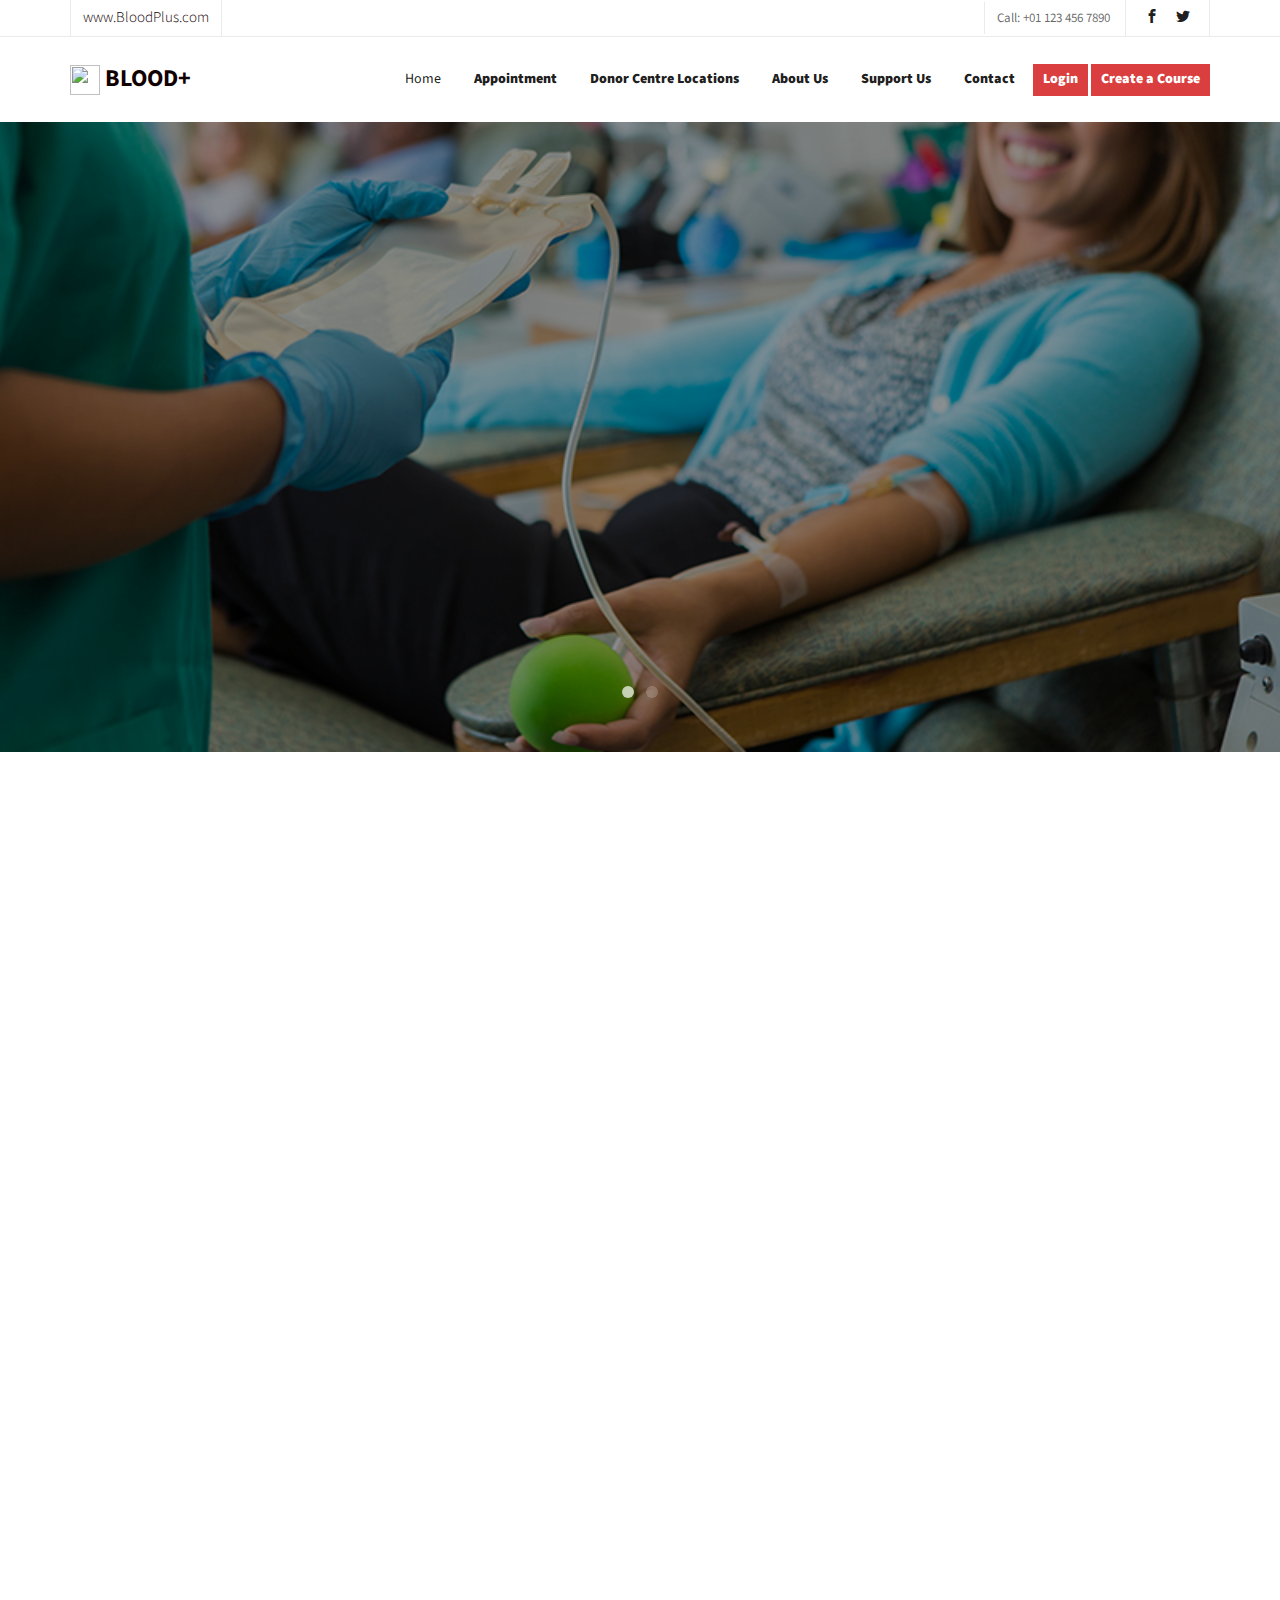
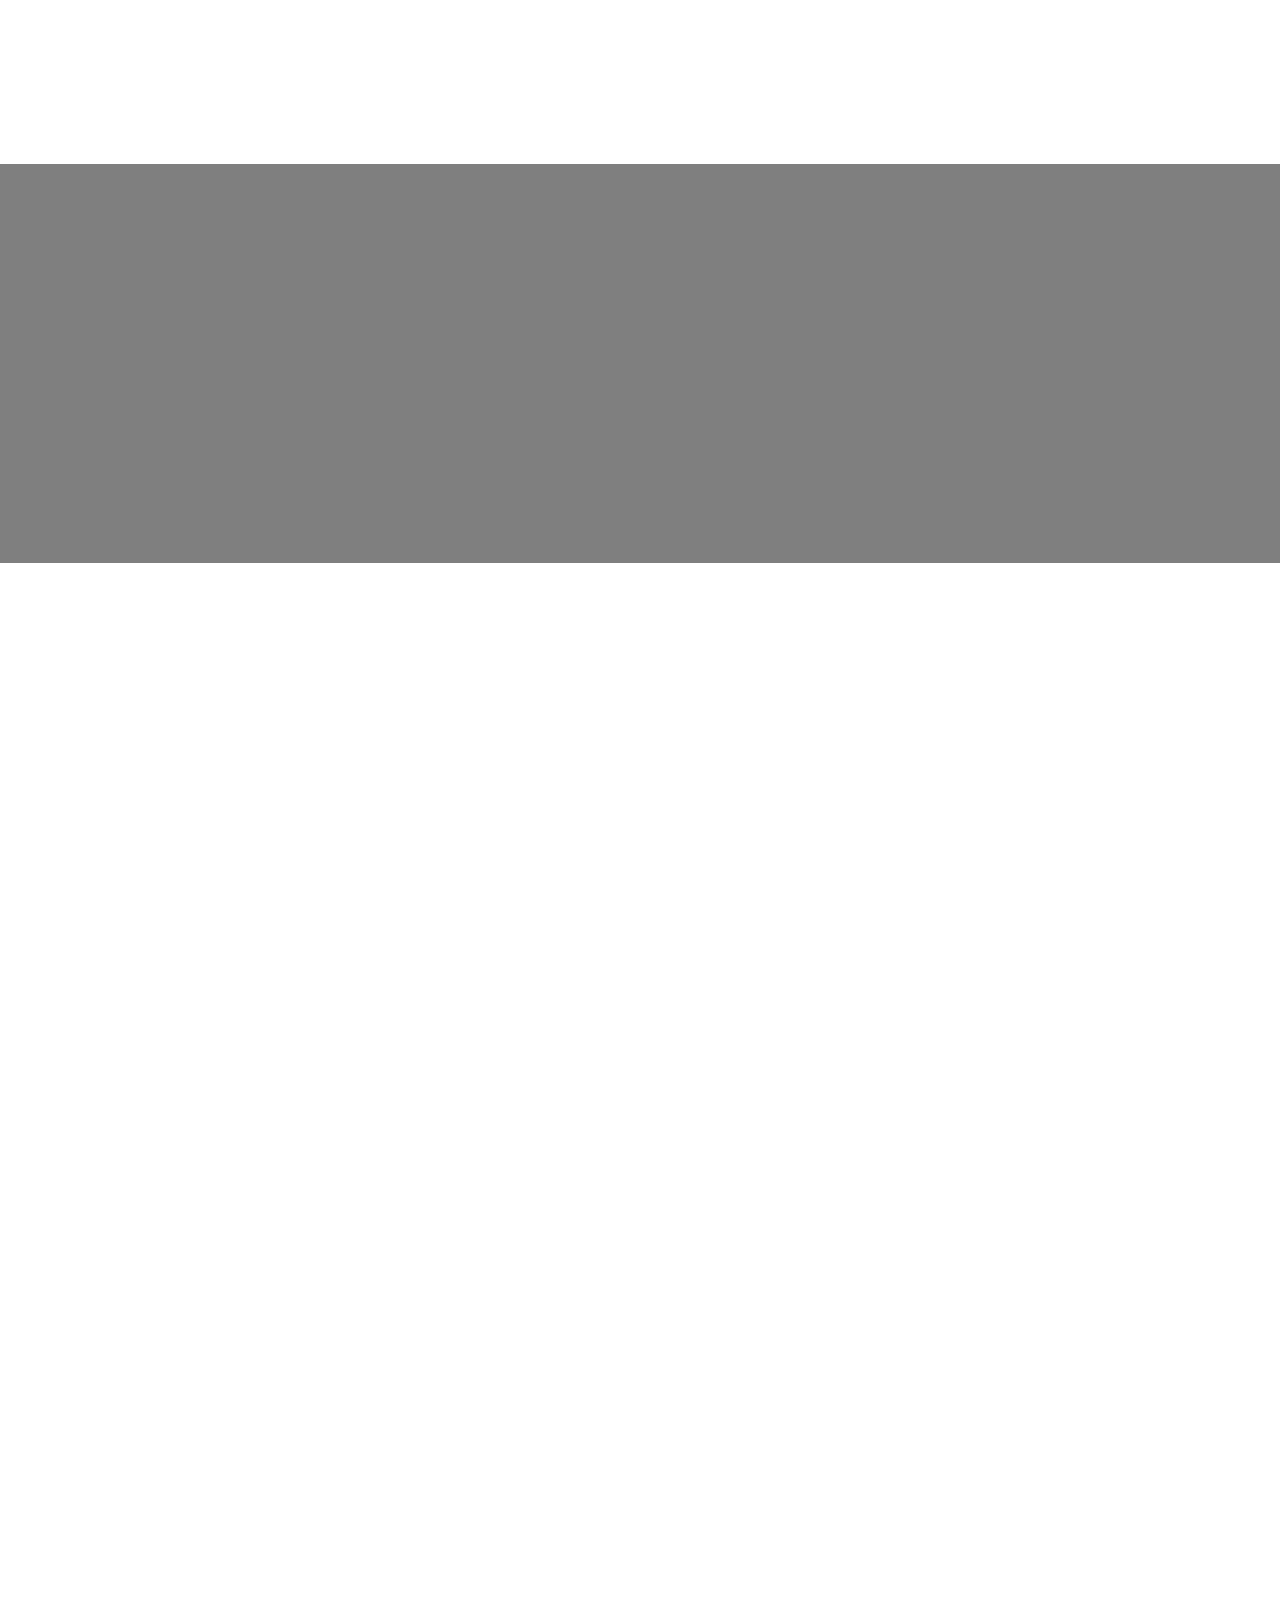
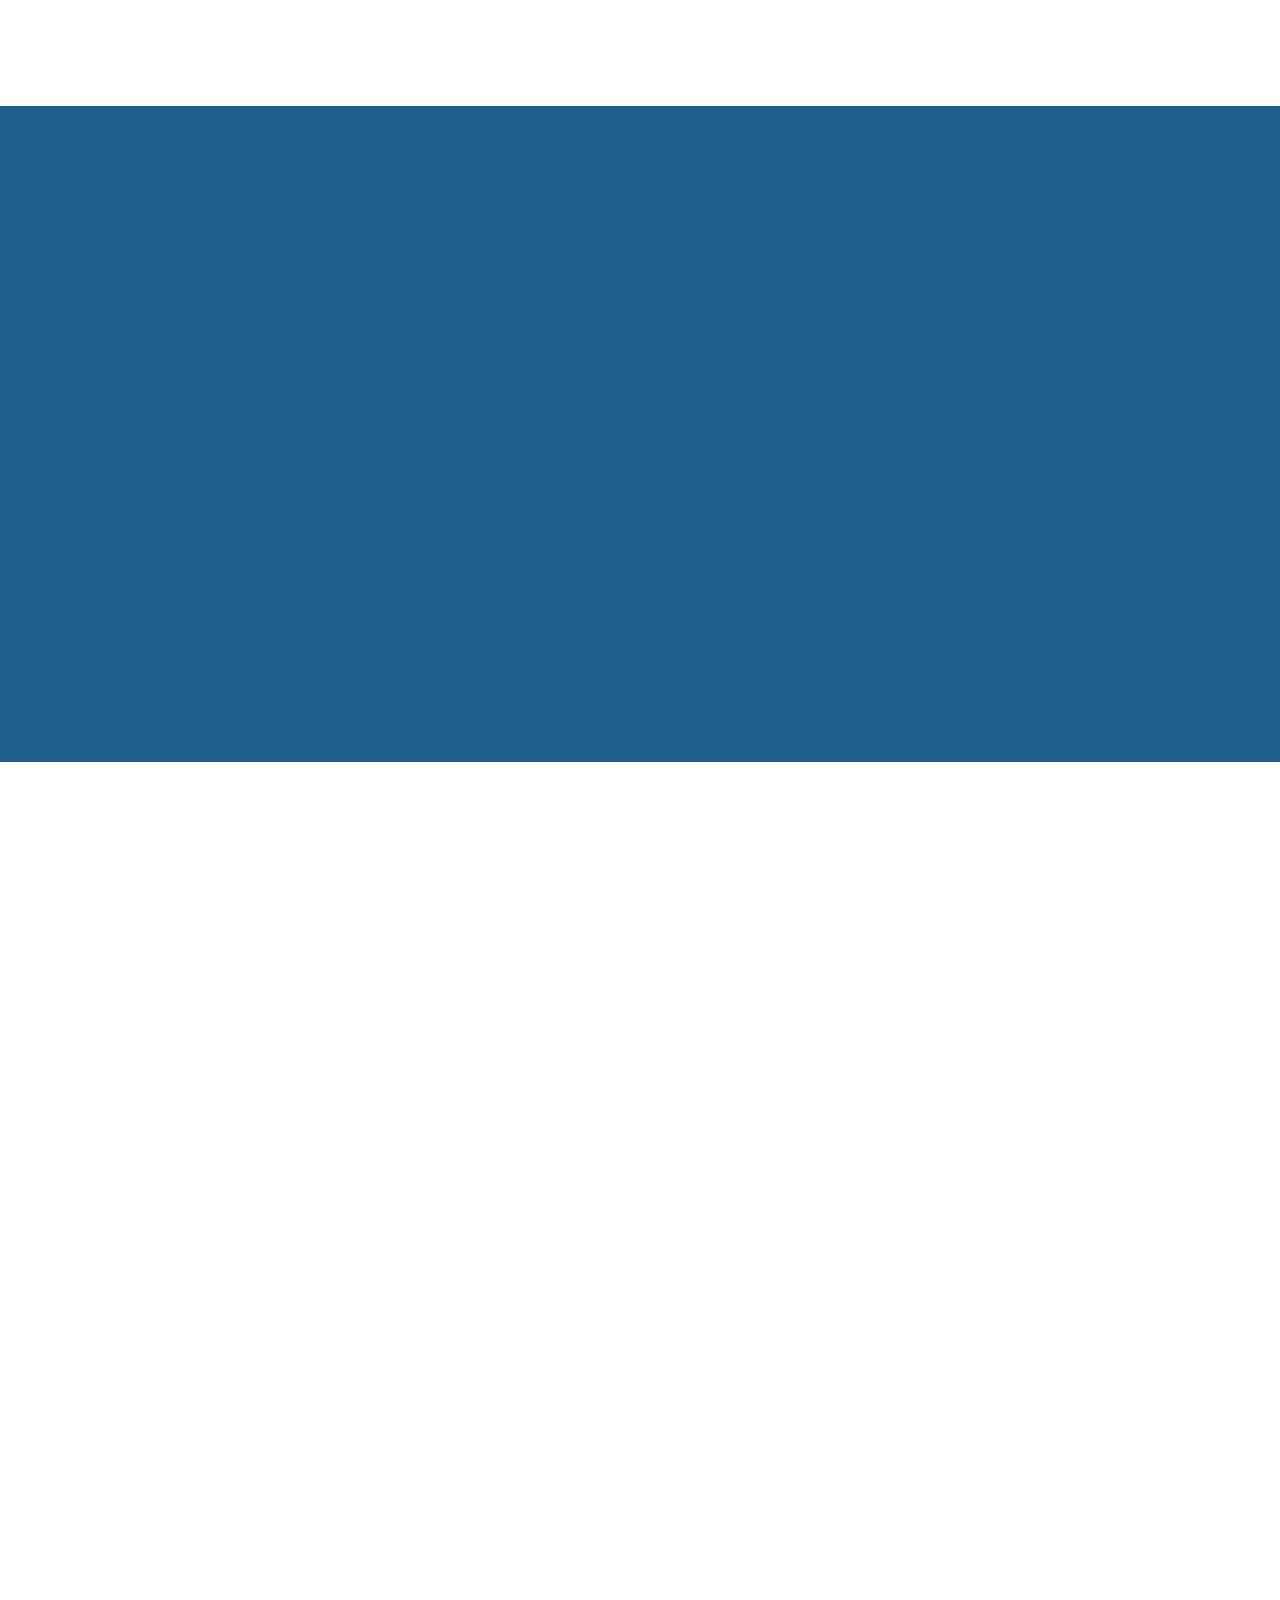
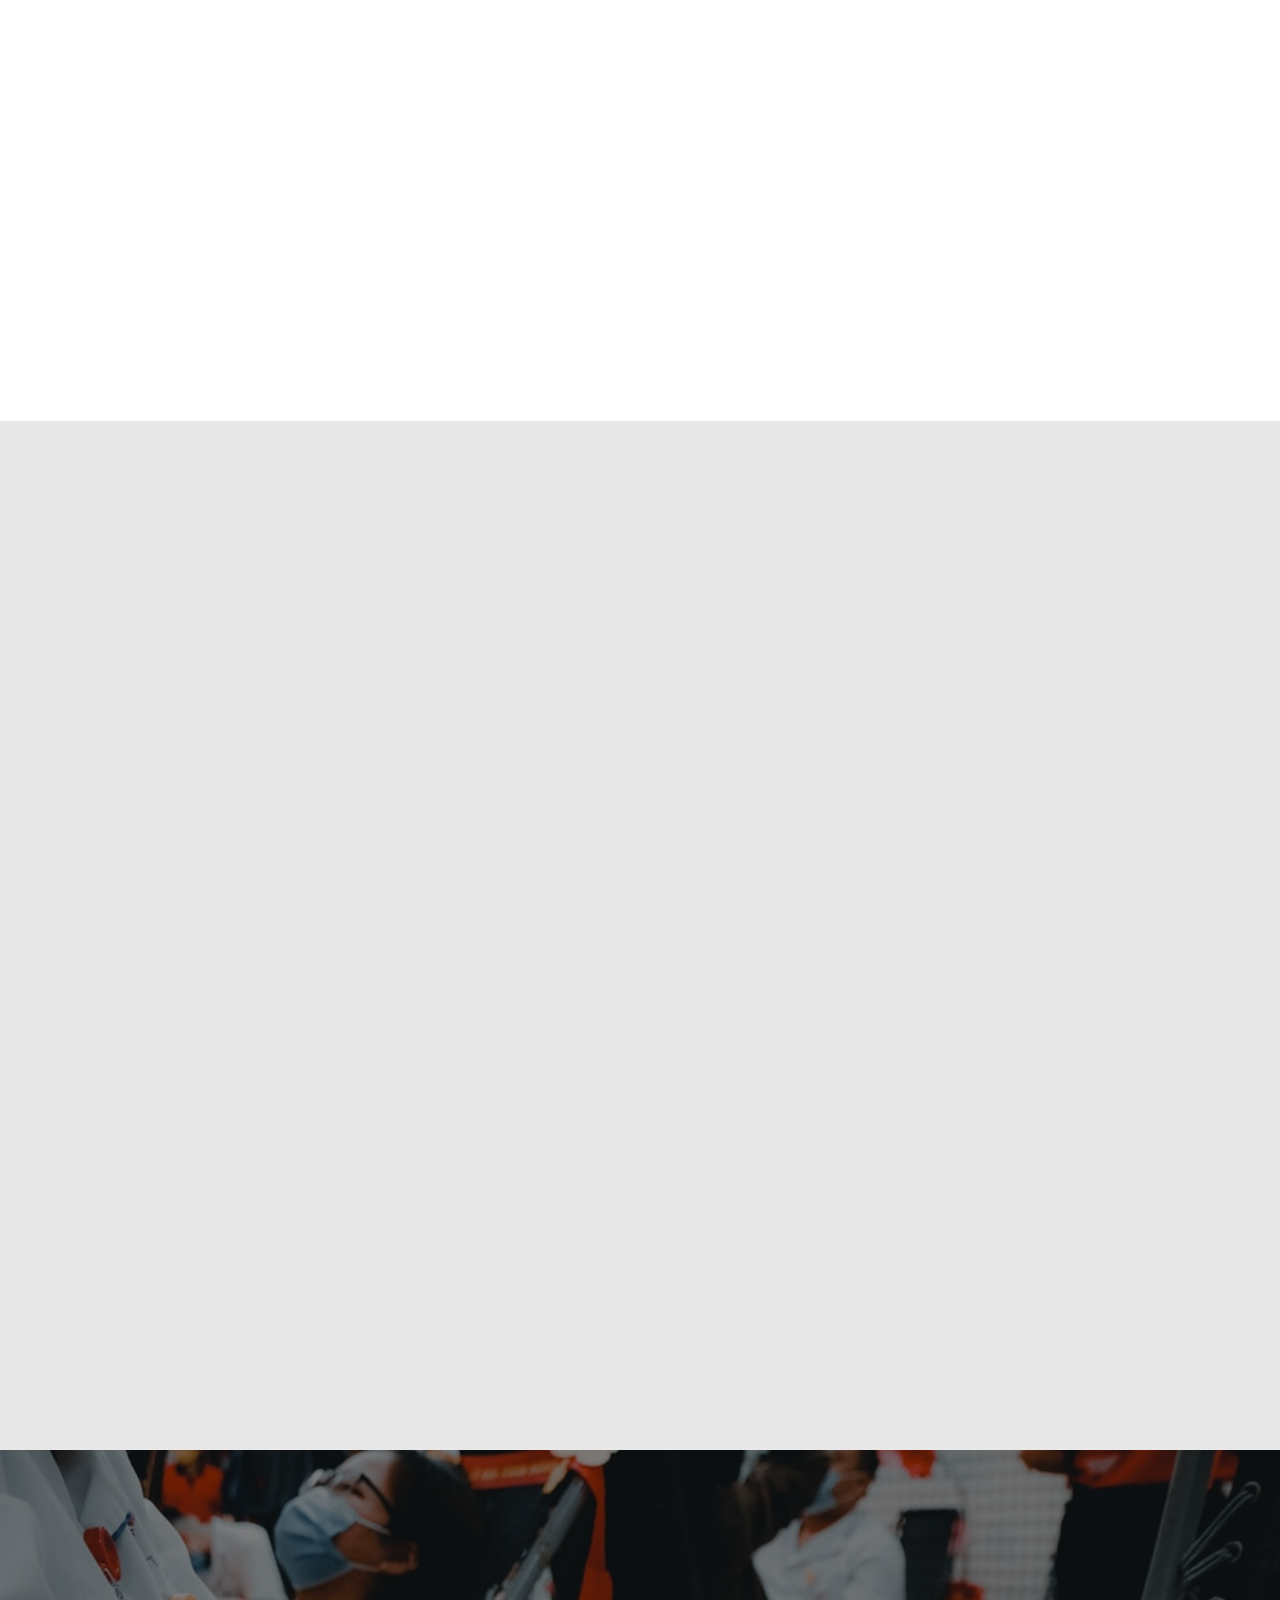
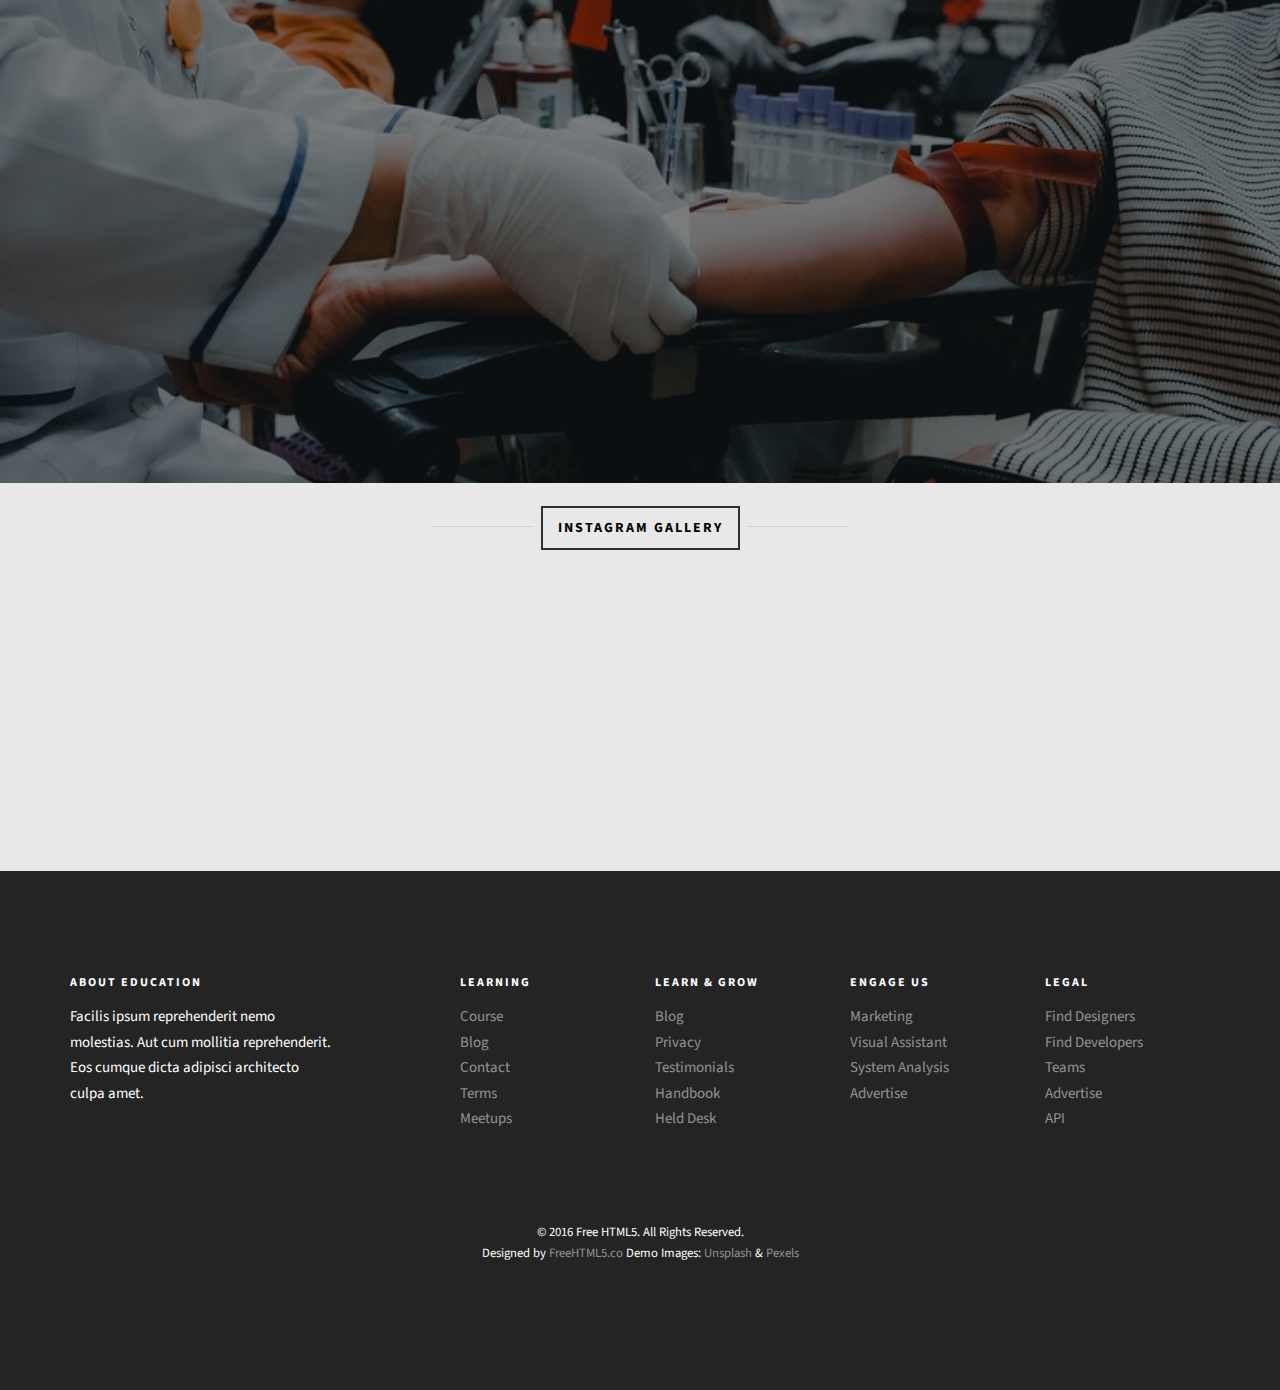
==== index.html @ a1eaa0f2 "Update index.html" ====
<!DOCTYPE HTML>
<html>

<head>
    <meta charset="utf-8">
    <meta http-equiv="X-UA-Compatible" content="IE=edge">
    <title>Education &mdash; Free Website Template, Free HTML5 Template by freehtml5.co</title>
    <meta name="viewport" content="width=device-width, initial-scale=1">
    <meta name="description" content="Free HTML5 Website Template by freehtml5.co" />
    <meta name="keywords" content="free website templates, free html5, free template, free bootstrap, free website template, html5, css3, mobile first, responsive" />
    <meta name="author" content="freehtml5.co" />

    <!-- 
	//////////////////////////////////////////////////////

	FREE HTML5 TEMPLATE 
	DESIGNED & DEVELOPED by FreeHTML5.co
		
	Website: 		http://freehtml5.co/
	Email: 			info@freehtml5.co
	Twitter: 		http://twitter.com/fh5co
	Facebook: 		https://www.facebook.com/fh5co

	//////////////////////////////////////////////////////
	 -->

    <!-- Facebook and Twitter integration -->
    <meta property="og:title" content="" />
    <meta property="og:image" content="" />
    <meta property="og:url" content="" />
    <meta property="og:site_name" content="" />
    <meta property="og:description" content="" />
    <meta name="twitter:title" content="" />
    <meta name="twitter:image" content="" />
    <meta name="twitter:url" content="" />
    <meta name="twitter:card" content="" />

    <link href="https://fonts.googleapis.com/css?family=Source+Sans+Pro:300,400,600,700" rel="stylesheet">
    <link href="https://fonts.googleapis.com/css?family=Roboto+Slab:300,400" rel="stylesheet">

    <!-- Animate.css -->
    <link rel="stylesheet" href="css/animate.css">
    <!-- Icomoon Icon Fonts-->
    <link rel="stylesheet" href="css/icomoon.css">
    <!-- Bootstrap  -->
    <link rel="stylesheet" href="css/bootstrap.css">

    <!-- Magnific Popup -->
    <link rel="stylesheet" href="css/magnific-popup.css">

    <!-- Owl Carousel  -->
    <link rel="stylesheet" href="css/owl.carousel.min.css">
    <link rel="stylesheet" href="css/owl.theme.default.min.css">

    <!-- Flexslider  -->
    <link rel="stylesheet" href="css/flexslider.css">

    <!-- Pricing -->
    <link rel="stylesheet" href="css/pricing.css">

    <!-- Theme style  -->
    <link rel="stylesheet" href="css/style.css">

    <!-- Modernizr JS -->
    <script src="js/modernizr-2.6.2.min.js"></script>
    <!-- FOR IE9 below -->
    <!--[if lt IE 9]>
	<script src="js/respond.min.js"></script>
	<![endif]-->

</head>

<body>

    <div class="fh5co-loader"></div>

    <div id="page">
        <nav class="fh5co-nav" role="navigation">
            <div class="top">
                <div class="container">
                    <div class="row">
                        <div class="col-xs-12 text-right">
                            <p class="site">www.BloodPlus.com</p>
                            <p class="num">Call: +01 123 456 7890</p>
                            <ul class="fh5co-social">
                                <li><a href="#"><i class="icon-facebook2"></i></a></li>
                                <li><a href="#"><i class="icon-twitter2"></i></a></li>
                            </ul>
                        </div>
                    </div>
                </div>
            </div>
            <div class="top-menu">
                <div class="container">
                    <div class="row">
                        <div class="col-xs-2">
                            <div id="fh5co-logo"><img src="images/logo.png" width="30" height="30"> </i>Blood+<span></span></a></div>
                        </div>
                        <div class="col-xs-10 text-right menu-1">
                            <ul>
                                <li class="active"><a href="index.html">Home</a></li>
                                <li class="has-dropdown">
                                    <a href="appointment.html">Appointment</a>
                                    <ul class="dropdown">
                                        <li><a href="#">Donate Blood</a></li>
                                        <li><a href="#">Recieve Blood</a></li>
                                    </ul>
                                </li>
                                <li><a href="dclocations.html">Donor Centre Locations</a></li>
                                <li><a href="aboutus.html">About Us</a></li>
                                <li><a href="supportus.html">Support Us</a></li>
                                <!-- <li class="has-dropdown">
                                    <a href="blog.html">Blog</a>
                                    <ul class="dropdown">
                                        <li><a href="#">Web Design</a></li>
                                        <li><a href="#">eCommerce</a></li>
                                        <li><a href="#">Branding</a></li>
                                        <li><a href="#">API</a></li>
                                    </ul>
                                </li> -->
                                <li><a href="contact.html">Contact</a></li>
                                <li class="btn-cta"><a href="#"><span>Login</span></a></li>
                                <li class="btn-cta"><a href="#"><span>Create a Course</span></a></li>
                            </ul>
                        </div>
                    </div>

                </div>
            </div>
        </nav>

        <aside id="fh5co-hero">
            <div class="flexslider">
                <ul class="slides">
                    <li style="background-image: url(images/img_bg_1.jpg);">
                        <div class="overlay-gradient"></div>
                        <div class="container">
                            <div class="row">
                                <div class="col-md-8 col-md-offset-2 text-center slider-text">
                                    <div class="slider-text-inner">
                                        <h1>Save a Life, Donate Blood.</h1>
                                        <p><a class="btn btn-primary btn-lg" href="#">Donate Blood</a></p>
                                    </div>
                                </div>
                            </div>
                        </div>
                    </li>
                    <li style="background-image: url(images/img_bg_2.jpg);">
                        <div class="overlay-gradient"></div>
                        <div class="container">
                            <div class="row">
                                <div class="col-md-8 col-md-offset-2 text-center slider-text">
                                    <div class="slider-text-inner">
                                        <h1>Your blood donations matter</h1>
                                        <h2>Give Bloood Today.</h2>
                                        <p><a class="btn btn-primary btn-lg btn-learn" href="#">Make an appointment.</a></p>
                                    </div>
                                </div>
                            </div>
                        </div>
                    </li>
                </ul>
            </div>
        </aside>

        <div id="fh5co-course-categories">
            <div class="container">
                <div class="row animate-box">
                    <div class="col-md-6 col-md-offset-3 text-center fh5co-heading">
                        <h2>Course categories</h2>
                        <p>Dignissimos asperiores vitae velit veniam totam fuga molestias accusamus alias autem provident. Odit ab aliquam dolor eius.</p>
                    </div>
                </div>
                <div class="row">
                    <div class="col-md-3 col-sm-6 text-center animate-box">
                        <div class="services">
                            <span class="icon">
							<i class="icon-shop"></i>
						</span>
                            <div class="desc">
                                <h3><a href="#">Business</a></h3>
                                <p>Dignissimos asperiores vitae velit veniam totam fuga molestias accusamus alias autem provident. Odit ab aliquam dolor eius.</p>
                            </div>
                        </div>
                    </div>
                    <div class="col-md-3 col-sm-6 text-center animate-box">
                        <div class="services">
                            <span class="icon">
							<i class="icon-heart4"></i>
						</span>
                            <div class="desc">
                                <h3><a href="#">Health &amp; Psychology</a></h3>
                                <p>Dignissimos asperiores vitae velit veniam totam fuga molestias accusamus alias autem provident. Odit ab aliquam dolor eius.</p>
                            </div>
                        </div>
                    </div>
                    <div class="col-md-3 col-sm-6 text-center animate-box">
                        <div class="services">
                            <span class="icon">
							<i class="icon-banknote"></i>
						</span>
                            <div class="desc">
                                <h3><a href="#">Accounting</a></h3>
                                <p>Dignissimos asperiores vitae velit veniam totam fuga molestias accusamus alias autem provident. Odit ab aliquam dolor eius.</p>
                            </div>
                        </div>
                    </div>
                    <div class="col-md-3 col-sm-6 text-center animate-box">
                        <div class="services">
                            <span class="icon">
							<i class="icon-lab2"></i>
						</span>
                            <div class="desc">
                                <h3><a href="#">Science &amp; Technology</a></h3>
                                <p>Dignissimos asperiores vitae velit veniam totam fuga molestias accusamus alias autem provident. Odit ab aliquam dolor eius.</p>
                            </div>
                        </div>
                    </div>
                    <div class="col-md-3 col-sm-6 text-center animate-box">
                        <div class="services">
                            <span class="icon">
							<i class="icon-photo"></i>
						</span>
                            <div class="desc">
                                <h3><a href="#">Art &amp; Media</a></h3>
                                <p>Dignissimos asperiores vitae velit veniam totam fuga molestias accusamus alias autem provident. Odit ab aliquam dolor eius.</p>
                            </div>
                        </div>
                    </div>
                    <div class="col-md-3 col-sm-6 text-center animate-box">
                        <div class="services">
                            <span class="icon">
							<i class="icon-home-outline"></i>
						</span>
                            <div class="desc">
                                <h3><a href="#">Real Estate</a></h3>
                                <p>Dignissimos asperiores vitae velit veniam totam fuga molestias accusamus alias autem provident. Odit ab aliquam dolor eius.</p>
                            </div>
                        </div>
                    </div>
                    <div class="col-md-3 col-sm-6 text-center animate-box">
                        <div class="services">
                            <span class="icon">
							<i class="icon-bubble3"></i>
						</span>
                            <div class="desc">
                                <h3><a href="#">Language</a></h3>
                                <p>Dignissimos asperiores vitae velit veniam totam fuga molestias accusamus alias autem provident. Odit ab aliquam dolor eius.</p>
                            </div>
                        </div>
                    </div>
                    <div class="col-md-3 col-sm-6 text-center animate-box">
                        <div class="services">
                            <span class="icon">
							<i class="icon-world"></i>
						</span>
                            <div class="desc">
                                <h3><a href="#">Web &amp; Programming</a></h3>
                                <p>Dignissimos asperiores vitae velit veniam totam fuga molestias accusamus alias autem provident. Odit ab aliquam dolor eius.</p>
                            </div>
                        </div>
                    </div>
                </div>
            </div>
        </div>

        <div id="fh5co-counter" class="fh5co-counters" style="background-image: url(images/img_bg_4.jpg);" data-stellar-background-ratio="0.5">
            <div class="overlay"></div>
            <div class="container">
                <div class="row">
                    <div class="col-md-10 col-md-offset-1">
                        <div class="row">
                            <div class="col-md-3 col-sm-6 text-center animate-box">
                                <span class="icon"><i class="icon-world"></i></span>
                                <span class="fh5co-counter js-counter" data-from="0" data-to="3297" data-speed="5000" data-refresh-interval="50"></span>
                                <span class="fh5co-counter-label">Foreign Followers</span>
                            </div>
                            <div class="col-md-3 col-sm-6 text-center animate-box">
                                <span class="icon"><i class="icon-study"></i></span>
                                <span class="fh5co-counter js-counter" data-from="0" data-to="3700" data-speed="5000" data-refresh-interval="50"></span>
                                <span class="fh5co-counter-label">Students Enrolled</span>
                            </div>
                            <div class="col-md-3 col-sm-6 text-center animate-box">
                                <span class="icon"><i class="icon-bulb"></i></span>
                                <span class="fh5co-counter js-counter" data-from="0" data-to="5034" data-speed="5000" data-refresh-interval="50"></span>
                                <span class="fh5co-counter-label">Classes Complete</span>
                            </div>
                            <div class="col-md-3 col-sm-6 text-center animate-box">
                                <span class="icon"><i class="icon-head"></i></span>
                                <span class="fh5co-counter js-counter" data-from="0" data-to="1080" data-speed="5000" data-refresh-interval="50"></span>
                                <span class="fh5co-counter-label">Certified Teachers</span>
                            </div>
                        </div>
                    </div>
                </div>
            </div>
        </div>

        <div id="fh5co-course">
            <div class="container">
                <div class="row animate-box">
                    <div class="col-md-6 col-md-offset-3 text-center fh5co-heading">
                        <h2>Our Course</h2>
                        <p>Dignissimos asperiores vitae velit veniam totam fuga molestias accusamus alias autem provident. Odit ab aliquam dolor eius.</p>
                    </div>
                </div>
                <div class="row">
                    <div class="col-md-6 animate-box">
                        <div class="course">
                            <a href="#" class="course-img" style="background-image: url(images/project-1.jpg);">
                            </a>
                            <div class="desc">
                                <h3><a href="#">Web Master</a></h3>
                                <p>Dignissimos asperiores vitae velit veniam totam fuga molestias accusamus alias autem provident. Odit ab aliquam dolor eius molestias accusamus alias autem provident. Odit ab aliquam dolor eius.</p>
                                <span><a href="#" class="btn btn-primary btn-sm btn-course">Take A Course</a></span>
                            </div>
                        </div>
                    </div>
                    <div class="col-md-6 animate-box">
                        <div class="course">
                            <a href="#" class="course-img" style="background-image: url(images/project-2.jpg);">
                            </a>
                            <div class="desc">
                                <h3><a href="#">Business &amp; Accounting</a></h3>
                                <p>Dignissimos asperiores vitae velit veniam totam fuga molestias accusamus alias autem provident. Odit ab aliquam dolor eius molestias accusamus alias autem provident. Odit ab aliquam dolor eius.</p>
                                <span><a href="#" class="btn btn-primary btn-sm btn-course">Take A Course</a></span>
                            </div>
                        </div>
                    </div>
                    <div class="col-md-6 animate-box">
                        <div class="course">
                            <a href="#" class="course-img" style="background-image: url(images/project-3.jpg);">
                            </a>
                            <div class="desc">
                                <h3><a href="#">Science &amp; Technology</a></h3>
                                <p>Dignissimos asperiores vitae velit veniam totam fuga molestias accusamus alias autem provident. Odit ab aliquam dolor eius molestias accusamus alias autem provident. Odit ab aliquam dolor eius.</p>
                                <span><a href="#" class="btn btn-primary btn-sm btn-course">Take A Course</a></span>
                            </div>
                        </div>
                    </div>
                    <div class="col-md-6 animate-box">
                        <div class="course">
                            <a href="#" class="course-img" style="background-image: url(images/project-4.jpg);">
                            </a>
                            <div class="desc">
                                <h3><a href="#">Health &amp; Psychology</a></h3>
                                <p>Dignissimos asperiores vitae velit veniam totam fuga molestias accusamus alias autem provident. Odit ab aliquam dolor eius molestias accusamus alias autem provident. Odit ab aliquam dolor eius.</p>
                                <span><a href="#" class="btn btn-primary btn-sm btn-course">Take A Course</a></span>
                            </div>
                        </div>
                    </div>
                </div>
            </div>
        </div>

        <div id="fh5co-testimonial" style="background-image: url(images/school.jpg);">
            <div class="overlay"></div>
            <div class="container">
                <div class="row animate-box">
                    <div class="col-md-6 col-md-offset-3 text-center fh5co-heading">
                        <h2><span>Testimonials</span></h2>
                    </div>
                </div>
                <div class="row">
                    <div class="col-md-10 col-md-offset-1">
                        <div class="row animate-box">
                            <div class="owl-carousel owl-carousel-fullwidth">
                                <div class="item">
                                    <div class="testimony-slide active text-center">
                                        <div class="user" style="background-image: url(images/person1.jpg);"></div>
                                        <span>Mary Walker<br><small>Students</small></span>
                                        <blockquote>
                                            <p>&ldquo;Far far away, behind the word mountains, far from the countries Vokalia and Consonantia, there live the blind texts. Separated they live in Bookmarksgrove right at the coast of the Semantics, a large
                                                language ocean.&rdquo;</p>
                                        </blockquote>
                                    </div>
                                </div>
                                <div class="item">
                                    <div class="testimony-slide active text-center">
                                        <div class="user" style="background-image: url(images/person2.jpg);"></div>
                                        <span>Mike Smith<br><small>Students</small></span>
                                        <blockquote>
                                            <p>&ldquo;Separated they live in Bookmarksgrove right at the coast of the Semantics, a large language ocean.&rdquo;</p>
                                        </blockquote>
                                    </div>
                                </div>
                                <div class="item">
                                    <div class="testimony-slide active text-center">
                                        <div class="user" style="background-image: url(images/person3.jpg);"></div>
                                        <span>Rita Jones<br><small>Teacher</small></span>
                                        <blockquote>
                                            <p>&ldquo;Far from the countries Vokalia and Consonantia, there live the blind texts. Separated they live in Bookmarksgrove right at the coast of the Semantics, a large language ocean.&rdquo;</p>
                                        </blockquote>
                                    </div>
                                </div>
                            </div>
                        </div>
                    </div>
                </div>
            </div>
        </div>

        <div id="fh5co-blog">
            <div class="container">
                <div class="row animate-box">
                    <div class="col-md-8 col-md-offset-2 text-center fh5co-heading">
                        <h2>Blog &amp; Events</h2>
                        <p>Dignissimos asperiores vitae velit veniam totam fuga molestias accusamus alias autem provident. Odit ab aliquam dolor eius.</p>
                    </div>
                </div>
                <div class="row row-padded-mb">
                    <div class="col-md-4 animate-box">
                        <div class="fh5co-event">
                            <div class="date text-center"><span>15<br>Mar.</span></div>
                            <h3><a href="#">USA, International Triathlon Event</a></h3>
                            <p>Far far away, behind the word mountains, far from the countries Vokalia and Consonantia, there live the blind texts.</p>
                            <p><a href="#">Read More</a></p>
                        </div>
                    </div>
                    <div class="col-md-4 animate-box">
                        <div class="fh5co-event">
                            <div class="date text-center"><span>15<br>Mar.</span></div>
                            <h3><a href="#">USA, International Triathlon Event</a></h3>
                            <p>Far far away, behind the word mountains, far from the countries Vokalia and Consonantia, there live the blind texts.</p>
                            <p><a href="#">Read More</a></p>
                        </div>
                    </div>
                    <div class="col-md-4 animate-box">
                        <div class="fh5co-event">
                            <div class="date text-center"><span>15<br>Mar.</span></div>
                            <h3><a href="#">New Device Develope by Microsoft</a></h3>
                            <p>Far far away, behind the word mountains, far from the countries Vokalia and Consonantia, there live the blind texts.</p>
                            <p><a href="#">Read More</a></p>
                        </div>
                    </div>
                </div>
                <div class="row">
                    <div class="col-lg-4 col-md-4">
                        <div class="fh5co-blog animate-box">
                            <a href="#" class="blog-img-holder" style="background-image: url(images/project-1.jpg);"></a>
                            <div class="blog-text">
                                <h3><a href="#">Healty Lifestyle &amp; Living</a></h3>
                                <span class="posted_on">March. 15th</span>
                                <span class="comment"><a href="">21<i class="icon-speech-bubble"></i></a></span>
                                <p>Far far away, behind the word mountains, far from the countries Vokalia and Consonantia, there live the blind texts.</p>
                            </div>
                        </div>
                    </div>
                    <div class="col-lg-4 col-md-4">
                        <div class="fh5co-blog animate-box">
                            <a href="#" class="blog-img-holder" style="background-image: url(images/project-2.jpg);"></a>
                            <div class="blog-text">
                                <h3><a href="#">Healty Lifestyle &amp; Living</a></h3>
                                <span class="posted_on">March. 15th</span>
                                <span class="comment"><a href="">21<i class="icon-speech-bubble"></i></a></span>
                                <p>Far far away, behind the word mountains, far from the countries Vokalia and Consonantia, there live the blind texts.</p>
                            </div>
                        </div>
                    </div>
                    <div class="col-lg-4 col-md-4">
                        <div class="fh5co-blog animate-box">
                            <a href="#" class="blog-img-holder" style="background-image: url(images/project-3.jpg);"></a>
                            <div class="blog-text">
                                <h3><a href="#">Healty Lifestyle &amp; Living</a></h3>
                                <span class="posted_on">March. 15th</span>
                                <span class="comment"><a href="">21<i class="icon-speech-bubble"></i></a></span>
                                <p>Far far away, behind the word mountains, far from the countries Vokalia and Consonantia, there live the blind texts.</p>
                            </div>
                        </div>
                    </div>
                </div>
            </div>
        </div>

        <div id="fh5co-pricing" class="fh5co-bg-section">
            <div class="container">
                <div class="row animate-box">
                    <div class="col-md-6 col-md-offset-3 text-center fh5co-heading">
                        <h2>Plan &amp; Pricing</h2>
                        <p>Dignissimos asperiores vitae velit veniam totam fuga molestias accusamus alias autem provident. Odit ab aliquam dolor eius.</p>
                    </div>
                </div>
                <div class="row">
                    <div class="pricing pricing--rabten">
                        <div class="col-md-4 animate-box">
                            <div class="pricing__item">
                                <div class="wrap-price">
                                    <!-- <div class="icon icon-user2"></div> -->
                                    <h3 class="pricing__title">Trial</h3>
                                    <!-- <p class="pricing__sentence">Single user license</p> -->
                                </div>
                                <div class="pricing__price">
                                    <span class="pricing__anim pricing__anim--1">
								<span class="pricing__currency">$</span>0
                                    </span>
                                    <span class="pricing__anim pricing__anim--2">
								<span class="pricing__period">per year</span>
                                    </span>
                                </div>
                                <div class="wrap-price">
                                    <ul class="pricing__feature-list">
                                        <li class="pricing__feature">One Day Trial</li>
                                        <li class="pricing__feature">Limited Courses</li>
                                        <li class="pricing__feature">Free 3 Lessons</li>
                                        <li class="pricing__feature">No Supporter</li>
                                        <li class="pricing__feature">No Tutorial</li>
                                        <li class="pricing__feature">No Ebook</li>
                                        <li class="pricing__feature">Limited Registered User</li>
                                    </ul>
                                    <button class="pricing__action">Choose plan</button>
                                </div>
                            </div>
                        </div>
                        <div class="col-md-4 animate-box">
                            <div class="pricing__item">
                                <div class="wrap-price">
                                    <!-- <div class="icon icon-store"></div> -->
                                    <h3 class="pricing__title">Silver</h3>
                                    <!-- <p class="pricing__sentence">Up to 5 users</p> -->
                                </div>
                                <div class="pricing__price">
                                    <span class="pricing__anim pricing__anim--1">
								<span class="pricing__currency">$</span>79
                                    </span>
                                    <span class="pricing__anim pricing__anim--2">
								<span class="pricing__period">per year</span>
                                    </span>
                                </div>
                                <div class="wrap-price">
                                    <ul class="pricing__feature-list">
                                        <li class="pricing__feature">One Year Standard Access</li>
                                        <li class="pricing__feature">Limited Courses</li>
                                        <li class="pricing__feature">300+ Lessons</li>
                                        <li class="pricing__feature">Random Supporter</li>
                                        <li class="pricing__feature">View Only Ebook</li>
                                        <li class="pricing__feature">Standard Tutorials</li>
                                        <li class="pricing__feature">Unlimited Registered User</li>
                                    </ul>
                                    <button class="pricing__action">Choose plan</button>
                                </div>
                            </div>
                        </div>
                        <div class="col-md-4 animate-box">
                            <div class="pricing__item">
                                <div class="wrap-price">
                                    <!-- <div class="icon icon-home2"></div> -->
                                    <h3 class="pricing__title">Gold</h3>
                                    <!-- <p class="pricing__sentence">Unlimited users</p> -->
                                </div>
                                <div class="pricing__price">
                                    <span class="pricing__anim pricing__anim--1">
								<span class="pricing__currency">$</span>499
                                    </span>
                                    <span class="pricing__anim pricing__anim--2">
								<span class="pricing__period">per year</span>
                                    </span>
                                </div>
                                <div class="wrap-price">
                                    <ul class="pricing__feature-list">
                                        <li class="pricing__feature">Life Time Access</li>
                                        <li class="pricing__feature">Unlimited All Courses</li>
                                        <li class="pricing__feature">7000+ Lessons &amp; Growing</li>
                                        <li class="pricing__feature">Free Supporter</li>
                                        <li class="pricing__feature">Free Ebook Downloads</li>
                                        <li class="pricing__feature">Premium Tutorials</li>
                                        <li class="pricing__feature">Unlimited Registered User</li>
                                    </ul>
                                    <button class="pricing__action">Choose plan</button>
                                </div>
                            </div>
                        </div>
                    </div>
                </div>
            </div>
        </div>

        <div id="fh5co-register" style="background-image: url(images/img_bg_2.jpg);">
            <div class="overlay"></div>
            <div class="row">
                <div class="col-md-8 col-md-offset-2 animate-box">
                    <div class="date-counter text-center">
                        <h2>Get 400 of Online Courses for Free</h2>
                        <h3>By Mike Smith</h3>
                        <div class="simply-countdown simply-countdown-one"></div>
                        <p><strong>Limited Offer, Hurry Up!</strong></p>
                        <p><a href="#" class="btn btn-primary btn-lg btn-reg">Register Now!</a></p>
                    </div>
                </div>
            </div>
        </div>

        <div id="fh5co-gallery" class="fh5co-bg-section">
            <div class="row text-center">
                <h2><span>Instagram Gallery</span></h2>
            </div>
            <div class="row">
                <div class="col-md-3 col-padded">
                    <a href="#" class="gallery" style="background-image: url(images/project-5.jpg);"></a>
                </div>
                <div class="col-md-3 col-padded">
                    <a href="#" class="gallery" style="background-image: url(images/project-2.jpg);"></a>
                </div>
                <div class="col-md-3 col-padded">
                    <a href="#" class="gallery" style="background-image: url(images/project-3.jpg);"></a>
                </div>
                <div class="col-md-3 col-padded">
                    <a href="#" class="gallery" style="background-image: url(images/project-4.jpg);"></a>
                </div>
            </div>
        </div>

        <footer id="fh5co-footer" role="contentinfo" style="background-image: url(images/img_bg_4.jpg);">
            <div class="overlay"></div>
            <div class="container">
                <div class="row row-pb-md">
                    <div class="col-md-3 fh5co-widget">
                        <h3>About Education</h3>
                        <p>Facilis ipsum reprehenderit nemo molestias. Aut cum mollitia reprehenderit. Eos cumque dicta adipisci architecto culpa amet.</p>
                    </div>
                    <div class="col-md-2 col-sm-4 col-xs-6 col-md-push-1 fh5co-widget">
                        <h3>Learning</h3>
                        <ul class="fh5co-footer-links">
                            <li><a href="#">Course</a></li>
                            <li><a href="#">Blog</a></li>
                            <li><a href="#">Contact</a></li>
                            <li><a href="#">Terms</a></li>
                            <li><a href="#">Meetups</a></li>
                        </ul>
                    </div>

                    <div class="col-md-2 col-sm-4 col-xs-6 col-md-push-1 fh5co-widget">
                        <h3>Learn &amp; Grow</h3>
                        <ul class="fh5co-footer-links">
                            <li><a href="#">Blog</a></li>
                            <li><a href="#">Privacy</a></li>
                            <li><a href="#">Testimonials</a></li>
                            <li><a href="#">Handbook</a></li>
                            <li><a href="#">Held Desk</a></li>
                        </ul>
                    </div>

                    <div class="col-md-2 col-sm-4 col-xs-6 col-md-push-1 fh5co-widget">
                        <h3>Engage us</h3>
                        <ul class="fh5co-footer-links">
                            <li><a href="#">Marketing</a></li>
                            <li><a href="#">Visual Assistant</a></li>
                            <li><a href="#">System Analysis</a></li>
                            <li><a href="#">Advertise</a></li>
                        </ul>
                    </div>

                    <div class="col-md-2 col-sm-4 col-xs-6 col-md-push-1 fh5co-widget">
                        <h3>Legal</h3>
                        <ul class="fh5co-footer-links">
                            <li><a href="#">Find Designers</a></li>
                            <li><a href="#">Find Developers</a></li>
                            <li><a href="#">Teams</a></li>
                            <li><a href="#">Advertise</a></li>
                            <li><a href="#">API</a></li>
                        </ul>
                    </div>
                </div>

                <div class="row copyright">
                    <div class="col-md-12 text-center">
                        <p>
                            <small class="block">&copy; 2016 Free HTML5. All Rights Reserved.</small>
                            <small class="block">Designed by <a href="http://freehtml5.co/" target="_blank">FreeHTML5.co</a> Demo Images: <a href="http://unsplash.co/" target="_blank">Unsplash</a> &amp; <a href="https://www.pexels.com/" target="_blank">Pexels</a></small>
                        </p>
                    </div>
                </div>

            </div>
        </footer>
    </div>

    <div class="gototop js-top">
        <a href="#" class="js-gotop"><i class="icon-arrow-up"></i></a>
    </div>

    <!-- jQuery -->
    <script src="js/jquery.min.js"></script>
    <!-- jQuery Easing -->
    <script src="js/jquery.easing.1.3.js"></script>
    <!-- Bootstrap -->
    <script src="js/bootstrap.min.js"></script>
    <!-- Waypoints -->
    <script src="js/jquery.waypoints.min.js"></script>
    <!-- Stellar Parallax -->
    <script src="js/jquery.stellar.min.js"></script>
    <!-- Carousel -->
    <script src="js/owl.carousel.min.js"></script>
    <!-- Flexslider -->
    <script src="js/jquery.flexslider-min.js"></script>
    <!-- countTo -->
    <script src="js/jquery.countTo.js"></script>
    <!-- Magnific Popup -->
    <script src="js/jquery.magnific-popup.min.js"></script>
    <script src="js/magnific-popup-options.js"></script>
    <!-- Count Down -->
    <script src="js/simplyCountdown.js"></script>
    <!-- Main -->
    <script src="js/main.js"></script>
    <script>
        var d = new Date(new Date().getTime() + 1000 * 120 * 120 * 2000);

        // default example
        simplyCountdown('.simply-countdown-one', {
            year: d.getFullYear(),
            month: d.getMonth() + 1,
            day: d.getDate()
        });

        //jQuery example
        $('#simply-countdown-losange').simplyCountdown({
            year: d.getFullYear(),
            month: d.getMonth() + 1,
            day: d.getDate(),
            enableUtc: false
        });
    </script>
</body>

</html>
---- css/icomoon.css ----
@font-face {
  font-family: 'icomoon';
  src:  url('fonts/icomoon.eot?6py85u');
  src:  url('fonts/icomoon.eot?6py85u#iefix') format('embedded-opentype'),
    url('fonts/icomoon.ttf?6py85u') format('truetype'),
    url('fonts/icomoon.woff?6py85u') format('woff'),
    url('fonts/icomoon.svg?6py85u#icomoon') format('svg');
  font-weight: normal;
  font-style: normal;
}

[class^="icon-"], [class*=" icon-"] {
  /* use !important to prevent issues with browser extensions that change fonts */
  font-family: 'icomoon' !important;
  speak: none;
  font-style: normal;
  font-weight: normal;
  font-variant: normal;
  text-transform: none;
  line-height: 1;

  /* Better Font Rendering =========== */
  -webkit-font-smoothing: antialiased;
  -moz-osx-font-smoothing: grayscale;
}

.icon-times:before {
  content: "\e930";
}
.icon-tick:before {
  content: "\e931";
}
.icon-plus:before {
  content: "\e932";
}
.icon-minus:before {
  content: "\e933";
}
.icon-equals:before {
  content: "\e934";
}
.icon-divide:before {
  content: "\e935";
}
.icon-chevron-right:before {
  content: "\e936";
}
.icon-chevron-left:before {
  content: "\e937";
}
.icon-arrow-right-thick:before {
  content: "\e938";
}
.icon-arrow-left-thick:before {
  content: "\e939";
}
.icon-th-small:before {
  content: "\e93a";
}
.icon-th-menu:before {
  content: "\e93b";
}
.icon-th-list:before {
  content: "\e93c";
}
.icon-th-large:before {
  content: "\e93d";
}
.icon-home:before {
  content: "\e93e";
}
.icon-arrow-forward:before {
  content: "\e93f";
}
.icon-arrow-back:before {
  content: "\e940";
}
.icon-rss:before {
  content: "\e941";
}
.icon-location:before {
  content: "\e942";
}
.icon-link:before {
  content: "\e943";
}
.icon-image:before {
  content: "\e944";
}
.icon-arrow-up-thick:before {
  content: "\e945";
}
.icon-arrow-down-thick:before {
  content: "\e946";
}
.icon-starburst:before {
  content: "\e947";
}
.icon-starburst-outline:before {
  content: "\e948";
}
.icon-star3:before {
  content: "\e949";
}
.icon-flow-children:before {
  content: "\e94a";
}
.icon-export:before {
  content: "\e94b";
}
.icon-delete2:before {
  content: "\e94c";
}
.icon-delete-outline:before {
  content: "\e94d";
}
.icon-cloud-storage:before {
  content: "\e94e";
}
.icon-wi-fi:before {
  content: "\e94f";
}
.icon-heart:before {
  content: "\e950";
}
.icon-flash:before {
  content: "\e951";
}
.icon-cancel:before {
  content: "\e952";
}
.icon-backspace:before {
  content: "\e953";
}
.icon-attachment:before {
  content: "\e954";
}
.icon-arrow-move:before {
  content: "\e955";
}
.icon-warning:before {
  content: "\e956";
}
.icon-user:before {
  content: "\e957";
}
.icon-radar:before {
  content: "\e958";
}
.icon-lock-open:before {
  content: "\e959";
}
.icon-lock-closed:before {
  content: "\e95a";
}
.icon-location-arrow:before {
  content: "\e95b";
}
.icon-info:before {
  content: "\e95c";
}
.icon-user-delete:before {
  content: "\e95d";
}
.icon-user-add:before {
  content: "\e95e";
}
.icon-media-pause:before {
  content: "\e95f";
}
.icon-group:before {
  content: "\e960";
}
.icon-chart-pie:before {
  content: "\e961";
}
.icon-chart-line:before {
  content: "\e962";
}
.icon-chart-bar:before {
  content: "\e963";
}
.icon-chart-area:before {
  content: "\e964";
}
.icon-video:before {
  content: "\e965";
}
.icon-point-of-interest:before {
  content: "\e966";
}
.icon-infinity:before {
  content: "\e967";
}
.icon-globe:before {
  content: "\e968";
}
.icon-eye:before {
  content: "\e969";
}
.icon-cog:before {
  content: "\e96a";
}
.icon-camera:before {
  content: "\e96b";
}
.icon-upload:before {
  content: "\e96c";
}
.icon-scissors:before {
  content: "\e96d";
}
.icon-refresh:before {
  content: "\e96e";
}
.icon-pin:before {
  content: "\e96f";
}
.icon-key:before {
  content: "\e970";
}
.icon-info-large:before {
  content: "\e971";
}
.icon-eject:before {
  content: "\e972";
}
.icon-download:before {
  content: "\e973";
}
.icon-zoom:before {
  content: "\e974";
}
.icon-zoom-out:before {
  content: "\e975";
}
.icon-zoom-in:before {
  content: "\e976";
}
.icon-sort-numerically:before {
  content: "\e977";
}
.icon-sort-alphabetically:before {
  content: "\e978";
}
.icon-input-checked:before {
  content: "\e979";
}
.icon-calender:before {
  content: "\e97a";
}
.icon-world2:before {
  content: "\e97b";
}
.icon-notes:before {
  content: "\e97c";
}
.icon-code:before {
  content: "\e97d";
}
.icon-arrow-sync:before {
  content: "\e97e";
}
.icon-arrow-shuffle:before {
  content: "\e97f";
}
.icon-arrow-repeat:before {
  content: "\e980";
}
.icon-arrow-minimise:before {
  content: "\e981";
}
.icon-arrow-maximise:before {
  content: "\e982";
}
.icon-arrow-loop:before {
  content: "\e983";
}
.icon-anchor:before {
  content: "\e984";
}
.icon-spanner:before {
  content: "\e985";
}
.icon-puzzle:before {
  content: "\e986";
}
.icon-power:before {
  content: "\e987";
}
.icon-plane:before {
  content: "\e988";
}
.icon-pi:before {
  content: "\e989";
}
.icon-phone:before {
  content: "\e98a";
}
.icon-microphone2:before {
  content: "\e98b";
}
.icon-media-rewind:before {
  content: "\e98c";
}
.icon-flag:before {
  content: "\e98d";
}
.icon-adjust-brightness:before {
  content: "\e98e";
}
.icon-waves:before {
  content: "\e98f";
}
.icon-social-twitter:before {
  content: "\e990";
}
.icon-social-facebook:before {
  content: "\e991";
}
.icon-social-dribbble:before {
  content: "\e992";
}
.icon-media-stop:before {
  content: "\e993";
}
.icon-media-record:before {
  content: "\e994";
}
.icon-media-play:before {
  content: "\e995";
}
.icon-media-fast-forward:before {
  content: "\e996";
}
.icon-media-eject:before {
  content: "\e997";
}
.icon-social-vimeo:before {
  content: "\e998";
}
.icon-social-tumbler:before {
  content: "\e999";
}
.icon-social-skype:before {
  content: "\e99a";
}
.icon-social-pinterest:before {
  content: "\e99b";
}
.icon-social-linkedin:before {
  content: "\e99c";
}
.icon-social-last-fm:before {
  content: "\e99d";
}
.icon-social-github:before {
  content: "\e99e";
}
.icon-social-flickr:before {
  content: "\e99f";
}
.icon-at:before {
  content: "\e9a0";
}
.icon-times-outline:before {
  content: "\e9a1";
}
.icon-plus-outline:before {
  content: "\e9a2";
}
.icon-minus-outline:before {
  content: "\e9a3";
}
.icon-tick-outline:before {
  content: "\e9a4";
}
.icon-th-large-outline:before {
  content: "\e9a5";
}
.icon-equals-outline:before {
  content: "\e9a6";
}
.icon-divide-outline:before {
  content: "\e9a7";
}
.icon-chevron-right-outline:before {
  content: "\e9a8";
}
.icon-chevron-left-outline:before {
  content: "\e9a9";
}
.icon-arrow-right-outline:before {
  content: "\e9aa";
}
.icon-arrow-left-outline:before {
  content: "\e9ab";
}
.icon-th-small-outline:before {
  content: "\e9ac";
}
.icon-th-menu-outline:before {
  content: "\e9ad";
}
.icon-th-list-outline:before {
  content: "\e9ae";
}
.icon-news2:before {
  content: "\e9b1";
}
.icon-home-outline:before {
  content: "\e9b2";
}
.icon-arrow-up-outline:before {
  content: "\e9b3";
}
.icon-arrow-forward-outline:before {
  content: "\e9b4";
}
.icon-arrow-down-outline:before {
  content: "\e9b5";
}
.icon-arrow-back-outline:before {
  content: "\e9b6";
}
.icon-trash3:before {
  content: "\e9b7";
}
.icon-rss-outline:before {
  content: "\e9b8";
}
.icon-message:before {
  content: "\e9b9";
}
.icon-location-outline:before {
  content: "\e9ba";
}
.icon-link-outline:before {
  content: "\e9bb";
}
.icon-image-outline:before {
  content: "\e9bc";
}
.icon-export-outline:before {
  content: "\e9bd";
}
.icon-cross:before {
  content: "\e9be";
}
.icon-wi-fi-outline:before {
  content: "\e9bf";
}
.icon-star-outline:before {
  content: "\e9c0";
}
.icon-media-pause-outline:before {
  content: "\e9c1";
}
.icon-mail:before {
  content: "\e9c2";
}
.icon-heart-outline:before {
  content: "\e9c3";
}
.icon-flash-outline:before {
  content: "\e9c4";
}
.icon-cancel-outline:before {
  content: "\e9c5";
}
.icon-beaker:before {
  content: "\e9c6";
}
.icon-arrow-move-outline:before {
  content: "\e9c7";
}
.icon-watch2:before {
  content: "\e9c8";
}
.icon-warning-outline:before {
  content: "\e9c9";
}
.icon-time:before {
  content: "\e9ca";
}
.icon-radar-outline:before {
  content: "\e9cb";
}
.icon-lock-open-outline:before {
  content: "\e9cc";
}
.icon-location-arrow-outline:before {
  content: "\e9cd";
}
.icon-info-outline:before {
  content: "\e9ce";
}
.icon-backspace-outline:before {
  content: "\e9cf";
}
.icon-attachment-outline:before {
  content: "\e9d0";
}
.icon-user-outline:before {
  content: "\e9d1";
}
.icon-user-delete-outline:before {
  content: "\e9d2";
}
.icon-user-add-outline:before {
  content: "\e9d3";
}
.icon-lock-closed-outline:before {
  content: "\e9d4";
}
.icon-group-outline:before {
  content: "\e9d5";
}
.icon-chart-pie-outline:before {
  content: "\e9d6";
}
.icon-chart-line-outline:before {
  content: "\e9d7";
}
.icon-chart-bar-outline:before {
  content: "\e9d8";
}
.icon-chart-area-outline:before {
  content: "\e9d9";
}
.icon-video-outline:before {
  content: "\e9da";
}
.icon-point-of-interest-outline:before {
  content: "\e9db";
}
.icon-map:before {
  content: "\e9dc";
}
.icon-key-outline:before {
  content: "\e9dd";
}
.icon-infinity-outline:before {
  content: "\e9de";
}
.icon-globe-outline:before {
  content: "\e9df";
}
.icon-eye-outline:before {
  content: "\e9e0";
}
.icon-cog-outline:before {
  content: "\e9e1";
}
.icon-camera-outline:before {
  content: "\e9e2";
}
.icon-upload-outline:before {
  content: "\e9e3";
}
.icon-support:before {
  content: "\e9e4";
}
.icon-scissors-outline:before {
  content: "\e9e5";
}
.icon-refresh-outline:before {
  content: "\e9e6";
}
.icon-info-large-outline:before {
  content: "\e9e7";
}
.icon-eject-outline:before {
  content: "\e9e8";
}
.icon-download-outline:before {
  content: "\e9e9";
}
.icon-battery-mid:before {
  content: "\e9ea";
}
.icon-battery-low:before {
  content: "\e9eb";
}
.icon-battery-high:before {
  content: "\e9ec";
}
.icon-zoom-outline:before {
  content: "\e9ed";
}
.icon-zoom-out-outline:before {
  content: "\e9ee";
}
.icon-zoom-in-outline:before {
  content: "\e9ef";
}
.icon-tag3:before {
  content: "\e9f0";
}
.icon-tabs-outline:before {
  content: "\e9f1";
}
.icon-pin-outline:before {
  content: "\e9f2";
}
.icon-message-typing:before {
  content: "\e9f3";
}
.icon-directions:before {
  content: "\e9f4";
}
.icon-battery-full:before {
  content: "\e9f5";
}
.icon-battery-charge:before {
  content: "\e9f6";
}
.icon-pipette:before {
  content: "\e9f7";
}
.icon-pencil:before {
  content: "\e9f8";
}
.icon-folder:before {
  content: "\e9f9";
}
.icon-folder-delete:before {
  content: "\e9fa";
}
.icon-folder-add:before {
  content: "\e9fb";
}
.icon-edit:before {
  content: "\e9fc";
}
.icon-document:before {
  content: "\e9fd";
}
.icon-document-delete:before {
  content: "\e9fe";
}
.icon-document-add:before {
  content: "\e9ff";
}
.icon-brush:before {
  content: "\ea00";
}
.icon-thumbs-up:before {
  content: "\ea01";
}
.icon-thumbs-down:before {
  content: "\ea02";
}
.icon-pen:before {
  content: "\ea03";
}
.icon-sort-numerically-outline:before {
  content: "\ea04";
}
.icon-sort-alphabetically-outline:before {
  content: "\ea05";
}
.icon-social-last-fm-circular:before {
  content: "\ea06";
}
.icon-social-github-circular:before {
  content: "\ea07";
}
.icon-compass:before {
  content: "\ea08";
}
.icon-bookmark:before {
  content: "\ea09";
}
.icon-input-checked-outline:before {
  content: "\ea0a";
}
.icon-code-outline:before {
  content: "\ea0b";
}
.icon-calender-outline:before {
  content: "\ea0c";
}
.icon-business-card:before {
  content: "\ea0d";
}
.icon-arrow-up:before {
  content: "\ea0e";
}
.icon-arrow-sync-outline:before {
  content: "\ea0f";
}
.icon-arrow-right:before {
  content: "\ea10";
}
.icon-arrow-repeat-outline:before {
  content: "\ea11";
}
.icon-arrow-loop-outline:before {
  content: "\ea12";
}
.icon-arrow-left:before {
  content: "\ea13";
}
.icon-flow-switch:before {
  content: "\ea14";
}
.icon-flow-parallel:before {
  content: "\ea15";
}
.icon-flow-merge:before {
  content: "\ea16";
}
.icon-document-text:before {
  content: "\ea17";
}
.icon-clipboard:before {
  content: "\ea18";
}
.icon-calculator:before {
  content: "\ea19";
}
.icon-arrow-minimise-outline:before {
  content: "\ea1a";
}
.icon-arrow-maximise-outline:before {
  content: "\ea1b";
}
.icon-arrow-down:before {
  content: "\ea1c";
}
.icon-gift:before {
  content: "\ea1d";
}
.icon-film:before {
  content: "\ea1e";
}
.icon-database:before {
  content: "\ea1f";
}
.icon-bell:before {
  content: "\ea20";
}
.icon-anchor-outline:before {
  content: "\ea21";
}
.icon-adjust-contrast:before {
  content: "\ea22";
}
.icon-world-outline:before {
  content: "\ea23";
}
.icon-shopping-bag:before {
  content: "\ea24";
}
.icon-power-outline:before {
  content: "\ea25";
}
.icon-notes-outline:before {
  content: "\ea26";
}
.icon-device-tablet:before {
  content: "\ea27";
}
.icon-device-phone:before {
  content: "\ea28";
}
.icon-device-laptop:before {
  content: "\ea29";
}
.icon-device-desktop:before {
  content: "\ea2a";
}
.icon-briefcase:before {
  content: "\ea2b";
}
.icon-stopwatch:before {
  content: "\ea2c";
}
.icon-spanner-outline:before {
  content: "\ea2d";
}
.icon-puzzle-outline:before {
  content: "\ea2e";
}
.icon-printer:before {
  content: "\ea2f";
}
.icon-pi-outline:before {
  content: "\ea30";
}
.icon-lightbulb:before {
  content: "\ea31";
}
.icon-flag-outline:before {
  content: "\ea32";
}
.icon-contacts:before {
  content: "\ea33";
}
.icon-archive2:before {
  content: "\ea34";
}
.icon-weather-stormy:before {
  content: "\ea35";
}
.icon-weather-shower:before {
  content: "\ea36";
}
.icon-weather-partly-sunny:before {
  content: "\ea37";
}
.icon-weather-downpour:before {
  content: "\ea38";
}
.icon-weather-cloudy:before {
  content: "\ea39";
}
.icon-plane-outline:before {
  content: "\ea3a";
}
.icon-phone-outline:before {
  content: "\ea3b";
}
.icon-microphone-outline:before {
  content: "\ea3c";
}
.icon-weather-windy:before {
  content: "\ea3d";
}
.icon-weather-windy-cloudy:before {
  content: "\ea3e";
}
.icon-weather-sunny:before {
  content: "\ea3f";
}
.icon-weather-snow:before {
  content: "\ea40";
}
.icon-weather-night:before {
  content: "\ea41";
}
.icon-media-stop-outline:before {
  content: "\ea42";
}
.icon-media-rewind-outline:before {
  content: "\ea43";
}
.icon-media-record-outline:before {
  content: "\ea44";
}
.icon-media-play-outline:before {
  content: "\ea45";
}
.icon-media-fast-forward-outline:before {
  content: "\ea46";
}
.icon-media-eject-outline:before {
  content: "\ea47";
}
.icon-wine:before {
  content: "\ea48";
}
.icon-waves-outline:before {
  content: "\ea49";
}
.icon-ticket:before {
  content: "\ea4a";
}
.icon-tags:before {
  content: "\ea4b";
}
.icon-plug:before {
  content: "\ea4c";
}
.icon-headphones:before {
  content: "\ea4d";
}
.icon-credit-card:before {
  content: "\ea4e";
}
.icon-coffee:before {
  content: "\ea4f";
}
.icon-book:before {
  content: "\ea50";
}
.icon-beer:before {
  content: "\ea51";
}
.icon-volume2:before {
  content: "\ea52";
}
.icon-volume-up:before {
  content: "\ea53";
}
.icon-volume-mute:before {
  content: "\ea54";
}
.icon-volume-down:before {
  content: "\ea55";
}
.icon-social-vimeo-circular:before {
  content: "\ea56";
}
.icon-social-twitter-circular:before {
  content: "\ea57";
}
.icon-social-pinterest-circular:before {
  content: "\ea58";
}
.icon-social-linkedin-circular:before {
  content: "\ea59";
}
.icon-social-facebook-circular:before {
  content: "\ea5a";
}
.icon-social-dribbble-circular:before {
  content: "\ea5b";
}
.icon-tree:before {
  content: "\ea5c";
}
.icon-thermometer2:before {
  content: "\ea5d";
}
.icon-social-tumbler-circular:before {
  content: "\ea5e";
}
.icon-social-skype-outline:before {
  content: "\ea5f";
}
.icon-social-flickr-circular:before {
  content: "\ea60";
}
.icon-social-at-circular:before {
  content: "\ea61";
}
.icon-shopping-cart:before {
  content: "\ea62";
}
.icon-messages:before {
  content: "\ea63";
}
.icon-leaf:before {
  content: "\ea64";
}
.icon-feather:before {
  content: "\ea65";
}
.icon-eye2:before {
  content: "\e064";
}
.icon-paper-clip:before {
  content: "\e065";
}
.icon-mail5:before {
  content: "\e066";
}
.icon-toggle:before {
  content: "\e067";
}
.icon-layout:before {
  content: "\e068";
}
.icon-link2:before {
  content: "\e069";
}
.icon-bell2:before {
  content: "\e06a";
}
.icon-lock3:before {
  content: "\e06b";
}
.icon-unlock:before {
  content: "\e06c";
}
.icon-ribbon2:before {
  content: "\e06d";
}
.icon-image2:before {
  content: "\e06e";
}
.icon-signal:before {
  content: "\e06f";
}
.icon-target3:before {
  content: "\e070";
}
.icon-clipboard3:before {
  content: "\e071";
}
.icon-clock3:before {
  content: "\e072";
}
.icon-watch:before {
  content: "\e073";
}
.icon-air-play:before {
  content: "\e074";
}
.icon-camera3:before {
  content: "\e075";
}
.icon-video2:before {
  content: "\e076";
}
.icon-disc:before {
  content: "\e077";
}
.icon-printer3:before {
  content: "\e078";
}
.icon-monitor:before {
  content: "\e079";
}
.icon-server:before {
  content: "\e07a";
}
.icon-cog2:before {
  content: "\e07b";
}
.icon-heart3:before {
  content: "\e07c";
}
.icon-paragraph:before {
  content: "\e07d";
}
.icon-align-justify:before {
  content: "\e07e";
}
.icon-align-left:before {
  content: "\e07f";
}
.icon-align-center:before {
  content: "\e080";
}
.icon-align-right:before {
  content: "\e081";
}
.icon-book2:before {
  content: "\e082";
}
.icon-layers2:before {
  content: "\e083";
}
.icon-stack2:before {
  content: "\e084";
}
.icon-stack-2:before {
  content: "\e085";
}
.icon-paper:before {
  content: "\e086";
}
.icon-paper-stack:before {
  content: "\e087";
}
.icon-search3:before {
  content: "\e088";
}
.icon-zoom-in2:before {
  content: "\e089";
}
.icon-zoom-out2:before {
  content: "\e08a";
}
.icon-reply2:before {
  content: "\e08b";
}
.icon-circle-plus:before {
  content: "\e08c";
}
.icon-circle-minus:before {
  content: "\e08d";
}
.icon-circle-check:before {
  content: "\e08e";
}
.icon-circle-cross:before {
  content: "\e08f";
}
.icon-square-plus:before {
  content: "\e090";
}
.icon-square-minus:before {
  content: "\e091";
}
.icon-square-check:before {
  content: "\e092";
}
.icon-square-cross:before {
  content: "\e093";
}
.icon-microphone:before {
  content: "\e094";
}
.icon-record:before {
  content: "\e095";
}
.icon-skip-back:before {
  content: "\e096";
}
.icon-rewind:before {
  content: "\e097";
}
.icon-play4:before {
  content: "\e098";
}
.icon-pause3:before {
  content: "\e099";
}
.icon-stop3:before {
  content: "\e09a";
}
.icon-fast-forward:before {
  content: "\e09b";
}
.icon-skip-forward:before {
  content: "\e09c";
}
.icon-shuffle2:before {
  content: "\e09d";
}
.icon-repeat:before {
  content: "\e09e";
}
.icon-folder2:before {
  content: "\e09f";
}
.icon-umbrella:before {
  content: "\e0a0";
}
.icon-moon:before {
  content: "\e0a1";
}
.icon-thermometer:before {
  content: "\e0a2";
}
.icon-drop:before {
  content: "\e0a3";
}
.icon-sun2:before {
  content: "\e0a4";
}
.icon-cloud3:before {
  content: "\e0a5";
}
.icon-cloud-upload2:before {
  content: "\e0a6";
}
.icon-cloud-download2:before {
  content: "\e0a7";
}
.icon-upload4:before {
  content: "\e0a8";
}
.icon-download4:before {
  content: "\e0a9";
}
.icon-location3:before {
  content: "\e0aa";
}
.icon-location-2:before {
  content: "\e0ab";
}
.icon-map3:before {
  content: "\e0ac";
}
.icon-battery:before {
  content: "\e0ad";
}
.icon-head:before {
  content: "\e0ae";
}
.icon-briefcase3:before {
  content: "\e0af";
}
.icon-speech-bubble:before {
  content: "\e0b0";
}
.icon-anchor2:before {
  content: "\e0b1";
}
.icon-globe2:before {
  content: "\e0b2";
}
.icon-box:before {
  content: "\e0b3";
}
.icon-reload:before {
  content: "\e0b4";
}
.icon-share3:before {
  content: "\e0b5";
}
.icon-marquee:before {
  content: "\e0b6";
}
.icon-marquee-plus:before {
  content: "\e0b7";
}
.icon-marquee-minus:before {
  content: "\e0b8";
}
.icon-tag:before {
  content: "\e0b9";
}
.icon-power2:before {
  content: "\e0ba";
}
.icon-command2:before {
  content: "\e0bb";
}
.icon-alt:before {
  content: "\e0bc";
}
.icon-esc:before {
  content: "\e0bd";
}
.icon-bar-graph:before {
  content: "\e0be";
}
.icon-bar-graph-2:before {
  content: "\e0bf";
}
.icon-pie-graph:before {
  content: "\e0c0";
}
.icon-star:before {
  content: "\e0c1";
}
.icon-arrow-left3:before {
  content: "\e0c2";
}
.icon-arrow-right3:before {
  content: "\e0c3";
}
.icon-arrow-up3:before {
  content: "\e0c4";
}
.icon-arrow-down3:before {
  content: "\e0c5";
}
.icon-volume:before {
  content: "\e0c6";
}
.icon-mute:before {
  content: "\e0c7";
}
.icon-content-right:before {
  content: "\e100";
}
.icon-content-left:before {
  content: "\e101";
}
.icon-grid2:before {
  content: "\e102";
}
.icon-grid-2:before {
  content: "\e103";
}
.icon-columns:before {
  content: "\e104";
}
.icon-loader:before {
  content: "\e105";
}
.icon-bag:before {
  content: "\e106";
}
.icon-ban:before {
  content: "\e107";
}
.icon-flag3:before {
  content: "\e108";
}
.icon-trash:before {
  content: "\e109";
}
.icon-expand2:before {
  content: "\e110";
}
.icon-contract:before {
  content: "\e111";
}
.icon-maximize:before {
  content: "\e112";
}
.icon-minimize:before {
  content: "\e113";
}
.icon-plus2:before {
  content: "\e114";
}
.icon-minus2:before {
  content: "\e115";
}
.icon-check:before {
  content: "\e116";
}
.icon-cross2:before {
  content: "\e117";
}
.icon-move:before {
  content: "\e118";
}
.icon-delete:before {
  content: "\e119";
}
.icon-menu5:before {
  content: "\e120";
}
.icon-archive:before {
  content: "\e121";
}
.icon-inbox:before {
  content: "\e122";
}
.icon-outbox:before {
  content: "\e123";
}
.icon-file:before {
  content: "\e124";
}
.icon-file-add:before {
  content: "\e125";
}
.icon-file-subtract:before {
  content: "\e126";
}
.icon-help:before {
  content: "\e127";
}
.icon-open:before {
  content: "\e128";
}
.icon-ellipsis:before {
  content: "\e129";
}
.icon-heart4:before {
  content: "\e900";
}
.icon-cloud4:before {
  content: "\e901";
}
.icon-star2:before {
  content: "\e902";
}
.icon-tv2:before {
  content: "\e903";
}
.icon-sound:before {
  content: "\e904";
}
.icon-video3:before {
  content: "\e905";
}
.icon-trash2:before {
  content: "\e906";
}
.icon-user2:before {
  content: "\e907";
}
.icon-key3:before {
  content: "\e908";
}
.icon-search4:before {
  content: "\e909";
}
.icon-settings:before {
  content: "\e90a";
}
.icon-camera4:before {
  content: "\e90b";
}
.icon-tag2:before {
  content: "\e90c";
}
.icon-lock4:before {
  content: "\e90d";
}
.icon-bulb:before {
  content: "\e90e";
}
.icon-pen2:before {
  content: "\e90f";
}
.icon-diamond:before {
  content: "\e910";
}
.icon-display2:before {
  content: "\e911";
}
.icon-location4:before {
  content: "\e912";
}
.icon-eye3:before {
  content: "\e913";
}
.icon-bubble3:before {
  content: "\e914";
}
.icon-stack3:before {
  content: "\e915";
}
.icon-cup:before {
  content: "\e916";
}
.icon-phone3:before {
  content: "\e917";
}
.icon-news:before {
  content: "\e918";
}
.icon-mail6:before {
  content: "\e919";
}
.icon-like:before {
  content: "\e91a";
}
.icon-photo:before {
  content: "\e91b";
}
.icon-note:before {
  content: "\e91c";
}
.icon-clock4:before {
  content: "\e91d";
}
.icon-paperplane:before {
  content: "\e91e";
}
.icon-params:before {
  content: "\e91f";
}
.icon-banknote:before {
  content: "\e920";
}
.icon-data:before {
  content: "\e921";
}
.icon-music2:before {
  content: "\e922";
}
.icon-megaphone2:before {
  content: "\e923";
}
.icon-study:before {
  content: "\e924";
}
.icon-lab2:before {
  content: "\e925";
}
.icon-food:before {
  content: "\e926";
}
.icon-t-shirt:before {
  content: "\e927";
}
.icon-fire2:before {
  content: "\e928";
}
.icon-clip:before {
  content: "\e929";
}
.icon-shop:before {
  content: "\e92a";
}
.icon-calendar3:before {
  content: "\e92b";
}
.icon-wallet2:before {
  content: "\e92c";
}
.icon-vynil:before {
  content: "\e92d";
}
.icon-truck2:before {
  content: "\e92e";
}
.icon-world:before {
  content: "\e92f";
}
.icon-spinner6:before {
  content: "\e9af";
}
.icon-spinner7:before {
  content: "\e9b0";
}
.icon-amazon:before {
  content: "\eab7";
}
.icon-google:before {
  content: "\eab8";
}
.icon-google2:before {
  content: "\eab9";
}
.icon-google3:before {
  content: "\eaba";
}
.icon-google-plus:before {
  content: "\eabb";
}
.icon-google-plus2:before {
  content: "\eabc";
}
.icon-google-plus3:before {
  content: "\eabd";
}
.icon-hangouts:before {
  content: "\eabe";
}
.icon-google-drive:before {
  content: "\eabf";
}
.icon-facebook2:before {
  content: "\eac0";
}
.icon-facebook22:before {
  content: "\eac1";
}
.icon-instagram:before {
  content: "\eac2";
}
.icon-whatsapp:before {
  content: "\eac3";
}
.icon-spotify:before {
  content: "\eac4";
}
.icon-telegram:before {
  content: "\eac5";
}
.icon-twitter2:before {
  content: "\eac6";
}
.icon-vine:before {
  content: "\eac7";
}
.icon-vk:before {
  content: "\eac8";
}
.icon-renren:before {
  content: "\eac9";
}
.icon-sina-weibo:before {
  content: "\eaca";
}
.icon-rss2:before {
  content: "\eacb";
}
.icon-rss22:before {
  content: "\eacc";
}
.icon-youtube:before {
  content: "\eacd";
}
.icon-youtube2:before {
  content: "\eace";
}
.icon-twitch:before {
  content: "\eacf";
}
.icon-vimeo:before {
  content: "\ead0";
}
.icon-vimeo2:before {
  content: "\ead1";
}
.icon-lanyrd:before {
  content: "\ead2";
}
.icon-flickr:before {
  content: "\ead3";
}
.icon-flickr2:before {
  content: "\ead4";
}
.icon-flickr3:before {
  content: "\ead5";
}
.icon-flickr4:before {
  content: "\ead6";
}
.icon-dribbble2:before {
  content: "\ead7";
}
.icon-behance:before {
  content: "\ead8";
}
.icon-behance2:before {
  content: "\ead9";
}
.icon-deviantart:before {
  content: "\eada";
}
.icon-500px:before {
  content: "\eadb";
}
.icon-steam:before {
  content: "\eadc";
}
.icon-steam2:before {
  content: "\eadd";
}
.icon-dropbox:before {
  content: "\eade";
}
.icon-onedrive:before {
  content: "\eadf";
}
.icon-github:before {
  content: "\eae0";
}
.icon-npm:before {
  content: "\eae1";
}
.icon-basecamp:before {
  content: "\eae2";
}
.icon-trello:before {
  content: "\eae3";
}
.icon-wordpress:before {
  content: "\eae4";
}
.icon-joomla:before {
  content: "\eae5";
}
.icon-ello:before {
  content: "\eae6";
}
.icon-blogger:before {
  content: "\eae7";
}
.icon-blogger2:before {
  content: "\eae8";
}
.icon-tumblr2:before {
  content: "\eae9";
}
.icon-tumblr22:before {
  content: "\eaea";
}
.icon-yahoo:before {
  content: "\eaeb";
}
.icon-yahoo2:before {
  content: "\eaec";
}
.icon-tux:before {
  content: "\eaed";
}
.icon-appleinc:before {
  content: "\eaee";
}
.icon-finder:before {
  content: "\eaef";
}
.icon-android:before {
  content: "\eaf0";
}
.icon-windows:before {
  content: "\eaf1";
}
.icon-windows8:before {
  content: "\eaf2";
}
.icon-soundcloud:before {
  content: "\eaf3";
}
.icon-soundcloud2:before {
  content: "\eaf4";
}
.icon-skype:before {
  content: "\eaf5";
}
.icon-reddit:before {
  content: "\eaf6";
}
.icon-hackernews:before {
  content: "\eaf7";
}
.icon-wikipedia:before {
  content: "\eaf8";
}
.icon-linkedin2:before {
  content: "\eaf9";
}
.icon-linkedin22:before {
  content: "\eafa";
}
.icon-lastfm:before {
  content: "\eafb";
}
.icon-lastfm2:before {
  content: "\eafc";
}
.icon-delicious:before {
  content: "\eafd";
}
.icon-stumbleupon:before {
  content: "\eafe";
}
.icon-stumbleupon2:before {
  content: "\eaff";
}
.icon-stackoverflow:before {
  content: "\eb00";
}
.icon-pinterest:before {
  content: "\eb01";
}
.icon-pinterest2:before {
  content: "\eb02";
}
.icon-xing:before {
  content: "\eb03";
}
.icon-xing2:before {
  content: "\eb04";
}
.icon-flattr:before {
  content: "\eb05";
}
.icon-foursquare:before {
  content: "\eb06";
}
.icon-yelp:before {
  content: "\eb07";
}
.icon-paypal:before {
  content: "\eb08";
}
.icon-chrome:before {
  content: "\eb09";
}
.icon-firefox:before {
  content: "\eb0a";
}
.icon-IE:before {
  content: "\eb0b";
}
.icon-edge:before {
  content: "\eb0c";
}
.icon-safari:before {
  content: "\eb0d";
}
.icon-opera:before {
  content: "\eb0e";
}
.icon-file-pdf:before {
  content: "\eb0f";
}
.icon-file-openoffice:before {
  content: "\eb10";
}
.icon-file-word:before {
  content: "\eb11";
}
.icon-file-excel:before {
  content: "\eb12";
}
.icon-libreoffice:before {
  content: "\eb13";
}
.icon-html-five:before {
  content: "\eb14";
}
.icon-html-five2:before {
  content: "\eb15";
}
.icon-css3:before {
  content: "\eb16";
}
.icon-git:before {
  content: "\eb17";
}
.icon-codepen:before {
  content: "\eb18";
}
.icon-svg:before {
  content: "\eb19";
}
.icon-IcoMoon:before {
  content: "\eb1a";
}
---- css/pricing.css ----
/* Common styles */

.pricing {
	display: -webkit-flex;
	display: flex;
	-webkit-flex-wrap: wrap;
	flex-wrap: wrap;
	-webkit-justify-content: center;
	justify-content: center;
	width: 100%;
	margin: 0 auto 3em;
}

.pricing__item {
	position: relative;
	display: -webkit-flex;
	display: flex;
	-webkit-flex-direction: column;
	flex-direction: column;
	-webkit-align-items: stretch;
	align-items: stretch;
	text-align: center;
	-webkit-flex: 0 1 330px;
	flex: 0 1 330px;
	
	background: #fff;
	/*-webkit-box-shadow: 0px 2px 5px 0px rgba(0,0,0,0.06);
	-moz-box-shadow: 0px 2px 5px 0px rgba(0,0,0,0.06);
	box-shadow: 0px 2px 5px 0px rgba(0,0,0,0.06);*/
}

.pricing__feature-list {
	text-align: left;
}

.pricing__action {
	color: inherit;
	border: none;
	background: none;
	width: 100%;
}

.pricing__action:focus {
	outline: none;
}

/* Individual styles */

/* Rabten */
.pricing--rabten .pricing__item {
	/*padding: 2em 4em;*/
	cursor: default;
	color: #262b38;
	/*max-width: 320px;*/
}

.pricing--rabten .pricing__item:nth-child(2) {
	border-right: 1px solid rgba(139, 144, 157, 0.18);
	border-left: 1px solid rgba(139, 144, 157, 0.18);
}

.pricing--rabten .pricing__title {
	font-size: 18px;
	margin: 0 0;
}

.pricing--rabten .icon {
	font-size: 2.5em;
	color: #8b909d;
	-webkit-transition: color 0.3s;
	transition: color 0.3s;
}

.pricing--rabten .pricing__item:hover .icon {
	color: #FF9000;
}

.pricing--rabten .pricing__price {
	font-size: 3em;
	font-weight: 400;
	/*margin: 0.5em 0 0.75em;*/
	overflow: hidden;
	padding: .1em 0;
	background: rgba(0,0,0,.03)
}

.pricing--rabten .pricing__currency {
	font-size: 20px;
	vertical-align: super;
}

.pricing--rabten .pricing__period {
	font-size: 0.35em;
	color: #8b909d;
}

.pricing--rabten .pricing__anim {
	display: inline-block;
	position: relative;
}

.pricing--rabten .pricing__item:hover .pricing__anim {
	-webkit-animation: moveUp 0.4s forwards;
	animation: moveUp 0.4s forwards;
	-webkit-animation-timing-function: cubic-bezier(0.7, 0, 0.3, 1);
	animation-timing-function: cubic-bezier(0.7, 0, 0.3, 1);
}

.pricing--rabten .pricing__item:hover .pricing__anim--2 {
	-webkit-animation-delay: 0.05s;
	animation-delay: 0.05s;
}

@-webkit-keyframes moveUp {
	50% { -webkit-transform: translate3d(0,-100%,0); transform: translate3d(0,-100%,0); }
	51% { opacity: 0; -webkit-transform: translate3d(0,-100%,0); transform: translate3d(0,-100%,0); }
	52% { opacity: 1; -webkit-transform: translate3d(0,100%,0); transform: translate3d(0,100%,0); }
	100% { -webkit-transform: translate3d(0,0,0); transform: translate3d(0,0,0); }
}

@keyframes moveUp {
	50% { -webkit-transform: translate3d(0,-100%,0); transform: translate3d(0,-100%,0); }
	51% { opacity: 0; -webkit-transform: translate3d(0,-100%,0); transform: translate3d(0,-100%,0); }
	52% { opacity: 1; -webkit-transform: translate3d(0,100%,0); transform: translate3d(0,100%,0); }
	100% { -webkit-transform: translate3d(0,0,0); transform: translate3d(0,0,0); }
}

.pricing--rabten .pricing__sentence {
	margin: 0 0 1em 0;
	padding: 0 0 0.5em;
	color: #8b909d;
	font-size: 14px;
}

.pricing--rabten .pricing__feature-list {
	font-size: 16px;
	margin: 0;
	/*padding: 0.25em 0 2.5em;*/
	list-style: none;
	text-align: center;
	color: #8b909d;
	padding: 0 0 2em 0;
}

.pricing--rabten .pricing__action {
	width: 60%
	margin: 0 auto;
	font-weight: bold;
	text-transform: uppercase;;
	letter-spacing: 1px;
	margin-top: auto;
	padding: 1.4em 1em;
	color: rgba(0,0,0,.8);
	border-radius: 1px;
	border: 2px solid rgba(0,0,0,.8);
	/*background: #2D6CDF;*/
	-webkit-transition: background-color 0.3s;
	transition: background-color 0.3s;
	font-size: 12px;
}

.pricing--rabten .pricing__action:hover,
.pricing--rabten .pricing__action:focus {
	background-color: rgba(0,0,0,.8);
	color: #fff;
}

@media screen and (max-width: 60em) {
	/*.pricing--rabten .pricing__item {
		max-width: none;
		width: 90%;
		flex: none;
		border: none !important;
		opacity: 1 !important;
	}*/
}
---- css/style.css ----
@font-face {
    font-family: 'icomoon';
    src: url("../fonts/icomoon/icomoon.eot?srf3rx");
    src: url("../fonts/icomoon/icomoon.eot?srf3rx#iefix") format("embedded-opentype"), url("../fonts/icomoon/icomoon.ttf?srf3rx") format("truetype"), url("../fonts/icomoon/icomoon.woff?srf3rx") format("woff"), url("../fonts/icomoon/icomoon.svg?srf3rx#icomoon") format("svg");
    font-weight: normal;
    font-style: normal;
}


/* =======================================================
*
* 	Template Style 
*
* ======================================================= */

body {
    font-family: "Source Sans Pro", Arial, sans-serif;
    font-weight: 400;
    font-size: 15px;
    line-height: 1.7;
    color: #110000;
    background: #fff;
}

#page {
    position: relative;
    overflow-x: hidden;
    width: 100%;
    height: 100%;
    -webkit-transition: 0.5s;
    -o-transition: 0.5s;
    transition: 0.5s;
}

.offcanvas #page {
    overflow: hidden;
    position: absolute;
}

.offcanvas #page:after {
    -webkit-transition: 2s;
    -o-transition: 2s;
    transition: 2s;
    position: absolute;
    top: 0;
    right: 0;
    bottom: 0;
    left: 0;
    z-index: 101;
    background: rgba(0, 0, 0, 0.7);
    content: "";
}

a {
    color: #531111;
    -webkit-transition: 0.5s;
    -o-transition: 0.5s;
    transition: 0.5s;
}

a:hover,
a:active,
a:focus {
    color: #af3131;
    outline: none;
    text-decoration: none;
}

p {
    margin-bottom: 20px;
}

h1,
h2,
h3,
h4,
h5,
h6,
figure {
    color: #000;
    font-family: "Roboto Slab", serif;
    font-weight: 400;
    margin: 0 0 20px 0;
}

::-webkit-selection {
    color: #fff;
    background: #2D6CDF;
}

::-moz-selection {
    color: #fff;
    background: #2D6CDF;
}

::selection {
    color: #fff;
    background: #2D6CDF;
}

.fh5co-nav {
    width: 100%;
    padding: 0;
    z-index: 1001;
}

.fh5co-nav .top-menu {
    padding: 22px 0;
}

.fh5co-nav .top {
    border-bottom: 1px solid rgba(0, 0, 0, 0.08);
    padding: 0px 0;
    margin-bottom: 0;
}

.fh5co-nav .top .num,
.fh5co-nav .top .fh5co-social,
.fh5co-nav .top .site {
    display: inline-block;
    margin: 0;
    padding: 5px 12px;
}

@media screen and (max-width: 768px) {
    .fh5co-nav .top .num,
    .fh5co-nav .top .fh5co-social,
    .fh5co-nav .top .site {
        padding: 5px 10px;
    }
}

.fh5co-nav .top .site {
    float: left;
    font-weight: 300;
    margin-top: 0px;
    border-left: 1px solid rgba(0, 0, 0, 0.08);
    border-right: 1px solid rgba(0, 0, 0, 0.08);
}

@media screen and (max-width: 480px) {
    .fh5co-nav .top .site {
        display: none;
    }
}

.fh5co-nav .top .num {
    color: rgba(0, 0, 0, 0.6);
    font-size: 13px;
    letter-spacing: 0px;
    border-left: 1px solid rgba(0, 0, 0, 0.08);
}

.fh5co-nav .top .fh5co-social {
    margin: 0;
    border-left: 1px solid rgba(0, 0, 0, 0.08);
    border-right: 1px solid rgba(0, 0, 0, 0.08);
}

.fh5co-nav .top .fh5co-social li {
    font-size: 14px;
    display: inline-block;
}

.fh5co-nav .top .fh5co-social li a {
    padding: 7px 7px;
}

.fh5co-nav .top .fh5co-social li a i {
    font-size: 14px;
}

.fh5co-nav #fh5co-logo {
    font-size: 24px;
    margin: 0;
    padding: 0;
    text-transform: uppercase;
    font-weight: bold;
    font-weight: 700;
    font-family: "Source Sans Pro", Arial, sans-serif;
}

.fh5co-nav #fh5co-logo a {
    color: #000;
    position: relative;
    padding-left: 25px;
}

.fh5co-nav #fh5co-logo a span {
    color: #000;
}

.fh5co-nav #fh5co-logo a i {
    position: absolute;
    top: 5px;
    left: 0;
}

@media screen and (max-width: 768px) {
    .fh5co-nav .menu-1 {
        display: none;
    }
}

.fh5co-nav ul {
    padding: 0;
    margin: 5px 0 0 0;
}

.fh5co-nav ul li {
    padding: 0;
    margin: 0;
    list-style: none;
    display: inline;
    font-weight: bolder;
}

.fh5co-nav ul li a {
    font-size: 14px;
    padding: 30px 15px;
    color: rgba(0, 0, 0, 0.9);
    font-weight: bolder;
    -webkit-transition: 0.5s;
    -o-transition: 0.5s;
    transition: 0.5s;
}

.fh5co-nav ul li a:hover,
.fh5co-nav ul li a:focus,
.fh5co-nav ul li a:active {
    color: rgb(240, 59, 59);
}

.fh5co-nav ul li.has-dropdown {
    position: relative;
}

.fh5co-nav ul li.has-dropdown .dropdown {
    width: 140px;
    -webkit-box-shadow: 0px 14px 33px -9px rgba(0, 0, 0, 0.75);
    -moz-box-shadow: 0px 14px 33px -9px rgba(0, 0, 0, 0.75);
    box-shadow: 0px 14px 33px -9px rgba(0, 0, 0, 0.75);
    z-index: 1002;
    visibility: hidden;
    opacity: 0;
    position: absolute;
    top: 40px;
    left: 0;
    text-align: left;
    background: #000;
    padding: 20px;
    -webkit-border-radius: 4px;
    -moz-border-radius: 4px;
    -ms-border-radius: 4px;
    border-radius: 4px;
    -webkit-transition: 0s;
    -o-transition: 0s;
    transition: 0s;
}

.fh5co-nav ul li.has-dropdown .dropdown:before {
    bottom: 100%;
    left: 40px;
    border: solid transparent;
    content: " ";
    height: 0;
    width: 0;
    position: absolute;
    pointer-events: none;
    border-bottom-color: #000;
    border-width: 8px;
    margin-left: -8px;
}

.fh5co-nav ul li.has-dropdown .dropdown li {
    display: block;
    margin-bottom: 7px;
}

.fh5co-nav ul li.has-dropdown .dropdown li:last-child {
    margin-bottom: 0;
}

.fh5co-nav ul li.has-dropdown .dropdown li a {
    padding: 2px 0;
    display: block;
    color: #999999;
    line-height: 1.2;
    text-transform: none;
    font-size: 13px;
    letter-spacing: 0;
}

.fh5co-nav ul li.has-dropdown .dropdown li a:hover {
    color: #fff;
}

.fh5co-nav ul li.has-dropdown:hover a,
.fh5co-nav ul li.has-dropdown:focus a {
    color: #000;
}

.fh5co-nav ul li.btn-cta a {
    padding: 30px 0px !important;
    color: #fff;
}

.fh5co-nav ul li.btn-cta a span {
    background: #db3e3e;
    padding: 4px 10px;
    display: -moz-inline-stack;
    display: inline-block;
    zoom: 1;
    *display: inline;
    -webkit-transition: 0.3s;
    -o-transition: 0.3s;
    transition: 0.3s;
    -webkit-border-radius: 1;
    -moz-border-radius: 1;
    -ms-border-radius: 1;
    border-radius: 1;
}

.fh5co-nav ul li.btn-cta a:hover span {
    -webkit-box-shadow: 0px 14px 20px -9px rgba(0, 0, 0, 0.75);
    -moz-box-shadow: 0px 14px 20px -9px rgba(0, 0, 0, 0.75);
    box-shadow: 0px 14px 20px -9px rgba(0, 0, 0, 0.75);
}

.fh5co-nav ul li.active>a {
    font-weight: 400;
}

#fh5co-hero {
    min-height: 630px;
    height: 630px;
    background: #fff url(../images/loader.gif) no-repeat center center;
}

#fh5co-hero .btn {
    font-size: 24px;
}

#fh5co-hero .btn.btn-primary {
    padding: 14px 30px !important;
}

#fh5co-hero .flexslider {
    border: none;
    z-index: 1;
    margin-bottom: 0;
}

#fh5co-hero .flexslider .slides {
    position: relative;
    overflow: hidden;
}

#fh5co-hero .flexslider .slides li {
    background-repeat: no-repeat;
    background-size: cover;
    background-position: bottom center;
    min-height: 630px;
    height: 630px;
    position: relative;
}

#fh5co-hero .flexslider .slides li:after {
    position: absolute;
    top: 0;
    bottom: 0;
    left: 0;
    right: 0;
    content: '';
    background: rgba(0, 0, 0, 0.4);
    z-index: 1;
}

#fh5co-hero .flexslider .flex-control-nav {
    bottom: 40px;
    z-index: 1000;
}

#fh5co-hero .flexslider .flex-control-nav li a {
    background: rgba(255, 255, 255, 0.2);
    box-shadow: none;
    width: 12px;
    height: 12px;
    cursor: pointer;
}

#fh5co-hero .flexslider .flex-control-nav li a.flex-active {
    cursor: pointer;
    background: rgba(255, 255, 255, 0.7);
}

#fh5co-hero .flexslider .flex-direction-nav {
    display: none;
}

#fh5co-hero .flexslider .slider-text {
    display: table;
    opacity: 0;
    min-height: 630px;
    height: 630px;
    z-index: 9;
}

#fh5co-hero .flexslider .slider-text>.slider-text-inner {
    display: table-cell;
    vertical-align: middle;
    min-height: 700px;
}

#fh5co-hero .flexslider .slider-text>.slider-text-inner h1,
#fh5co-hero .flexslider .slider-text>.slider-text-inner h2 {
    margin: 0;
    padding: 0;
    color: white;
}

#fh5co-hero .flexslider .slider-text>.slider-text-inner h1 {
    margin-bottom: 20px;
    font-size: 40px;
    line-height: 1.3;
    font-weight: 300;
}

@media screen and (max-width: 768px) {
    #fh5co-hero .flexslider .slider-text>.slider-text-inner h1 {
        font-size: 30px;
    }
}

#fh5co-hero .flexslider .slider-text>.slider-text-inner h2 {
    font-size: 20px;
    line-height: 1.5;
    margin-bottom: 30px;
    font-family: "Source Sans Pro", Arial, sans-serif;
}

#fh5co-hero .flexslider .slider-text>.slider-text-inner h2 a {
    color: rgba(255, 255, 255, 0.5);
}

#fh5co-hero .flexslider .slider-text>.slider-text-inner .btn {
    padding: 18px 30px !important;
    color: #fff;
    border: none !important;
    font-size: 12px;
    font-weight: 700;
    text-transform: uppercase;
    letter-spacing: 2px;
}

#fh5co-hero .flexslider .slider-text>.slider-text-inner .btn:hover {
    background: #9c2626 !important;
    -webkit-box-shadow: 0px 14px 30px -15px rgba(0, 0, 0, 0.75) !important;
    -moz-box-shadow: 0px 14px 30px -15px rgba(0, 0, 0, 0.75) !important;
    box-shadow: 0px 14px 30px -15px rgba(0, 0, 0, 0.75) !important;
}

#fh5co-hero .flexslider .slider-text>.slider-text-inner .fh5co-lead {
    font-size: 20px;
    color: #fff;
}

#fh5co-hero .flexslider .slider-text>.slider-text-inner .fh5co-lead .icon-heart {
    color: #d9534f;
}

.fh5co-bg-section {
    background: #e8e8e8;
}

#fh5co-course-categories,
#fh5co-counter,
#fh5co-course,
#fh5co-register,
#fh5co-pricing,
#fh5co-testimonial,
#fh5co-blog,
#fh5co-about,
#fh5co-staff,
#fh5co-contact,
#fh5co-footer {
    padding: 7em 0;
    clear: both;
}

@media screen and (max-width: 768px) {
    #fh5co-course-categories,
    #fh5co-counter,
    #fh5co-course,
    #fh5co-register,
    #fh5co-pricing,
    #fh5co-testimonial,
    #fh5co-blog,
    #fh5co-about,
    #fh5co-staff,
    #fh5co-contact,
    #fh5co-footer {
        padding: 3em 0;
    }
}

.services {
    width: 95%;
    margin: 0 auto;
    margin-bottom: 40px;
    position: relative;
    -webkit-transition: 0.3s;
    -o-transition: 0.3s;
    transition: 0.3s;
}

.services h3 {
    font-size: 18px;
    font-weight: 400;
}

.services h3 a {
    color: #000;
}

.services .icon {
    width: 90px;
    height: 90px;
    background: rgba(0, 0, 0, 0.04);
    display: table;
    text-align: center;
    margin: 0 auto;
    margin-bottom: 30px;
    -webkit-border-radius: 50%;
    -moz-border-radius: 50%;
    -ms-border-radius: 50%;
    border-radius: 50%;
    -webkit-transition: 0.3s;
    -o-transition: 0.3s;
    transition: 0.3s;
}

@media screen and (max-width: 992px) {
    .services .icon {
        margin: 0 auto 30px auto;
    }
}

.services .icon i {
    display: table-cell;
    vertical-align: middle;
    font-size: 40px;
    line-height: 40px;
    color: #000;
    -webkit-transition: 0.3s;
    -o-transition: 0.3s;
    transition: 0.3s;
}

.services:hover .icon,
.services:focus .icon {
    background: #2D6CDF;
}

.services:hover .icon i,
.services:focus .icon i {
    color: #fff;
}

.fh5co-counters {
    padding: 7em 0;
    background-size: cover;
    background-attachment: fixed;
    background-position: center center;
    position: relative;
}

.fh5co-counters .overlay {
    position: absolute;
    top: 0;
    bottom: 0;
    left: 0;
    right: 0;
    content: '';
    background: rgba(0, 0, 0, 0.5);
}

.fh5co-counters .counter-wrap {
    border: 1px solid red !important;
}

.fh5co-counters .fh5co-counter {
    font-size: 44px;
    display: block;
    color: white;
    font-family: "Roboto Slab", serif;
    width: 100%;
    font-weight: 400;
    margin-bottom: .1em;
}

.fh5co-counters .fh5co-counter-label {
    color: rgba(255, 255, 255, 0.8);
    font-size: 16px;
    margin-bottom: 2em;
    display: block;
    font-family: "Roboto Slab", serif;
}

.fh5co-counters .icon i {
    font-size: 45px;
    color: #fff;
}

.course {
    display: -webkit-box;
    display: -moz-box;
    display: -ms-flexbox;
    display: -webkit-flex;
    display: flex;
    flex-wrap: wrap;
    -webkit-flex-wrap: wrap;
    -moz-flex-wrap: wrap;
    margin-bottom: 30px;
}

.course .desc,
.course .course-img {
    width: 50%;
    display: inline-block;
}

@media screen and (max-width: 768px) {
    .course .desc,
    .course .course-img {
        width: 100%;
    }
}

.course .course-img {
    background-size: cover;
    background-position: center center;
    background-repeat: no-repeat;
    position: relative;
    -webkit-transition: 0.3s;
    -o-transition: 0.3s;
    transition: 0.3s;
}

@media screen and (max-width: 768px) {
    .course .course-img {
        height: 270px;
    }
}

.course .desc {
    padding: 1.7em;
    background: #fafafa;
}

.course .desc h3 {
    font-size: 18px;
    font-weight: 400;
}

.course .desc h3 a {
    color: #000;
}

.course .desc .date {
    display: block;
    margin-bottom: 20px;
    font-size: 14px;
}

.course .desc .btn-course {
    border: 2px solid rgba(0, 0, 0, 0.8) !important;
    background: transparent;
    color: rgba(0, 0, 0, 0.8) !important;
    font-size: 12px;
    text-transform: uppercase;
    font-weight: 700;
    letter-spacing: 1px;
    padding: 11px 15px !important;
    -webkit-border-radius: 0;
    -moz-border-radius: 0;
    -ms-border-radius: 0;
    border-radius: 0;
}

.course .desc .btn-course:hover {
    background: rgba(0, 0, 0, 0.8) !important;
    color: white !important;
}

.course:hover .course-img {
    -webkit-box-shadow: inset -70px 0px 77px 11px rgba(0, 0, 0, 0.74);
    -moz-box-shadow: inset -70px 0px 77px 11px rgba(0, 0, 0, 0.74);
    box-shadow: inset -70px 0px 77px 11px rgba(0, 0, 0, 0.74);
}

.fh5co-social-icons {
    margin: 0;
    padding: 0;
}

.fh5co-social-icons li {
    margin: 0;
    padding: 0;
    list-style: none;
    display: -moz-inline-stack;
    display: inline-block;
    zoom: 1;
    *display: inline;
}

.fh5co-social-icons li a {
    display: -moz-inline-stack;
    display: inline-block;
    zoom: 1;
    *display: inline;
    color: #2D6CDF;
    padding-left: 10px;
    padding-right: 10px;
}

.fh5co-social-icons li a i {
    font-size: 20px;
}

.fh5co-contact-info ul {
    padding: 0;
    margin: 0;
}

.fh5co-contact-info ul li {
    padding: 0 0 0 40px;
    margin: 0 0 30px 0;
    list-style: none;
    position: relative;
    color: rgba(0, 0, 0, 0.8);
}

.fh5co-contact-info ul li:before {
    color: rgba(0, 0, 0, 0.8);
    position: absolute;
    left: 0;
    top: .05em;
    font-family: 'icomoon';
    speak: none;
    font-style: normal;
    font-weight: normal;
    font-variant: normal;
    text-transform: none;
    line-height: 1;
    /* Better Font Rendering =========== */
    -webkit-font-smoothing: antialiased;
    -moz-osx-font-smoothing: grayscale;
}

.fh5co-contact-info ul li.address:before {
    font-size: 30px;
    content: "\e9dc";
}

.fh5co-contact-info ul li.phone:before {
    font-size: 23px;
    content: "\ea3b";
}

.fh5co-contact-info ul li.email:before {
    font-size: 23px;
    content: "\e91e";
}

.fh5co-contact-info ul li.url:before {
    font-size: 23px;
    content: "\e9df";
}

.fh5co-contact-info ul li a {
    color: rgba(0, 0, 0, 0.8);
}

.fh5co-heading {
    margin-bottom: 5em;
}

.fh5co-heading h2 {
    font-size: 24px;
    margin-bottom: 20px;
    line-height: 1.5;
    color: #000;
    text-transform: uppercase;
    position: relative;
}

.fh5co-heading h2:after {
    position: absolute;
    top: 40px;
    left: 0;
    right: 0;
    bottom: 0;
    content: '';
    width: 50px;
    height: 1px;
    margin: 0 auto;
    background: rgba(0, 0, 0, 0.08);
}

.fh5co-heading p {
    font-size: 14px;
}

#fh5co-testimonial {
    background: #1F5F8B;
    position: relative;
}

#fh5co-testimonial .overlay {
    position: absolute;
    top: 0;
    bottom: 0;
    left: 0;
    right: 0;
    content: '';
    background: rgba(31, 95, 139, 0.7);
}

#fh5co-testimonial .testimony-slide {
    text-align: center;
    position: relative;
    color: #fff !important;
}

#fh5co-testimonial .testimony-slide span {
    font-size: 14px;
    text-transform: uppercase;
    letter-spacing: 1px;
    font-weight: 700;
    display: block;
}

#fh5co-testimonial .testimony-slide span small {
    font-size: 11px;
    font-weight: 300;
    letter-spacing: 3px;
}

#fh5co-testimonial .testimony-slide .user {
    display: block;
    width: 100px;
    height: 100px;
    background-size: cover;
    background-position: center center;
    background-repeat: no-repeat;
    position: relative;
    margin: 0 auto;
    margin-bottom: 10px;
    -webkit-border-radius: 50%;
    -moz-border-radius: 50%;
    -ms-border-radius: 50%;
    border-radius: 50%;
}

#fh5co-testimonial .testimony-slide blockquote {
    border: none;
    margin: 30px auto;
    width: 70%;
    position: relative;
    padding: 0;
}

@media screen and (max-width: 768px) {
    #fh5co-testimonial .testimony-slide blockquote {
        width: 85%;
    }
}

#fh5co-testimonial .arrow-thumb {
    position: absolute;
    top: 40%;
    display: block;
    width: 100%;
}

#fh5co-testimonial .arrow-thumb a {
    font-size: 32px;
    color: #dadada;
}

#fh5co-testimonial .arrow-thumb a:hover,
#fh5co-testimonial .arrow-thumb a:focus,
#fh5co-testimonial .arrow-thumb a:active {
    text-decoration: none;
}

#fh5co-testimonial .owl-theme .owl-dots .owl-dot span {
    background: rgba(255, 255, 255, 0.3) !important;
}

#fh5co-testimonial .owl-theme .owl-dots .active span {
    background: white !important;
}

#fh5co-testimonial .fh5co-heading {
    margin-bottom: 3em;
}

#fh5co-testimonial .fh5co-heading h2 {
    color: #fff;
    margin-bottom: 20px !important;
}

#fh5co-testimonial .fh5co-heading h2:after {
    background: transparent !important;
}

#fh5co-testimonial .fh5co-heading p {
    color: rgba(255, 255, 255, 0.5);
}

#fh5co-testimonial .fh5co-heading span {
    padding: 7px 15px;
    position: relative;
}

#fh5co-testimonial .fh5co-heading span:before {
    position: absolute;
    top: 24px;
    left: -40px;
    content: '';
    width: 40px;
    height: 1px;
    background: white;
}

#fh5co-testimonial .fh5co-heading span:after {
    position: absolute;
    top: 24px;
    right: -40px;
    content: '';
    width: 40px;
    height: 1px;
    background: white;
}

.wrap-price {
    padding: 2em 4em;
}

.pricing__feature-list {
    width: 100%;
    float: left;
}

.pricing__feature-list li {
    margin-bottom: 10px;
}

.pricing__item {
    width: 100%;
    float: left;
    clear: both;
}

@media screen and (max-width: 768px) {
    .pricing__item {
        margin-bottom: 30px;
    }
}

.fh5co-event {
    position: relative;
    padding-left: 120px;
    width: 100%;
    float: left;
    margin-bottom: 30px;
}

.fh5co-event .date {
    position: absolute;
    top: 0;
    left: 0;
    width: 100px;
    height: 100px;
    background: rgba(0, 0, 0, 0.03);
    display: table;
    -webkit-border-radius: 50%;
    -moz-border-radius: 50%;
    -ms-border-radius: 50%;
    border-radius: 50%;
}

.fh5co-event .date span {
    display: table-cell;
    vertical-align: middle;
    height: 100px;
    width: 100px;
    font-weight: 700;
    font-size: 20px;
    line-height: 24px;
}

.fh5co-event h3 {
    font-size: 20px;
    margin-bottom: 20px;
    line-height: 1.5;
}

.fh5co-event h3 a {
    color: black;
}

.fh5co-blog {
    margin-bottom: 30px;
    width: 100%;
    float: left;
}

@media screen and (max-width: 768px) {
    .fh5co-blog {
        width: 100%;
    }
}

.fh5co-blog .blog-img-holder {
    display: block;
    background-size: cover;
    background-position: top center;
    background-repeat: no-repeat;
    position: relative;
    height: 270px;
}

.fh5co-blog .blog-text {
    position: relative;
    background: rgba(0, 0, 0, 0.03);
    width: 100%;
    padding: 30px;
    float: left;
}

.fh5co-blog .blog-text span {
    font-size: 12px;
    text-transform: uppercase;
    letter-spacing: 2px;
    font-weight: 700;
    display: inline-block;
    margin-bottom: 20px;
}

.fh5co-blog .blog-text span.comment {
    float: right;
}

.fh5co-blog .blog-text span.comment a {
    color: rgba(0, 0, 0, 0.3);
}

.fh5co-blog .blog-text span.comment a i {
    padding-left: 7px;
}

.fh5co-blog .blog-text h3 {
    font-size: 20px;
    margin-bottom: 20px;
    line-height: 1.5;
}

.fh5co-blog .blog-text h3 a {
    color: black;
}

.fh5co-blog .blog-text .btn-blog {
    background: transparent;
    border: 2px solid rgba(0, 0, 0, 0.8);
    color: rgba(0, 0, 0, 0.8);
    -webkit-border-radius: 0;
    -moz-border-radius: 0;
    -ms-border-radius: 0;
    border-radius: 0;
}

.fh5co-blog .blog-text .btn-blog:hover {
    color: #fff !important;
}

#fh5co-register {
    background-size: cover;
    background-position: center center;
    background-repeat: no-repeat;
    position: relative;
}

#fh5co-register .overlay {
    position: absolute;
    top: 0;
    left: 0;
    right: 0;
    bottom: 0;
    content: '';
    background: rgba(0, 0, 0, 0.5);
}

#fh5co-register h2,
#fh5co-register h3,
#fh5co-register p {
    color: #fff;
}

#fh5co-register .btn-reg {
    background: transparent;
    border: 2px solid #fff;
    font-size: 12px;
    text-transform: uppercase;
    letter-spacing: 2px;
    font-weight: 700;
    -webkit-border-radius: 0;
    -moz-border-radius: 0;
    -ms-border-radius: 0;
    border-radius: 0;
}

.simply-countdown {
    /* The countdown */
    margin-top: 3em;
    margin-bottom: 3em;
}

.simply-countdown>.simply-section {
    /* coutndown blocks */
    display: inline-block;
    width: 120px;
    height: 120px;
    background: rgba(0, 0, 0, 0.2);
    margin: 0 5px;
    position: relative;
    border: 2px solid #fff;
    -webkit-border-radius: 50%;
    -moz-border-radius: 50%;
    -ms-border-radius: 50%;
    border-radius: 50%;
}

.simply-countdown>.simply-section>div {
    /* countdown block inner div */
    display: table-cell;
    vertical-align: middle;
    height: 115px;
    width: 120px;
}

.simply-countdown>.simply-section .simply-amount,
.simply-countdown>.simply-section .simply-word {
    display: block;
    color: white;
    /* amounts and words */
}

.simply-countdown>.simply-section .simply-amount {
    font-size: 40px;
    /* amounts */
}

.simply-countdown>.simply-section .simply-word {
    color: rgba(255, 255, 255, 0.9);
    text-transform: uppercase;
    font-size: 12px;
    letter-spacing: 2px;
    font-weight: 700;
    /* words */
}

.staff {
    width: 100%;
    float: left;
    display: block;
    margin-bottom: 40px;
}

.staff .staff-img {
    width: 100%;
    float: left;
    background-size: cover;
    background-position: center center;
    background-repeat: no-repeat;
    position: relative;
    height: 300px;
    margin-bottom: 20px;
    display: table;
}

.staff .staff-img:before {
    opacity: 0;
    position: absolute;
    top: 0;
    left: 0;
    right: 0;
    bottom: 0;
    content: '';
    background: rgba(255, 255, 255, 0.9);
    -webkit-transition: 0.3s;
    -o-transition: 0.3s;
    transition: 0.3s;
}

.staff .staff-img .fh5co-social {
    opacity: 0;
    display: table-cell;
    vertical-align: middle;
    height: 300px;
    margin: 0;
    padding: 0;
    font-size: 14px;
    -webkit-transition: -webkit-transform 0.3s, opacity 0.3s;
    transition: transform 0.3s, opacity 0.3s;
    -webkit-transform: translate3d(0, -15px, 0);
    transform: translate3d(0, -15px, 0);
}

.staff .staff-img .fh5co-social li {
    display: inline-block;
    padding: 0 7px;
}

.staff h3 {
    font-size: 18px;
}

.staff h3 a {
    color: #000;
}

.staff span {
    display: block;
    margin-bottom: 10px;
    font-size: 12px;
}

.staff:hover .staff-img:before {
    opacity: 1;
}

.staff:hover .staff-img .fh5co-social {
    opacity: 1;
    -webkit-transform: translate3d(0, 0, 0);
    transform: translate3d(0, 0, 0);
}

#fh5co-gallery {
    padding-top: 2.5em;
}

#fh5co-gallery h2 {
    font-size: 14px;
    text-transform: uppercase;
    margin-bottom: 2.5em;
    font-family: "Source Sans Pro", Arial, sans-serif;
    font-weight: 700;
    letter-spacing: 2px;
}

#fh5co-gallery h2 span {
    border: 2px solid rgba(0, 0, 0, 0.8);
    padding: 10px 15px;
    position: relative;
}

#fh5co-gallery h2 span:before,
#fh5co-gallery h2 span:after {
    position: absolute;
    top: 18px;
    bottom: 0;
    content: '';
    width: 100px;
    height: 1px;
    background: rgba(0, 0, 0, 0.1);
}

#fh5co-gallery h2 span:before {
    lett: 0;
    margin-left: -125px;
}

#fh5co-gallery h2 span:after {
    right: 0;
    margin-right: -110px;
}

.gallery {
    display: block;
    background-size: cover;
    background-position: center center;
    background-repeat: no-repeat;
    position: relative;
    height: 300px;
}

.gallery:hover {
    -webkit-box-shadow: inset 0px 0px 124px 11px rgba(0, 0, 0, 0.74);
    -moz-box-shadow: inset 0px 0px 124px 11px rgba(0, 0, 0, 0.74);
    box-shadow: inset 0px 0px 124px 11px rgba(0, 0, 0, 0.74);
}

#fh5co-footer {
    background: #efefef;
    background-size: cover;
    background-position: center center;
    background-repeat: no-repeat;
    position: relative;
    color: #fff !important;
}

#fh5co-footer .overlay {
    position: absolute;
    top: 0;
    left: 0;
    right: 0;
    bottom: 0;
    background: rgba(0, 0, 0, 0.85);
    -webkit-transition: 0.5s;
    -o-transition: 0.5s;
    transition: 0.5s;
}

#fh5co-footer .fh5co-footer-links {
    padding: 0;
    margin: 0;
}

#fh5co-footer .fh5co-footer-links li {
    padding: 0;
    margin: 0;
    list-style: none;
}

#fh5co-footer .fh5co-footer-links li a {
    color: rgba(255, 255, 255, 0.5);
    text-decoration: none;
}

#fh5co-footer .fh5co-footer-links li a:hover {
    text-decoration: underline;
}

#fh5co-footer .fh5co-widget {
    margin-bottom: 30px;
}

@media screen and (max-width: 768px) {
    #fh5co-footer .fh5co-widget {
        text-align: left;
    }
}

#fh5co-footer .fh5co-widget h3 {
    margin-bottom: 15px;
    font-weight: bold;
    font-size: 12px;
    letter-spacing: 2px;
    text-transform: uppercase;
    font-family: "Source Sans Pro", Arial, sans-serif;
    color: #fff;
}

#fh5co-footer .copyright .block {
    display: block;
}

#fh5co-footer .copyright .block a {
    color: rgba(255, 255, 255, 0.5);
}

#map {
    width: 100%;
    height: 500px;
    position: relative;
}

@media screen and (max-width: 768px) {
    #map {
        height: 200px;
    }
}

#fh5co-offcanvas {
    position: absolute;
    z-index: 1901;
    width: 270px;
    background: black;
    top: 0;
    right: 0;
    top: 0;
    bottom: 0;
    padding: 75px 40px 40px 40px;
    overflow-y: auto;
    display: none;
    -moz-transform: translateX(270px);
    -webkit-transform: translateX(270px);
    -ms-transform: translateX(270px);
    -o-transform: translateX(270px);
    transform: translateX(270px);
    -webkit-transition: 0.5s;
    -o-transition: 0.5s;
    transition: 0.5s;
}

@media screen and (max-width: 768px) {
    #fh5co-offcanvas {
        display: block;
    }
}

.offcanvas #fh5co-offcanvas {
    -moz-transform: translateX(0px);
    -webkit-transform: translateX(0px);
    -ms-transform: translateX(0px);
    -o-transform: translateX(0px);
    transform: translateX(0px);
}

#fh5co-offcanvas a {
    color: rgba(255, 255, 255, 0.5);
}

#fh5co-offcanvas a:hover {
    color: rgba(255, 255, 255, 0.8);
}

#fh5co-offcanvas ul {
    padding: 0;
    margin: 0;
}

#fh5co-offcanvas ul li {
    padding: 0;
    margin: 0;
    list-style: none;
}

#fh5co-offcanvas ul li>ul {
    padding-left: 20px;
    display: none;
}

#fh5co-offcanvas ul li.offcanvas-has-dropdown>a {
    display: block;
    position: relative;
}

#fh5co-offcanvas ul li.offcanvas-has-dropdown>a:after {
    position: absolute;
    right: 0px;
    font-family: 'icomoon';
    speak: none;
    font-style: normal;
    font-weight: normal;
    font-variant: normal;
    text-transform: none;
    line-height: 1;
    /* Better Font Rendering =========== */
    -webkit-font-smoothing: antialiased;
    -moz-osx-font-smoothing: grayscale;
    content: "\ea1c";
    font-size: 20px;
    color: rgba(255, 255, 255, 0.2);
    -webkit-transition: 0.5s;
    -o-transition: 0.5s;
    transition: 0.5s;
}

#fh5co-offcanvas ul li.offcanvas-has-dropdown.active a:after {
    -webkit-transform: rotate(-180deg);
    -moz-transform: rotate(-180deg);
    -ms-transform: rotate(-180deg);
    -o-transform: rotate(-180deg);
    transform: rotate(-180deg);
}

.uppercase {
    font-size: 14px;
    color: #000;
    margin-bottom: 10px;
    font-weight: 700;
    text-transform: uppercase;
}

.gototop {
    position: fixed;
    bottom: 20px;
    right: 20px;
    z-index: 999;
    opacity: 0;
    visibility: hidden;
    -webkit-transition: 0.5s;
    -o-transition: 0.5s;
    transition: 0.5s;
}

.gototop.active {
    opacity: 1;
    visibility: visible;
}

.gototop a {
    width: 50px;
    height: 50px;
    display: table;
    background: rgba(0, 0, 0, 0.5);
    color: #fff;
    text-align: center;
    -webkit-border-radius: 4px;
    -moz-border-radius: 4px;
    -ms-border-radius: 4px;
    border-radius: 4px;
}

.gototop a i {
    height: 50px;
    display: table-cell;
    vertical-align: middle;
}

.gototop a:hover,
.gototop a:active,
.gototop a:focus {
    text-decoration: none;
    outline: none;
}

.fh5co-nav-toggle {
    width: 25px;
    height: 25px;
    cursor: pointer;
    text-decoration: none;
}

.fh5co-nav-toggle.active i::before,
.fh5co-nav-toggle.active i::after {
    background: #444;
}

.fh5co-nav-toggle:hover,
.fh5co-nav-toggle:focus,
.fh5co-nav-toggle:active {
    outline: none;
    border-bottom: none !important;
}

.fh5co-nav-toggle i {
    position: relative;
    display: inline-block;
    width: 25px;
    height: 2px;
    color: #252525;
    font: bold 14px/.4 Helvetica;
    text-transform: uppercase;
    text-indent: -55px;
    background: #252525;
    transition: all .2s ease-out;
}

.fh5co-nav-toggle i::before,
.fh5co-nav-toggle i::after {
    content: '';
    width: 25px;
    height: 2px;
    background: #252525;
    position: absolute;
    left: 0;
    transition: all .2s ease-out;
}

.fh5co-nav-toggle.fh5co-nav-white>i {
    color: #fff;
    background: #000;
}

.fh5co-nav-toggle.fh5co-nav-white>i::before,
.fh5co-nav-toggle.fh5co-nav-white>i::after {
    background: #000;
}

.fh5co-nav-toggle.fh5co-nav-white.active>i {
    color: #fff;
    background: #000;
}

.fh5co-nav-toggle.fh5co-nav-white.active>i::before,
.fh5co-nav-toggle.fh5co-nav-white.active>i::after {
    background: #fff;
}

.fh5co-nav-toggle i::before {
    top: -7px;
}

.fh5co-nav-toggle i::after {
    bottom: -7px;
}

.fh5co-nav-toggle:hover i::before {
    top: -10px;
}

.fh5co-nav-toggle:hover i::after {
    bottom: -10px;
}

.fh5co-nav-toggle.active i {
    background: transparent;
}

.fh5co-nav-toggle.active i::before {
    top: 0;
    -webkit-transform: rotateZ(45deg);
    -moz-transform: rotateZ(45deg);
    -ms-transform: rotateZ(45deg);
    -o-transform: rotateZ(45deg);
    transform: rotateZ(45deg);
}

.fh5co-nav-toggle.active i::after {
    bottom: 0;
    -webkit-transform: rotateZ(-45deg);
    -moz-transform: rotateZ(-45deg);
    -ms-transform: rotateZ(-45deg);
    -o-transform: rotateZ(-45deg);
    transform: rotateZ(-45deg);
}

.fh5co-nav-toggle {
    position: absolute;
    right: 0px;
    top: 55px;
    z-index: 21;
    padding: 6px 0 0 0;
    display: block;
    margin: 0 auto;
    display: none;
    height: 44px;
    width: 44px;
    z-index: 2001;
    border-bottom: none !important;
}

@media screen and (max-width: 768px) {
    .fh5co-nav-toggle {
        display: block;
    }
}

.btn {
    margin-right: 4px;
    margin-bottom: 4px;
    font-family: "Source Sans Pro", Arial, sans-serif;
    font-size: 16px;
    font-weight: 400;
    -webkit-border-radius: 30px;
    -moz-border-radius: 30px;
    -ms-border-radius: 30px;
    border-radius: 30px;
    -webkit-transition: 0.5s;
    -o-transition: 0.5s;
    transition: 0.5s;
    padding: 8px 20px;
}

.btn.btn-md {
    padding: 8px 20px !important;
}

.btn.btn-lg {
    padding: 18px 36px !important;
}

.btn:hover,
.btn:active,
.btn:focus {
    box-shadow: none !important;
    outline: none !important;
}

.btn-primary {
    background: #801c1c;
    color: #fff;
    border: 2px solid #575757;
}

.btn-primary:hover,
.btn-primary:focus,
.btn-primary:active {
    background: #2e2e2e !important;
    border-color: #2e2e2e !important;
}

.btn-primary.btn-outline {
    background: transparent;
    color: #2D6CDF;
    border: 2px solid #2D6CDF;
}

.btn-primary.btn-outline:hover,
.btn-primary.btn-outline:focus,
.btn-primary.btn-outline:active {
    background: #2D6CDF;
    color: #fff;
}

.btn-success {
    background: #5cb85c;
    color: #fff;
    border: 2px solid #5cb85c;
}

.btn-success:hover,
.btn-success:focus,
.btn-success:active {
    background: #4cae4c !important;
    border-color: #4cae4c !important;
}

.btn-success.btn-outline {
    background: transparent;
    color: #5cb85c;
    border: 2px solid #5cb85c;
}

.btn-success.btn-outline:hover,
.btn-success.btn-outline:focus,
.btn-success.btn-outline:active {
    background: #5cb85c;
    color: #fff;
}

.btn-info {
    background: #5bc0de;
    color: #fff;
    border: 2px solid #5bc0de;
}

.btn-info:hover,
.btn-info:focus,
.btn-info:active {
    background: #46b8da !important;
    border-color: #46b8da !important;
}

.btn-info.btn-outline {
    background: transparent;
    color: #5bc0de;
    border: 2px solid #5bc0de;
}

.btn-info.btn-outline:hover,
.btn-info.btn-outline:focus,
.btn-info.btn-outline:active {
    background: #5bc0de;
    color: #fff;
}

.btn-warning {
    background: #f0ad4e;
    color: #fff;
    border: 2px solid #f0ad4e;
}

.btn-warning:hover,
.btn-warning:focus,
.btn-warning:active {
    background: #eea236 !important;
    border-color: #eea236 !important;
}

.btn-warning.btn-outline {
    background: transparent;
    color: #f0ad4e;
    border: 2px solid #f0ad4e;
}

.btn-warning.btn-outline:hover,
.btn-warning.btn-outline:focus,
.btn-warning.btn-outline:active {
    background: #f0ad4e;
    color: #fff;
}

.btn-danger {
    background: #d9534f;
    color: #fff;
    border: 2px solid #d9534f;
}

.btn-danger:hover,
.btn-danger:focus,
.btn-danger:active {
    background: #d43f3a !important;
    border-color: #d43f3a !important;
}

.btn-danger.btn-outline {
    background: transparent;
    color: #d9534f;
    border: 2px solid #d9534f;
}

.btn-danger.btn-outline:hover,
.btn-danger.btn-outline:focus,
.btn-danger.btn-outline:active {
    background: #d9534f;
    color: #fff;
}

.btn-outline {
    background: none;
    border: 2px solid gray;
    font-size: 16px;
    -webkit-transition: 0.3s;
    -o-transition: 0.3s;
    transition: 0.3s;
}

.btn-outline:hover,
.btn-outline:focus,
.btn-outline:active {
    box-shadow: none;
}

.btn.with-arrow {
    position: relative;
    -webkit-transition: 0.3s;
    -o-transition: 0.3s;
    transition: 0.3s;
}

.btn.with-arrow i {
    visibility: hidden;
    opacity: 0;
    position: absolute;
    right: 0px;
    top: 50%;
    margin-top: -8px;
    -webkit-transition: 0.2s;
    -o-transition: 0.2s;
    transition: 0.2s;
}

.btn.with-arrow:hover {
    padding-right: 50px;
}

.btn.with-arrow:hover i {
    color: #fff;
    right: 18px;
    visibility: visible;
    opacity: 1;
}

.form-control {
    box-shadow: none;
    background: transparent;
    border: 2px solid rgba(0, 0, 0, 0.1);
    height: 54px;
    font-size: 14px;
    font-weight: 400;
}

.form-control:active,
.form-control:focus {
    outline: none;
    box-shadow: none;
    border-color: #000;
}

.row-pb-md {
    padding-bottom: 4em !important;
}

.row-pb-sm {
    padding-bottom: 2em !important;
}

.fh5co-loader {
    position: fixed;
    left: 0px;
    top: 0px;
    width: 100%;
    height: 100%;
    z-index: 9999;
    background: url(../images/loader.gif) center no-repeat #fff;
}

.row-padded-mb {
    margin-bottom: 3em !important;
}

.col-padded {
    margin: 0 !important;
    padding: 0 !important;
}

.js .animate-box {
    opacity: 0;
}


/*# sourceMappingURL=style.css.map */
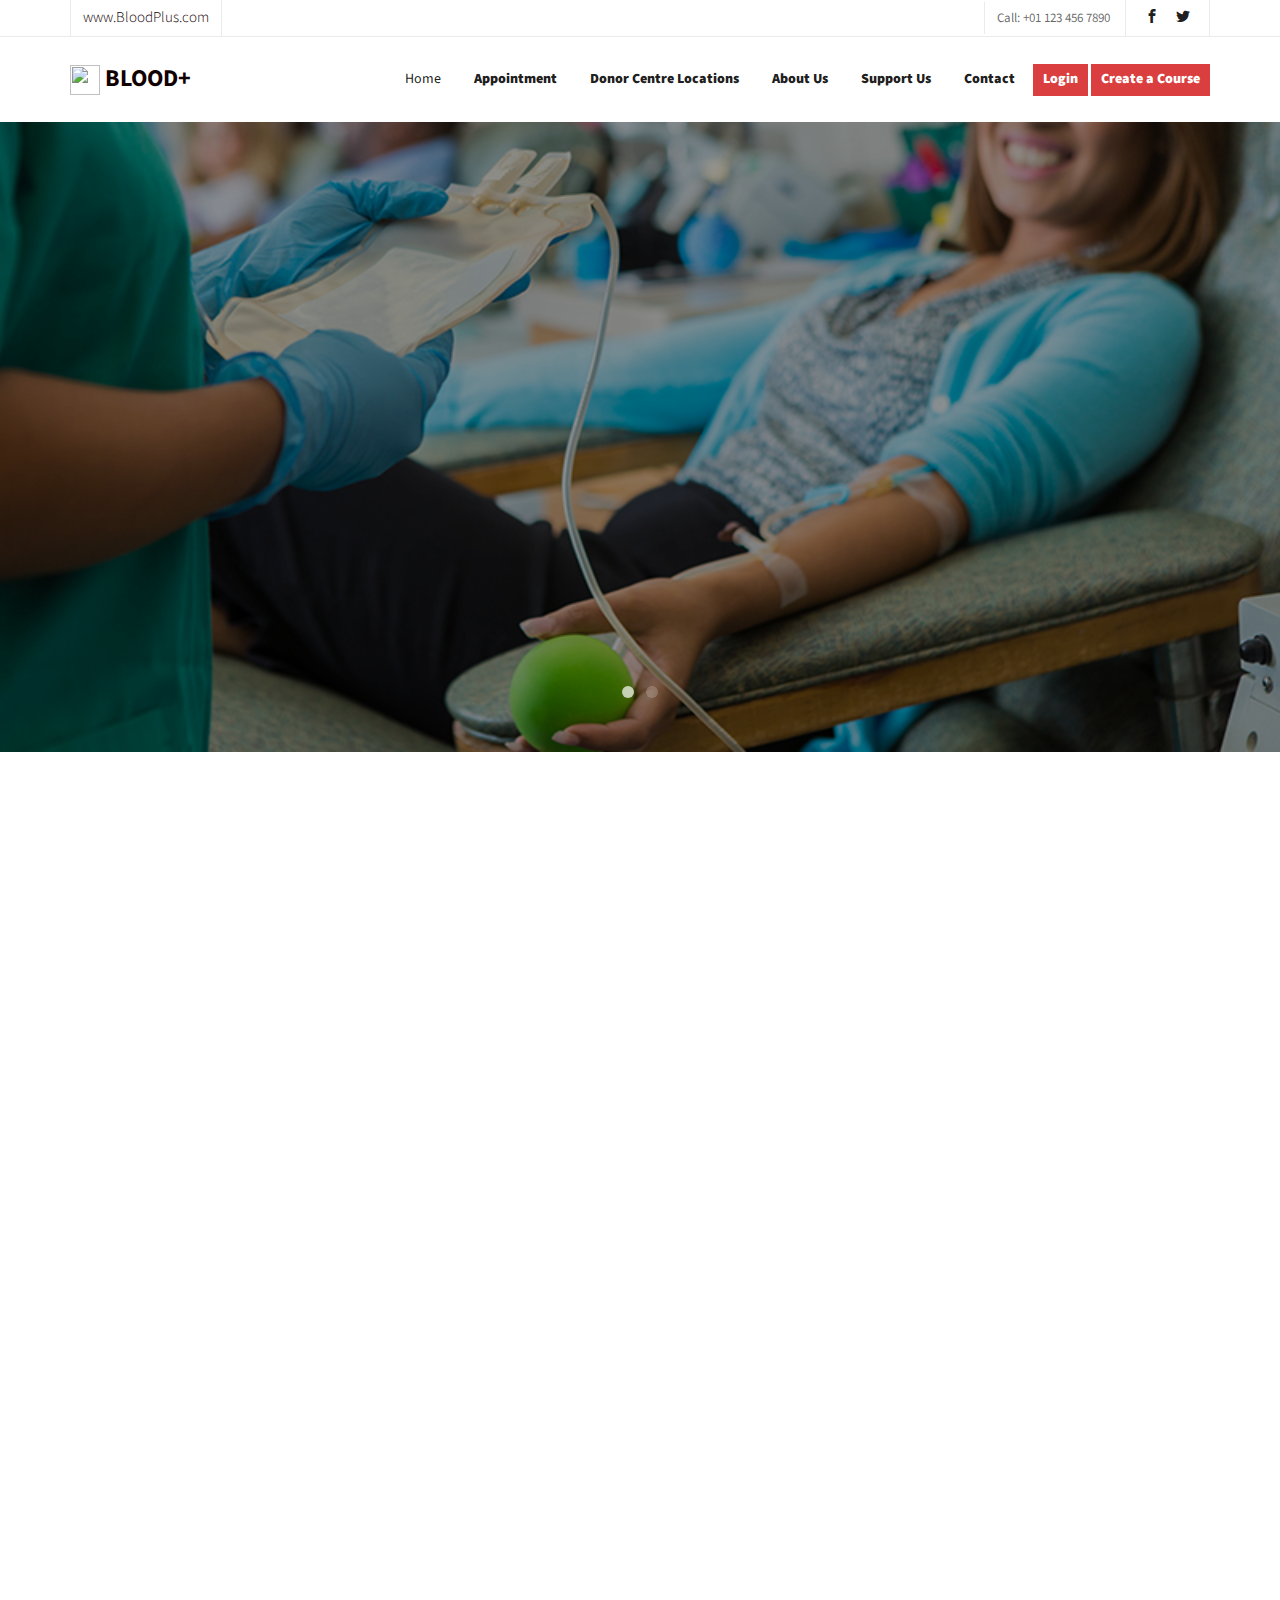
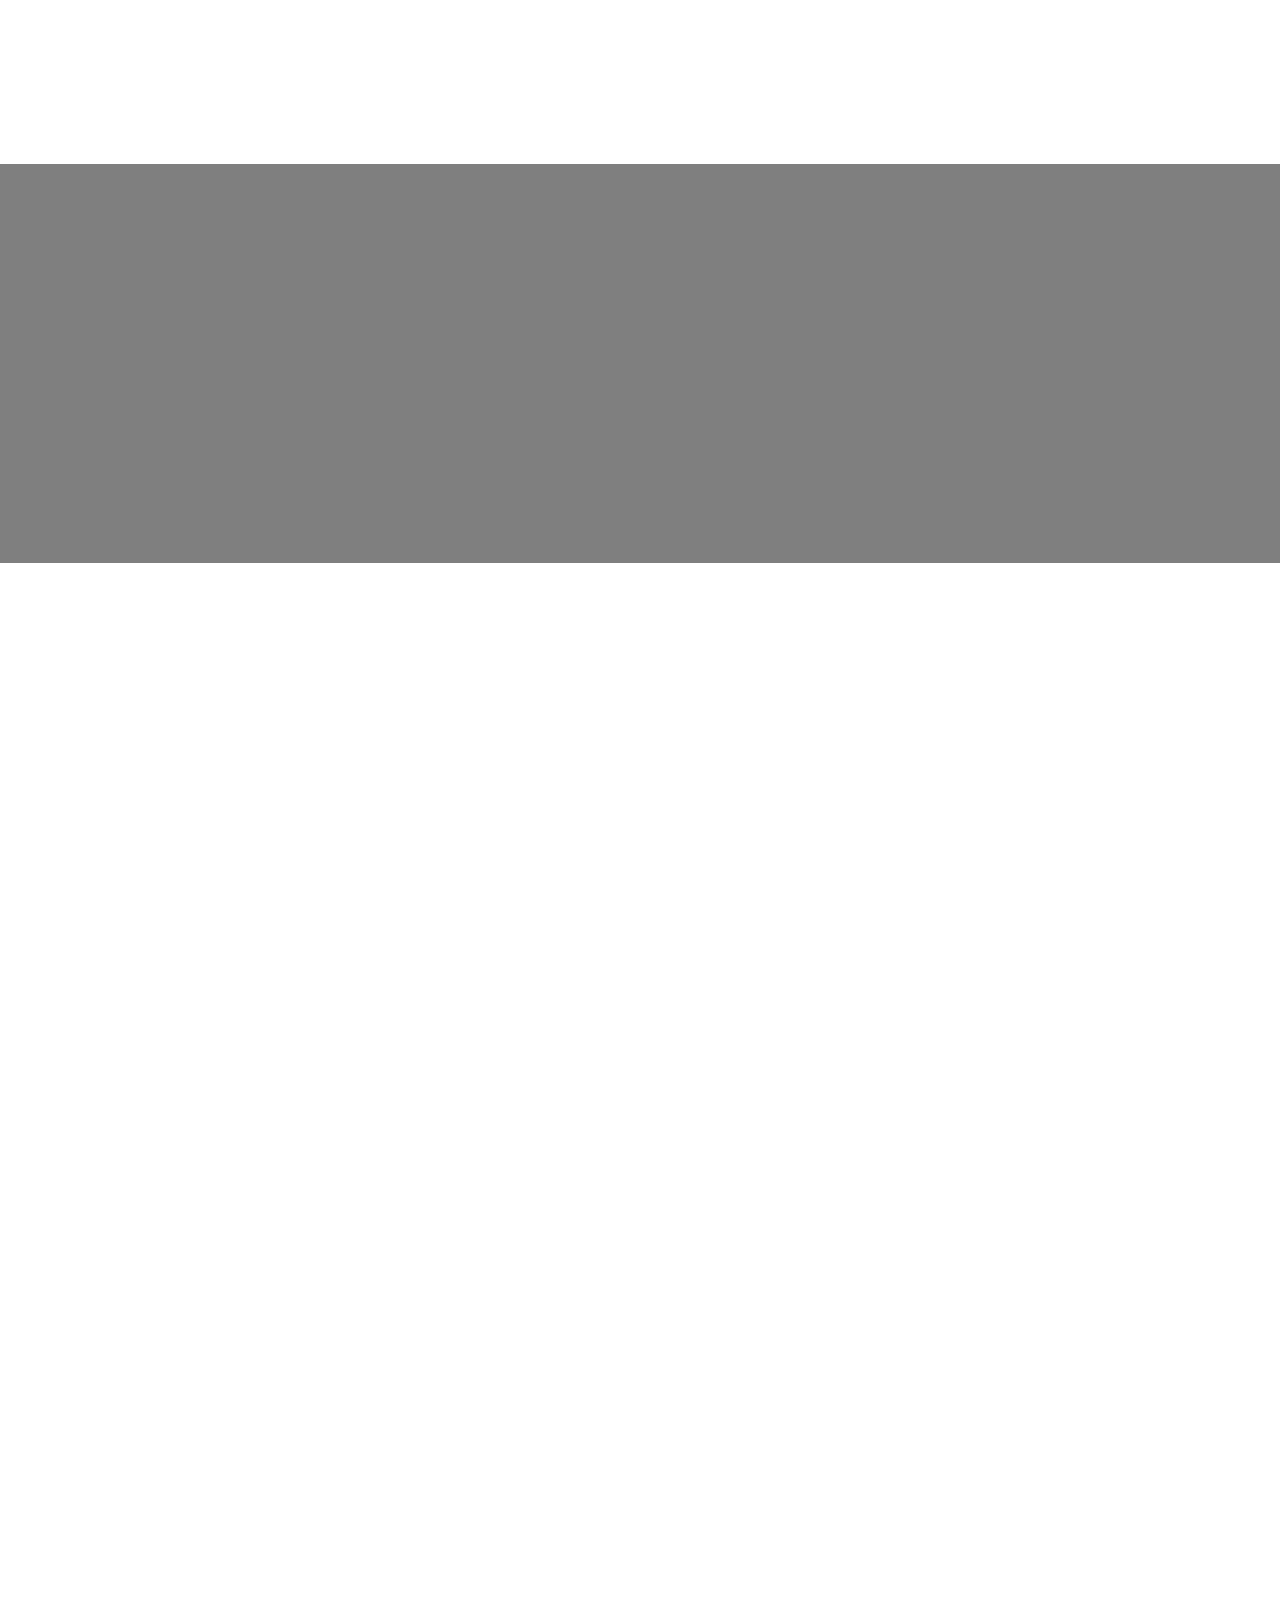
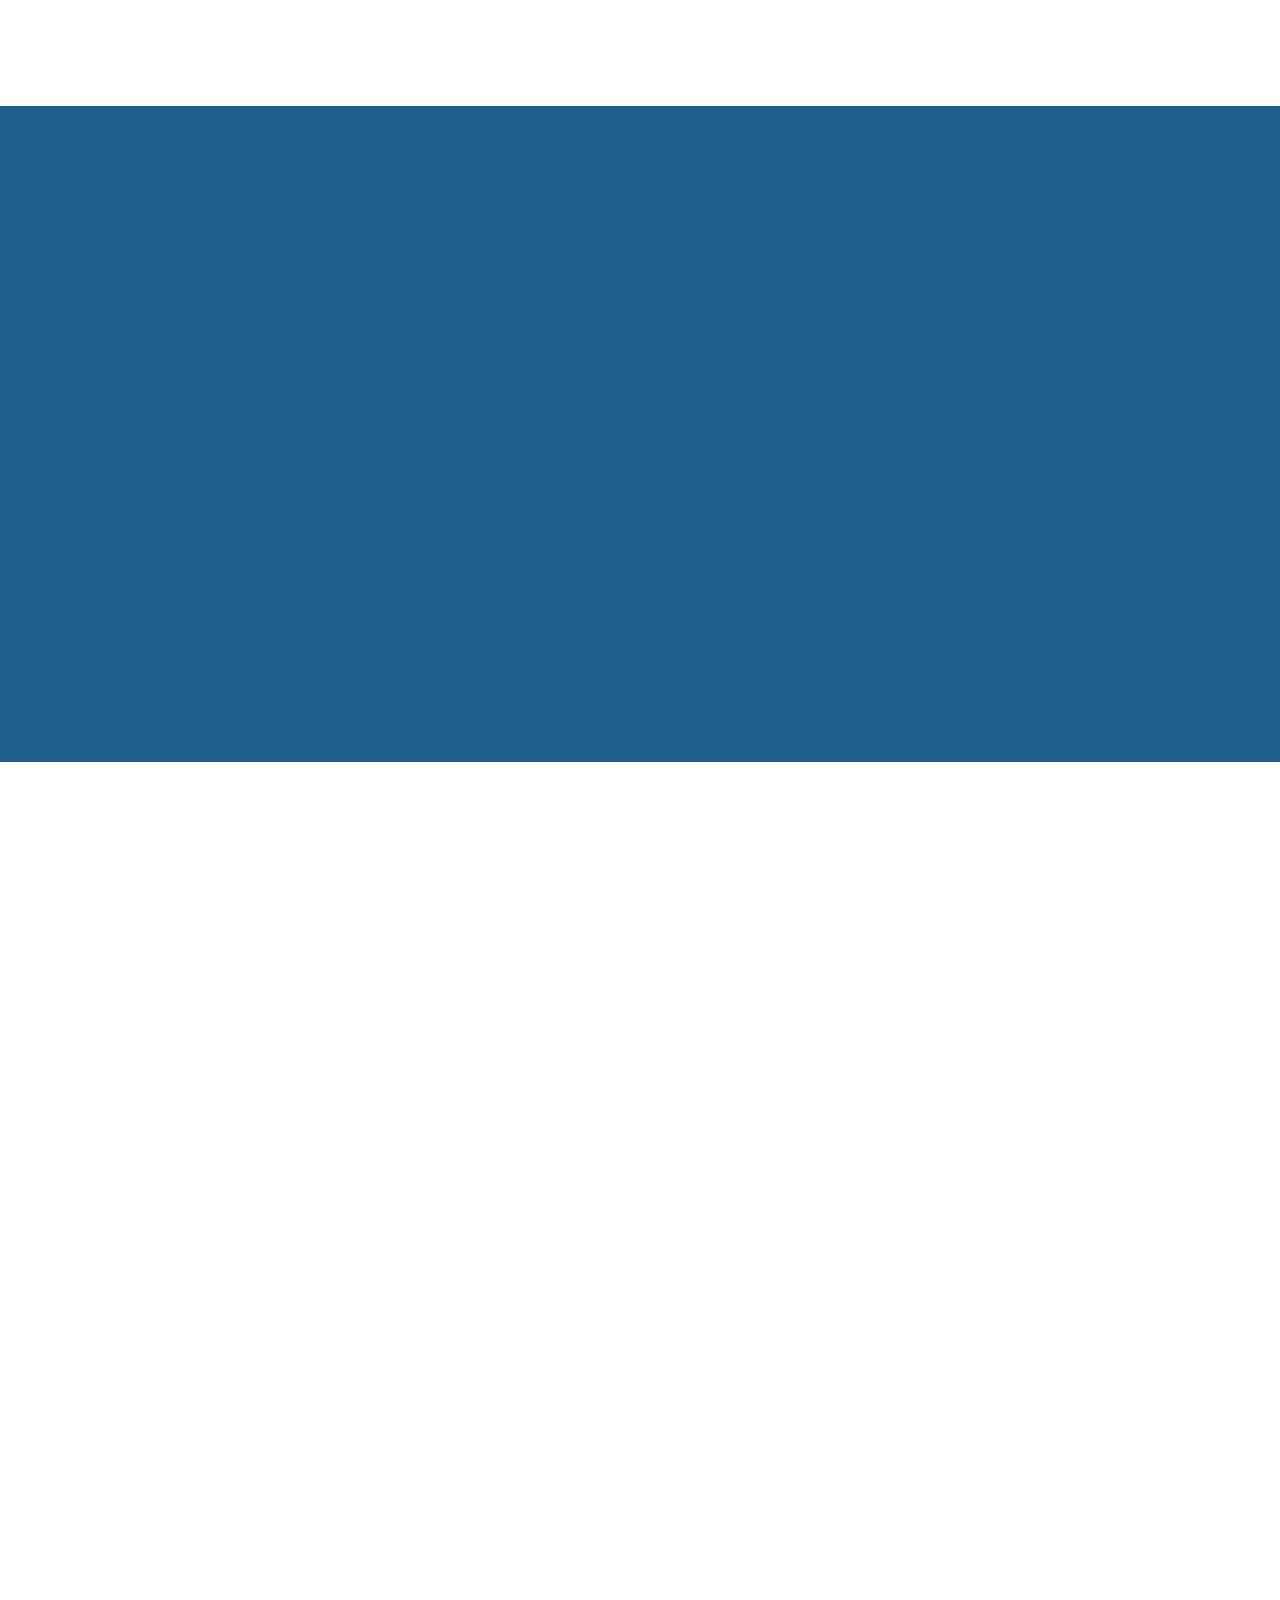
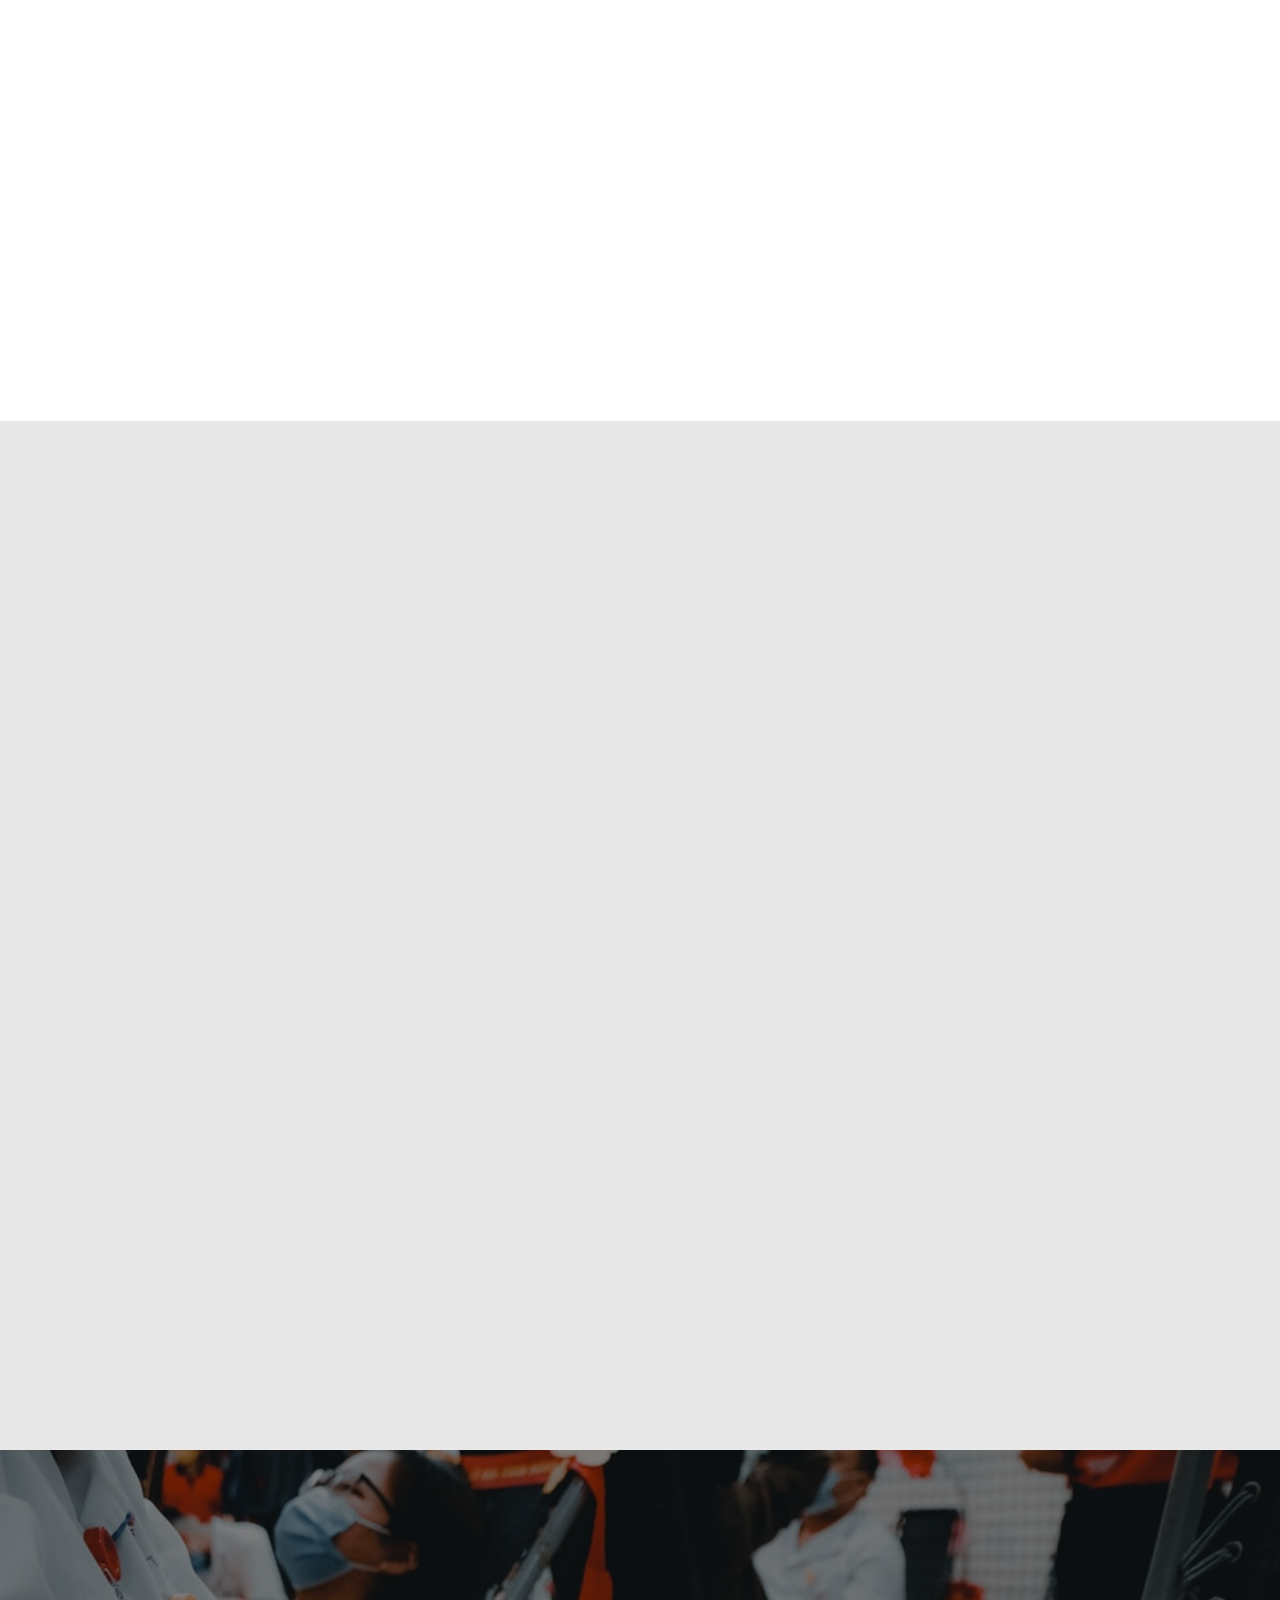
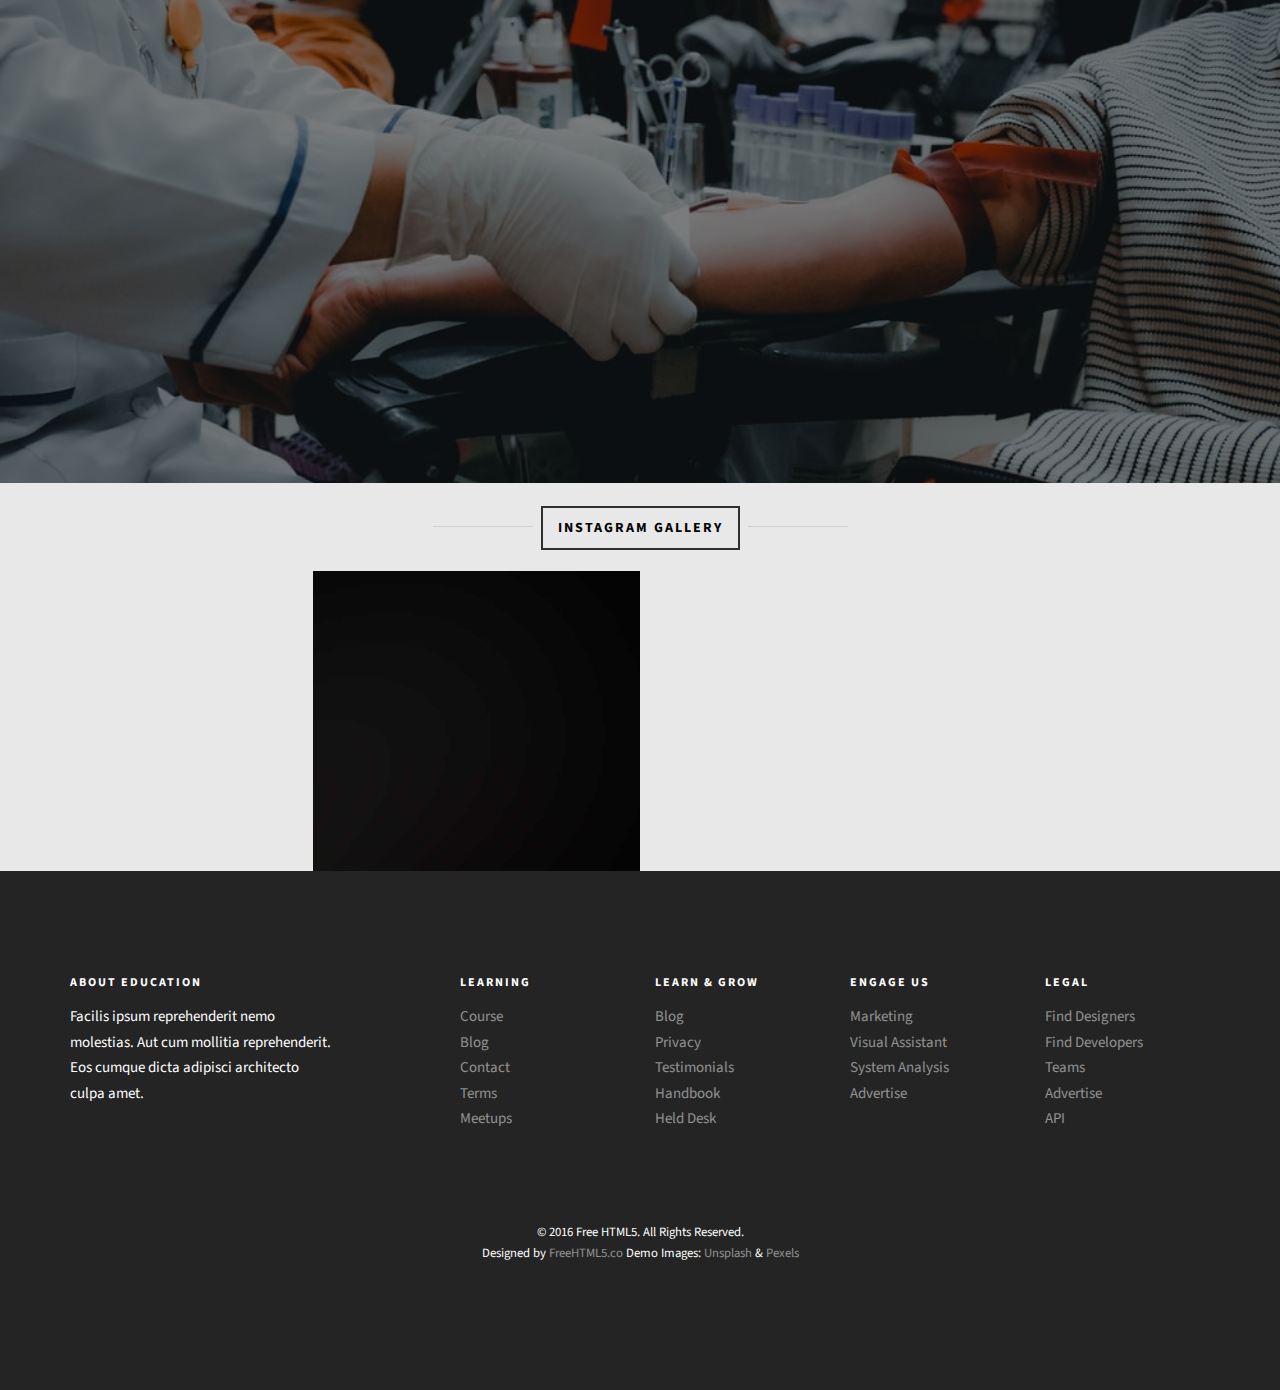
==== commit b727b67c: "Update index.html" ====
--- a/index.html
+++ b/index.html
@@ -94,7 +94,8 @@
                 <div class="container">
                     <div class="row">
                         <div class="col-xs-2">
-                            <div id="fh5co-logo"><img src="images/logo.png" width="30" height="30"> </i>Blood+<span></span></a></div>
+                            <div id="fh5co-logo"><img src="images/logo.png" width="30" height="30"> </i>Blood+<span></span></a>
+                            </div>
                         </div>
                         <div class="col-xs-10 text-right menu-1">
                             <ul>
@@ -609,7 +610,7 @@
             </div>
         </div>
 
-        <footer id="fh5co-footer" role="contentinfo" style="background-image: url(images/img_bg_4.jpg);">
+        <footer id="fh5co-footer" role="contentinfo" style="background-image: url(images/project_2.jpg);">
             <div class="overlay"></div>
             <div class="container">
                 <div class="row row-pb-md">
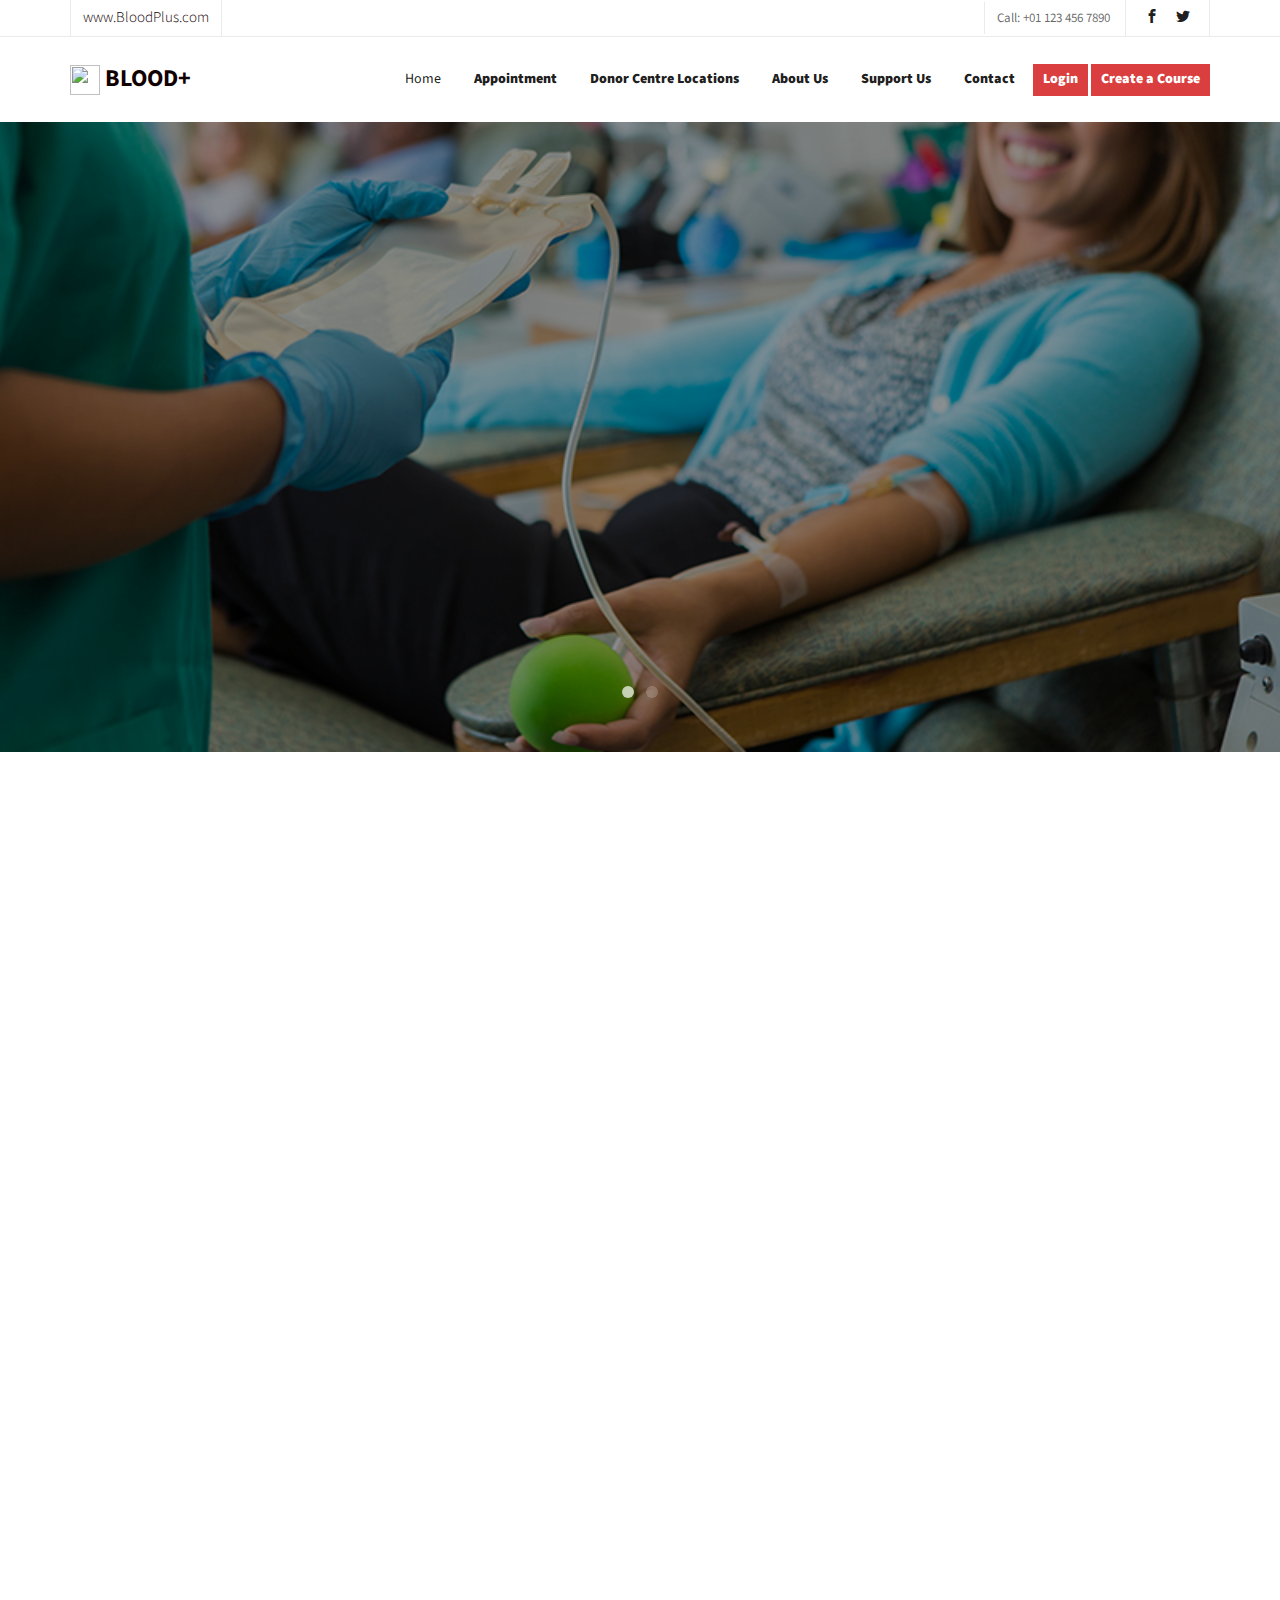
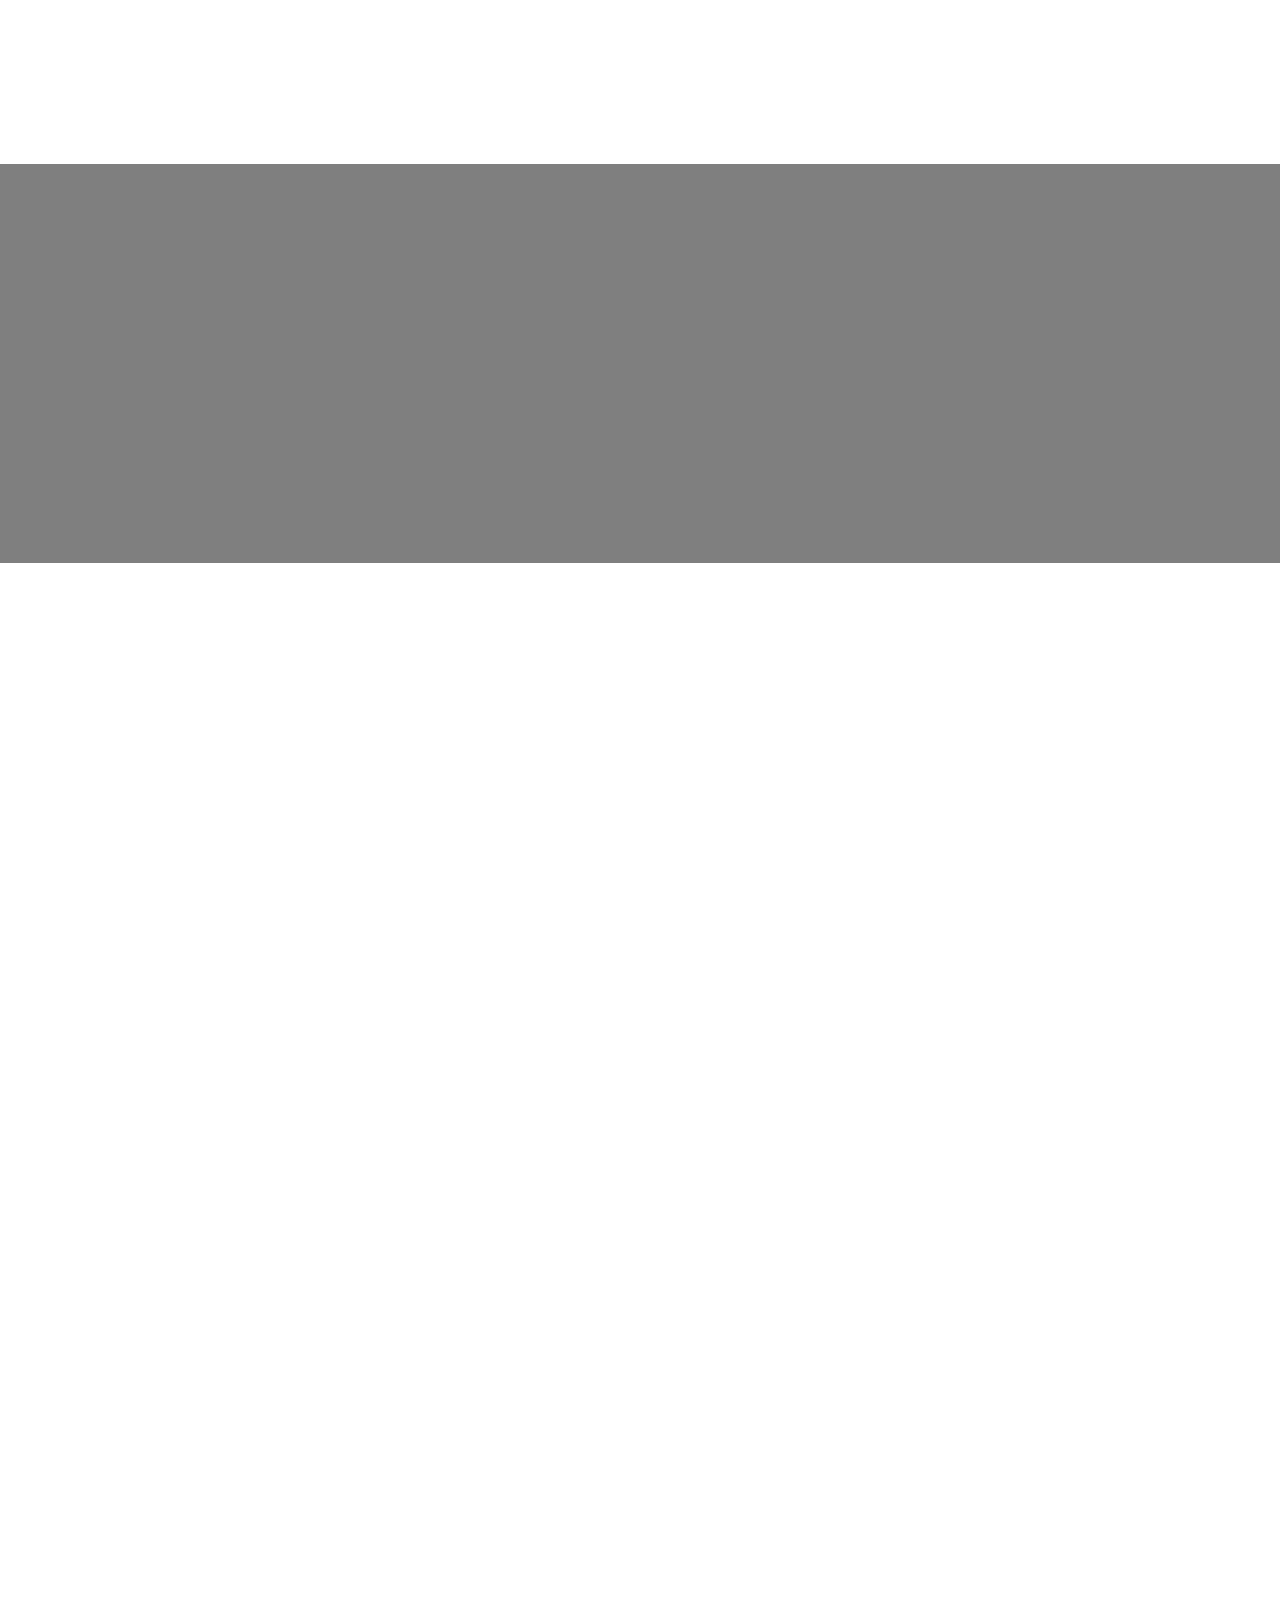
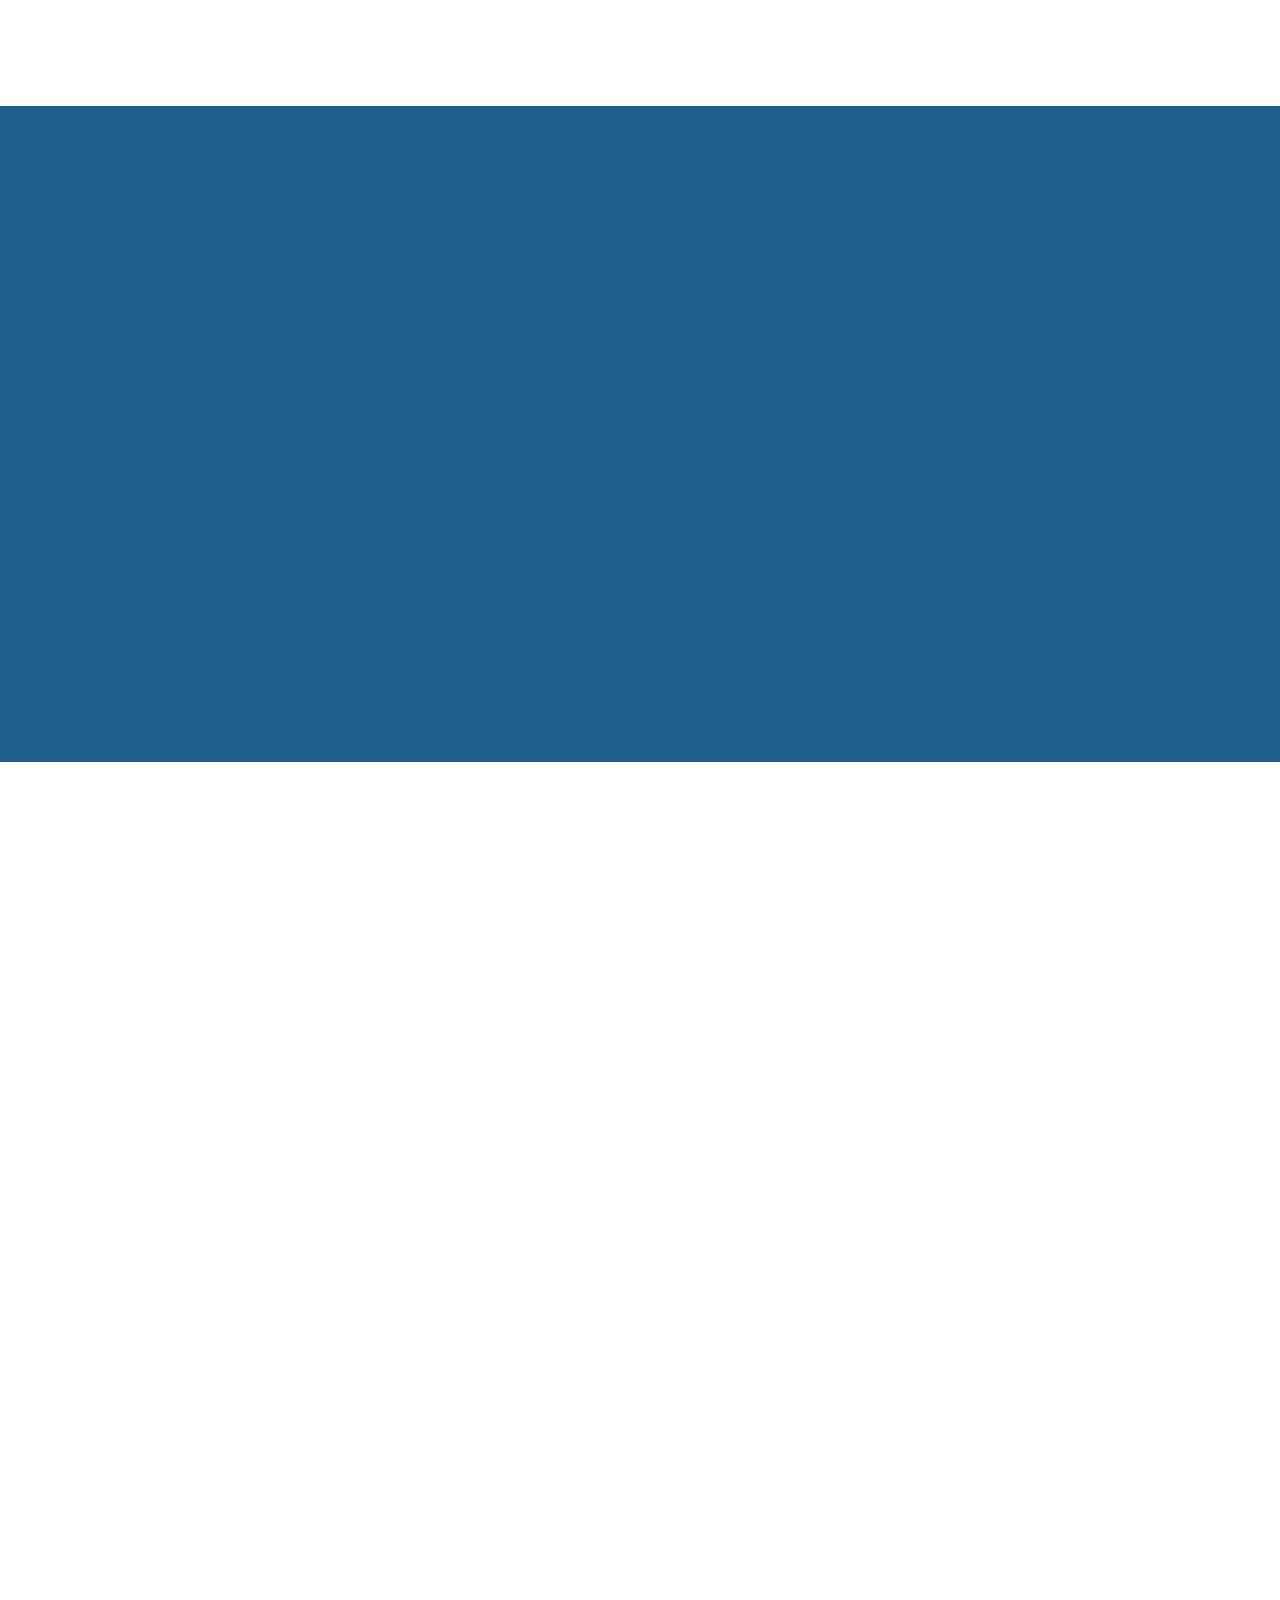
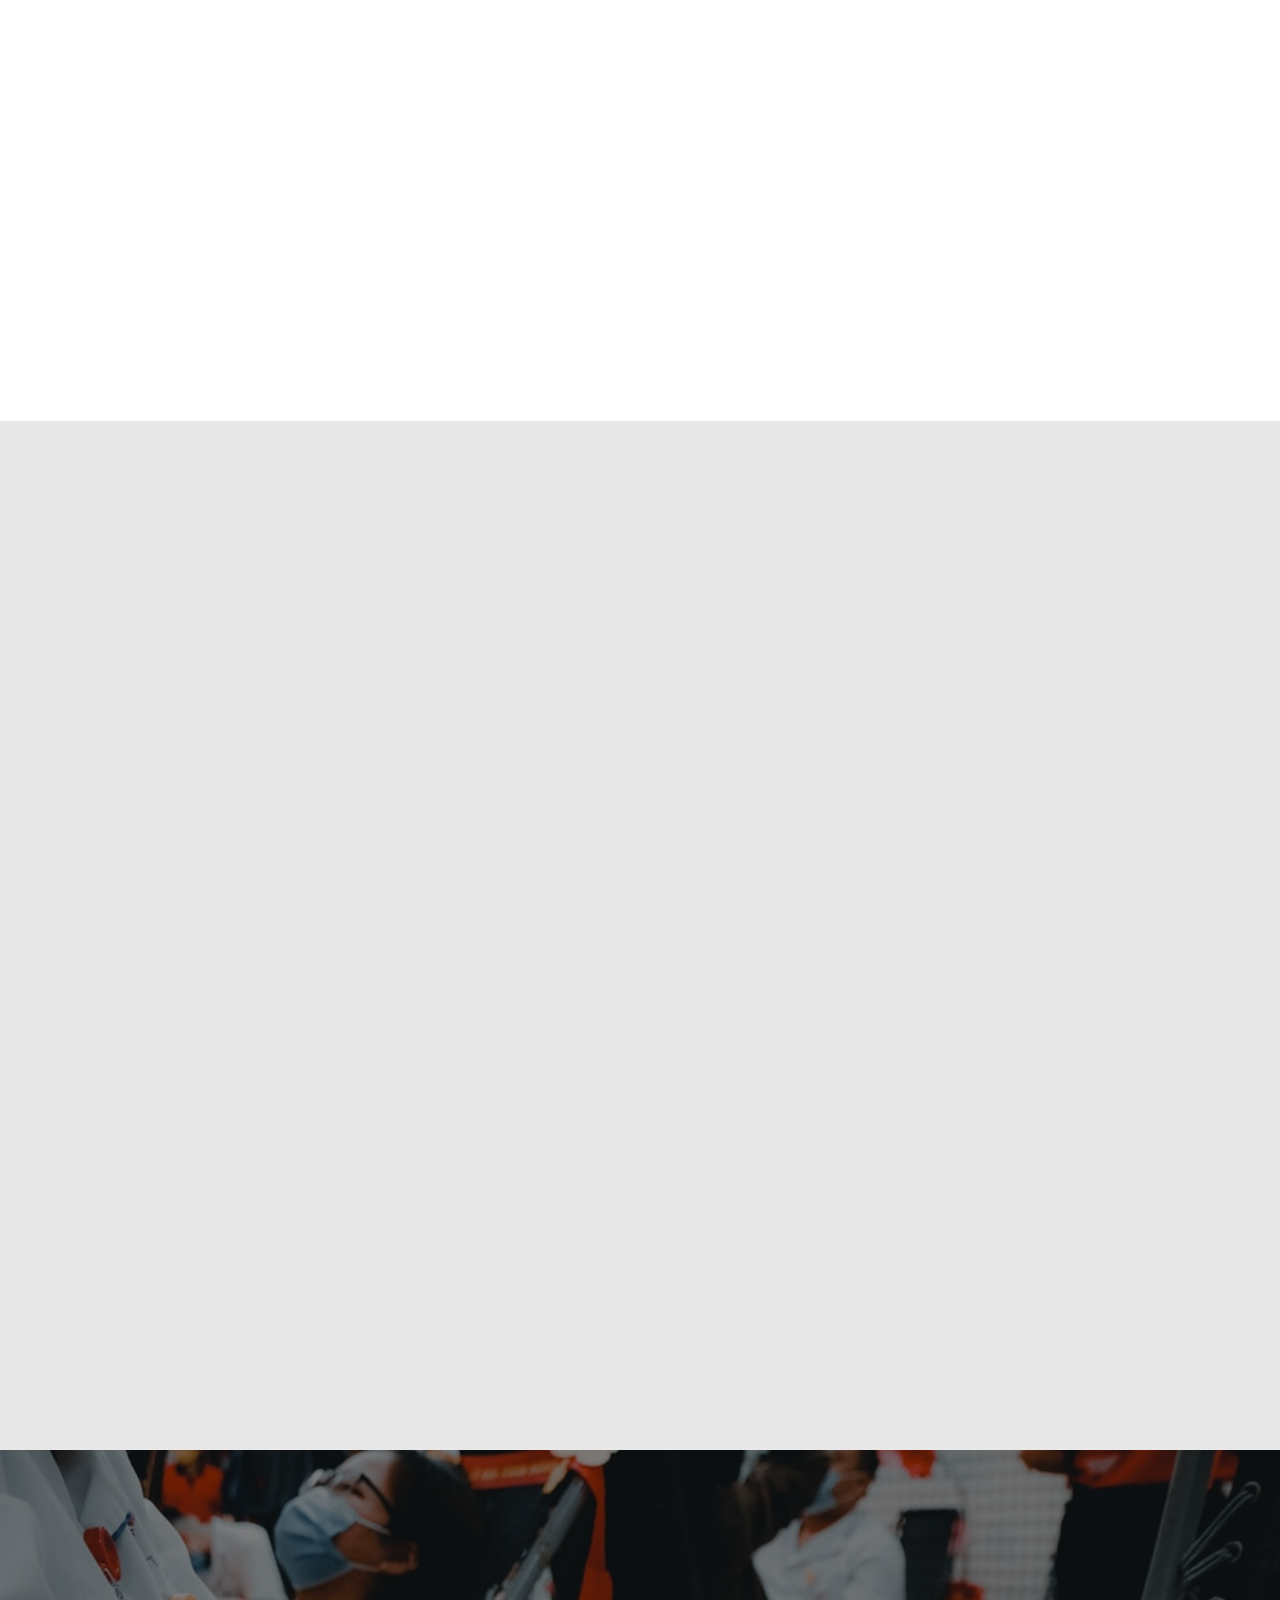
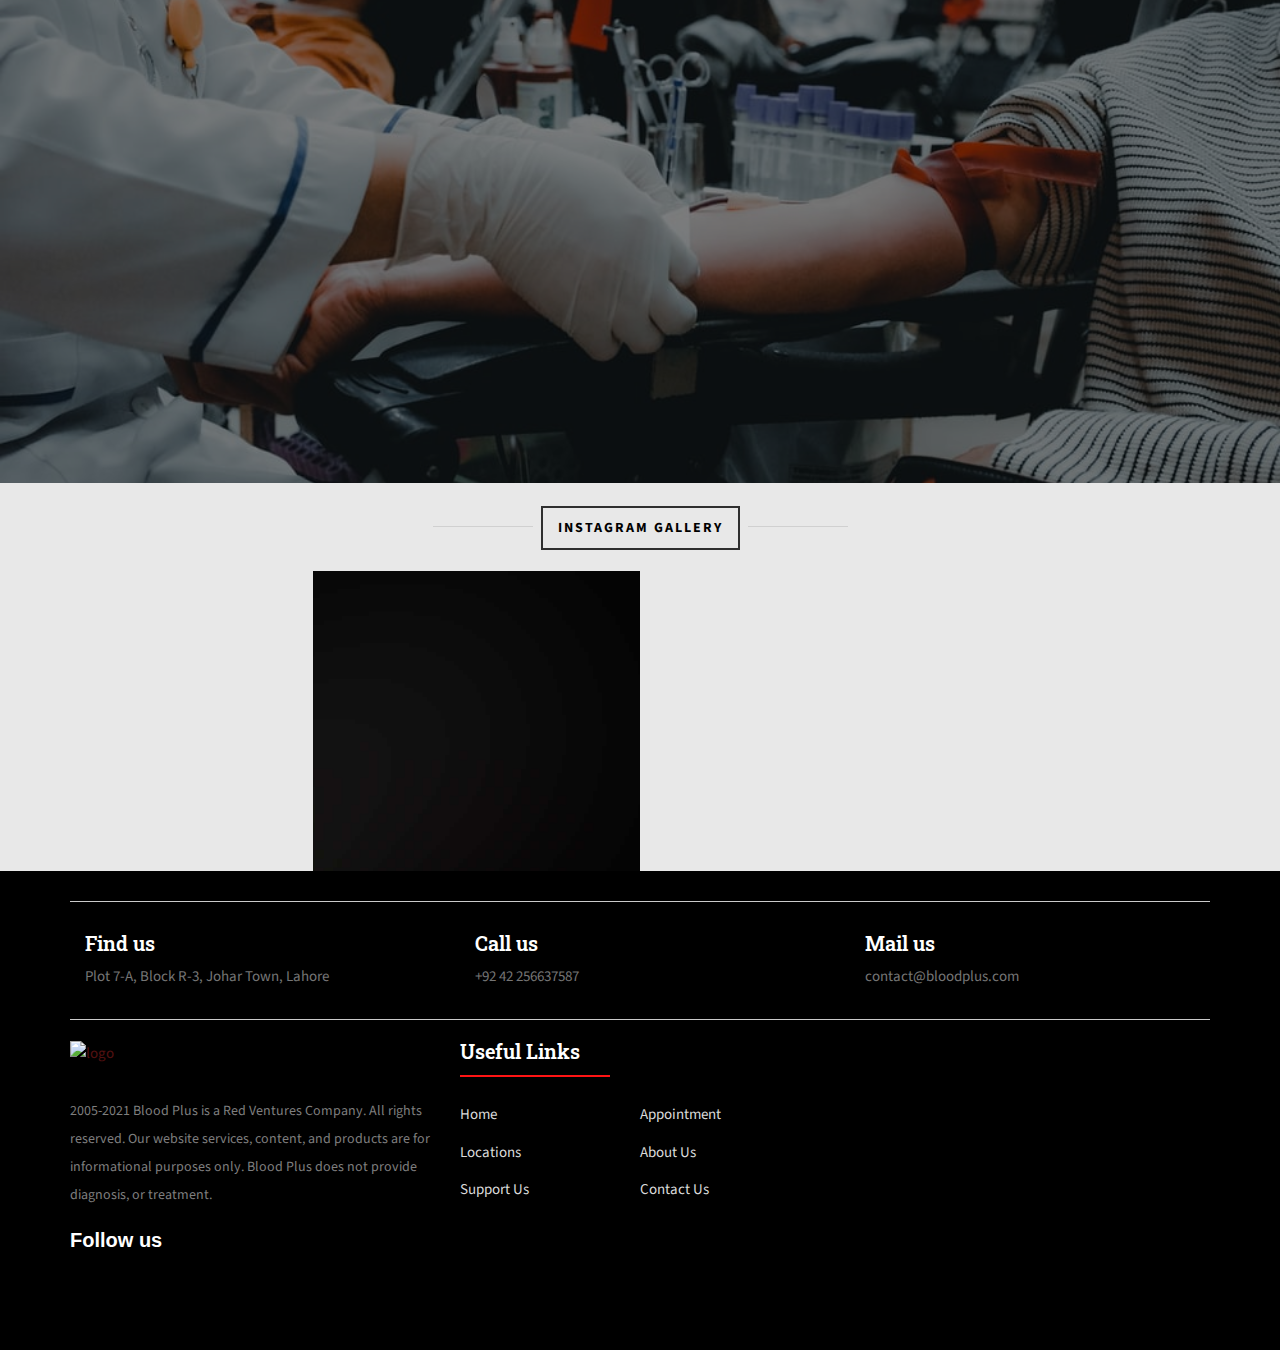
==== commit 313a7dfe: "Update index.html" ====
--- a/index.html
+++ b/index.html
@@ -61,6 +61,9 @@
     <!-- Theme style  -->
     <link rel="stylesheet" href="css/style.css">
 
+    <!--Footer-->
+    <script src="https://kit.fontawesome.com/b20d4e7598.js" crossorigin="anonymous"></script>
+	
     <!-- Modernizr JS -->
     <script src="js/modernizr-2.6.2.min.js"></script>
     <!-- FOR IE9 below -->
@@ -610,67 +613,75 @@
             </div>
         </div>
 
-        <footer id="fh5co-footer" role="contentinfo" style="background-image: url(images/project_2.jpg);">
-            <div class="overlay"></div>
+                <footer class="footer-section">
             <div class="container">
-                <div class="row row-pb-md">
-                    <div class="col-md-3 fh5co-widget">
-                        <h3>About Education</h3>
-                        <p>Facilis ipsum reprehenderit nemo molestias. Aut cum mollitia reprehenderit. Eos cumque dicta adipisci architecto culpa amet.</p>
-                    </div>
-                    <div class="col-md-2 col-sm-4 col-xs-6 col-md-push-1 fh5co-widget">
-                        <h3>Learning</h3>
-                        <ul class="fh5co-footer-links">
-                            <li><a href="#">Course</a></li>
-                            <li><a href="#">Blog</a></li>
-                            <li><a href="#">Contact</a></li>
-                            <li><a href="#">Terms</a></li>
-                            <li><a href="#">Meetups</a></li>
-                        </ul>
-                    </div>
-
-                    <div class="col-md-2 col-sm-4 col-xs-6 col-md-push-1 fh5co-widget">
-                        <h3>Learn &amp; Grow</h3>
-                        <ul class="fh5co-footer-links">
-                            <li><a href="#">Blog</a></li>
-                            <li><a href="#">Privacy</a></li>
-                            <li><a href="#">Testimonials</a></li>
-                            <li><a href="#">Handbook</a></li>
-                            <li><a href="#">Held Desk</a></li>
-                        </ul>
-                    </div>
-
-                    <div class="col-md-2 col-sm-4 col-xs-6 col-md-push-1 fh5co-widget">
-                        <h3>Engage us</h3>
-                        <ul class="fh5co-footer-links">
-                            <li><a href="#">Marketing</a></li>
-                            <li><a href="#">Visual Assistant</a></li>
-                            <li><a href="#">System Analysis</a></li>
-                            <li><a href="#">Advertise</a></li>
-                        </ul>
-                    </div>
-
-                    <div class="col-md-2 col-sm-4 col-xs-6 col-md-push-1 fh5co-widget">
-                        <h3>Legal</h3>
-                        <ul class="fh5co-footer-links">
-                            <li><a href="#">Find Designers</a></li>
-                            <li><a href="#">Find Developers</a></li>
-                            <li><a href="#">Teams</a></li>
-                            <li><a href="#">Advertise</a></li>
-                            <li><a href="#">API</a></li>
-                        </ul>
-                    </div>
-                </div>
-
-                <div class="row copyright">
-                    <div class="col-md-12 text-center">
-                        <p>
-                            <small class="block">&copy; 2016 Free HTML5. All Rights Reserved.</small>
-                            <small class="block">Designed by <a href="http://freehtml5.co/" target="_blank">FreeHTML5.co</a> Demo Images: <a href="http://unsplash.co/" target="_blank">Unsplash</a> &amp; <a href="https://www.pexels.com/" target="_blank">Pexels</a></small>
-                        </p>
-                    </div>
-                </div>
-
+                <div class="footer-cta pt-5 pb-5">
+                    <div class="row">
+                        <div class="col-xl-4 col-md-4 mb-30">
+                            <div class="single-cta">
+                                <i class="fas fa-map-marker-alt"></i>
+                                <div class="cta-text">
+                                    <h4>Find us</h4>
+                                    <span>Plot 7-A, Block R-3, Johar Town, Lahore</span>
+                                </div>
+                            </div>
+                        </div>
+                        <div class="col-xl-4 col-md-4 mb-30">
+                            <div class="single-cta">
+                                <i class="fas fa-phone"></i>
+                                <div class="cta-text">
+                                    <h4>Call us</h4>
+                                    <span>+92 42 256637587</span>
+                                </div>
+                            </div>
+                        </div>
+                        <div class="col-xl-4 col-md-4 mb-30">
+                            <div class="single-cta">
+                                <i class="fa fa-envelope-open" aria-hidden="true"></i>
+                                <div class="cta-text">
+                                    <h4>Mail us</h4>
+                                    <span>contact@bloodplus.com</span>
+                                </div>
+                            </div>
+                        </div>
+                    </div>
+                </div>
+                <div class="footer-content pt-5 pb-5">
+                    <div class="row">
+                        <div class="col-xl-4 col-lg-4 mb-50">
+                            <div class="footer-widget">
+                                <div class="footer-logo">
+                                    <a href="index.html"><img src="images/logo_footer.png" class="img-fluid" alt="logo"></a>
+                                </div>
+                                <div class="footer-text">
+                                    <p>2005-2021 Blood Plus is a Red Ventures Company. All rights reserved. Our website services, content, and products are for informational purposes only. Blood Plus does not provide diagnosis, or treatment.</p>
+                                </div>
+                                <div class="footer-social-icon">
+                                    <span>Follow us</span>
+                                    <a href="#"><i class="fab fa-facebook-f facebook-bg"></i></a>
+                                    <a href="#"><i class="fab fa-twitter twitter-bg"></i></a>
+                                    <a href="#"><i class="fab fa-google-plus-g google-bg"></i></a>
+                                    <a href="#"><i class="fa fa-instagram instagram-bg"></i></a>
+                                </div>
+                            </div>
+                        </div>
+                        <div class="col-xl-4 col-lg-4 col-md-6 mb-30">
+                            <div class="footer-widget">
+                                <div class="footer-widget-heading">
+                                    <h3>Useful Links</h3>
+                                </div>
+                                <ul>
+                                    <li><a href="index.html">Home</a></li>
+                                    <li><a href="appointment.html">Appointment</a></li>
+                                    <li><a href="dclocations.html">Locations</a></li>
+                                    <li><a href="aboutus.html">About Us</a></li>
+                                    <li><a href="supportus.html">Support Us</a></li>
+                                    <li><a href="contact.html">Contact us</a></li>
+                                </ul>
+                            </div>
+                        </div>
+                    </div>
+                </div>
             </div>
         </footer>
     </div>
--- a/css/style.css
+++ b/css/style.css
@@ -1301,75 +1301,6 @@
     -webkit-box-shadow: inset 0px 0px 124px 11px rgba(0, 0, 0, 0.74);
     -moz-box-shadow: inset 0px 0px 124px 11px rgba(0, 0, 0, 0.74);
     box-shadow: inset 0px 0px 124px 11px rgba(0, 0, 0, 0.74);
-}
-
-#fh5co-footer {
-    background: #efefef;
-    background-size: cover;
-    background-position: center center;
-    background-repeat: no-repeat;
-    position: relative;
-    color: #fff !important;
-}
-
-#fh5co-footer .overlay {
-    position: absolute;
-    top: 0;
-    left: 0;
-    right: 0;
-    bottom: 0;
-    background: rgba(0, 0, 0, 0.85);
-    -webkit-transition: 0.5s;
-    -o-transition: 0.5s;
-    transition: 0.5s;
-}
-
-#fh5co-footer .fh5co-footer-links {
-    padding: 0;
-    margin: 0;
-}
-
-#fh5co-footer .fh5co-footer-links li {
-    padding: 0;
-    margin: 0;
-    list-style: none;
-}
-
-#fh5co-footer .fh5co-footer-links li a {
-    color: rgba(255, 255, 255, 0.5);
-    text-decoration: none;
-}
-
-#fh5co-footer .fh5co-footer-links li a:hover {
-    text-decoration: underline;
-}
-
-#fh5co-footer .fh5co-widget {
-    margin-bottom: 30px;
-}
-
-@media screen and (max-width: 768px) {
-    #fh5co-footer .fh5co-widget {
-        text-align: left;
-    }
-}
-
-#fh5co-footer .fh5co-widget h3 {
-    margin-bottom: 15px;
-    font-weight: bold;
-    font-size: 12px;
-    letter-spacing: 2px;
-    text-transform: uppercase;
-    font-family: "Source Sans Pro", Arial, sans-serif;
-    color: #fff;
-}
-
-#fh5co-footer .copyright .block {
-    display: block;
-}
-
-#fh5co-footer .copyright .block a {
-    color: rgba(255, 255, 255, 0.5);
 }
 
 #map {
@@ -1529,6 +1460,166 @@
     outline: none;
 }
 
+ul {
+    margin: 0px;
+    padding: 0px;
+}
+
+.footer-section {
+    background: #000000;
+    position: relative;
+}
+
+.footer-cta {
+    margin-top: 30px;
+    margin-bottom: 20px;
+    border-top: 1px solid #cacaca;
+    border-bottom: 1px solid #cacaca;
+    border-spacing: 15px;
+}
+
+.single-cta i {
+    color: #ff1414;
+    font-size: 30px;
+    float: left;
+    margin-top: 20px;
+}
+
+.cta-text {
+    padding-left: 15px;
+    display: inline-block;
+}
+
+.cta-text h4 {
+    color: #fff;
+    font-size: 20px;
+    font-weight: 600;
+    margin-bottom: 10px;
+}
+
+.cta-text span {
+    color: #757575;
+    font-size: 15px;
+}
+
+.footer-content {
+    position: relative;
+    z-index: 2;
+    margin-bottom: 35px;
+}
+
+.footer-pattern img {
+    position: absolute;
+    top: 0;
+    left: 0;
+    height: 330px;
+    background-size: cover;
+    background-position: 100% 100%;
+}
+
+.footer-logo {
+    margin-bottom: 30px;
+}
+
+.footer-logo img {
+    max-width: 200px;
+}
+
+.footer-text p {
+    margin-top: auto;
+    margin-bottom: 14px;
+    font-size: 14px;
+    color: #7e7e7e;
+    line-height: 28px;
+}
+
+.footer-social-icon span {
+    color: #fff;
+    display: block;
+    font-size: 20px;
+    font-weight: 700;
+    font-family: 'Poppins', sans-serif;
+    margin-bottom: 20px;
+}
+
+.footer-social-icon a {
+    color: #fff;
+    font-size: 16px;
+    margin-right: 15px;
+}
+
+.footer-social-icon i {
+    height: 40px;
+    width: 40px;
+    text-align: center;
+    line-height: 38px;
+    border-radius: 50%;
+}
+
+.facebook-bg {
+    background: #000000;
+}
+
+.twitter-bg {
+    background: #000000;
+}
+
+.google-bg {
+    background: #000000;
+}
+
+.instagram-bg {
+    background: #000000;
+}
+
+.footer-widget-heading h3 {
+    color: #fff;
+    font-size: 20px;
+    font-weight: 600;
+    margin-bottom: 40px;
+    position: relative;
+}
+
+.footer-widget-heading h3::before {
+    content: "";
+    position: absolute;
+    left: 0;
+    bottom: -15px;
+    height: 2px;
+    width: 150px;
+    background: #ff1414;
+}
+
+.footer-widget ul li {
+    display: inline-block;
+    float: left;
+    width: 50%;
+    margin-bottom: 12px;
+}
+
+.footer-widget ul li a:hover {
+    color: #ff1414;
+}
+
+.footer-widget ul li a {
+    color: #dadada;
+    text-transform: capitalize;
+}
+
+.footer-menu li {
+    display: inline-block;
+    margin-left: 20px;
+}
+
+.footer-menu li:hover a {
+    color: #ff1414;
+}
+
+.footer-menu li a {
+    font-size: 14px;
+    color: #878787;
+}
+
 .fh5co-nav-toggle {
     width: 25px;
     height: 25px;
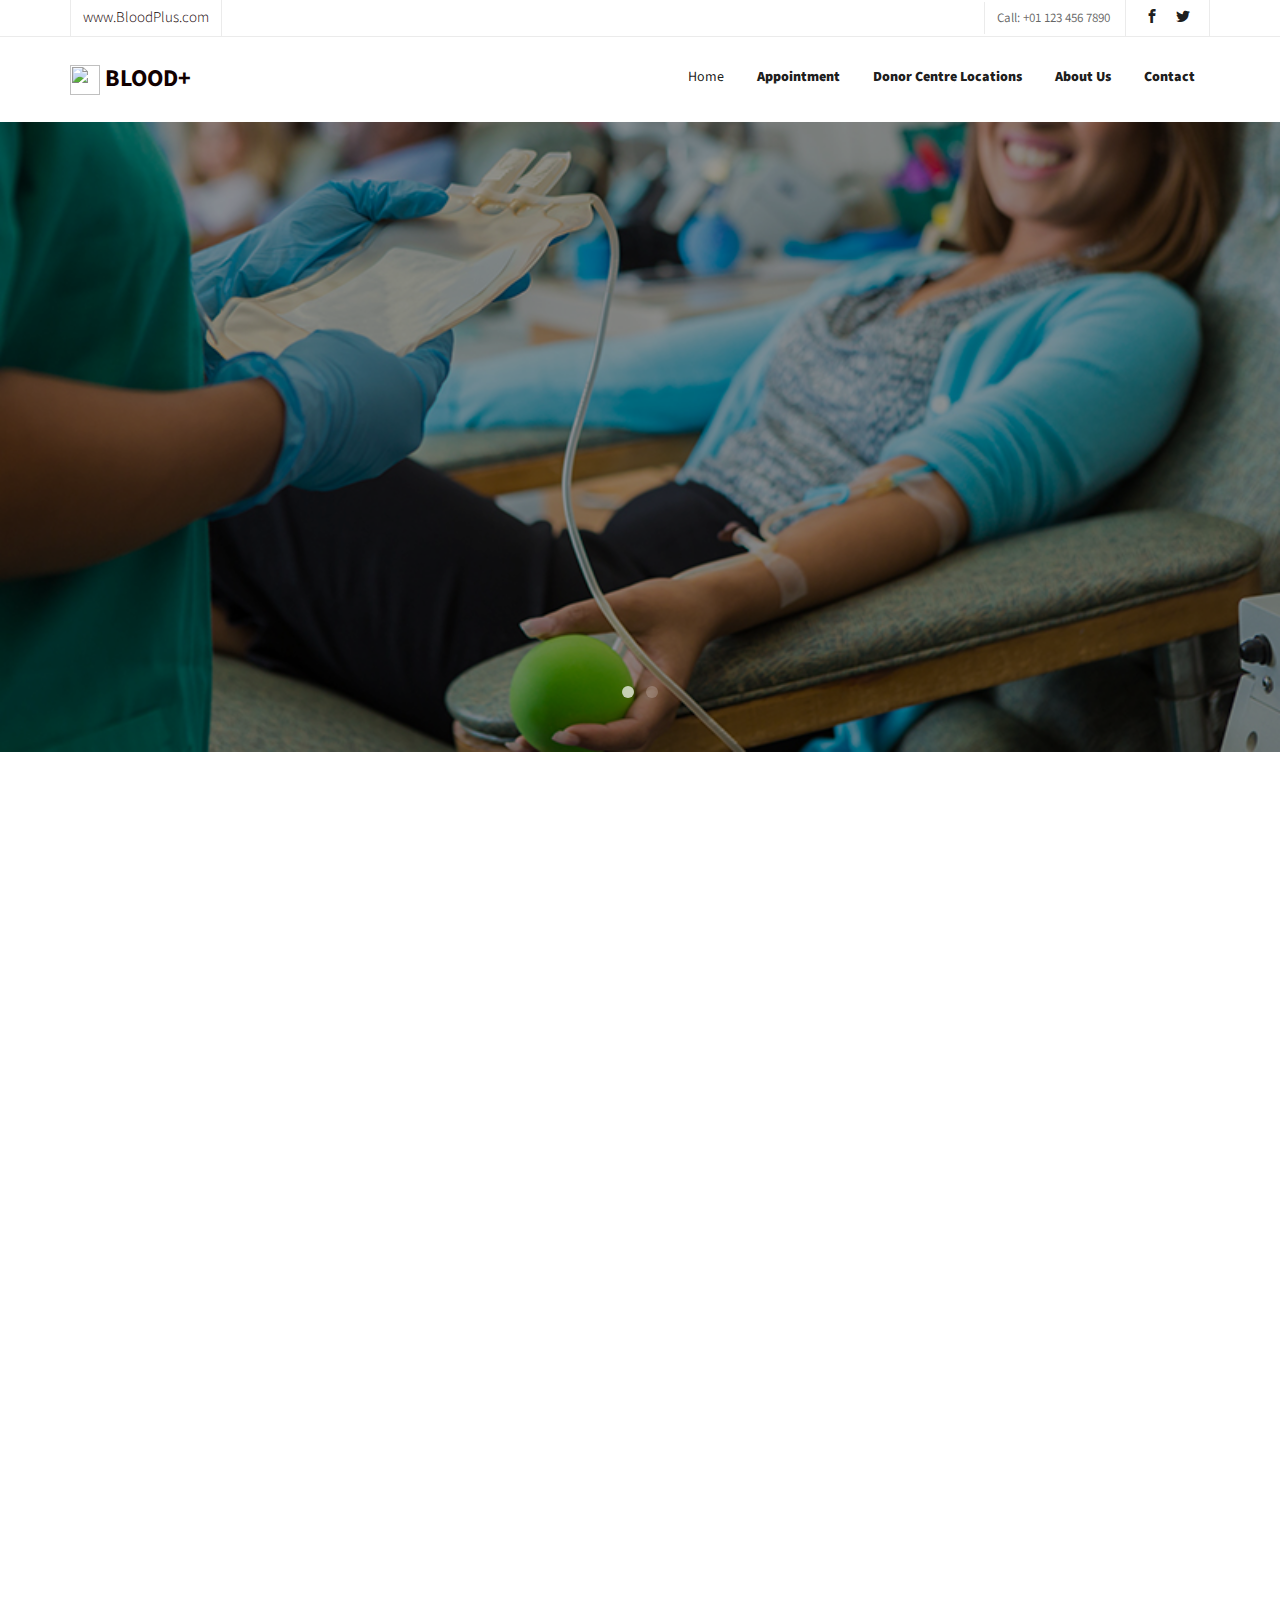
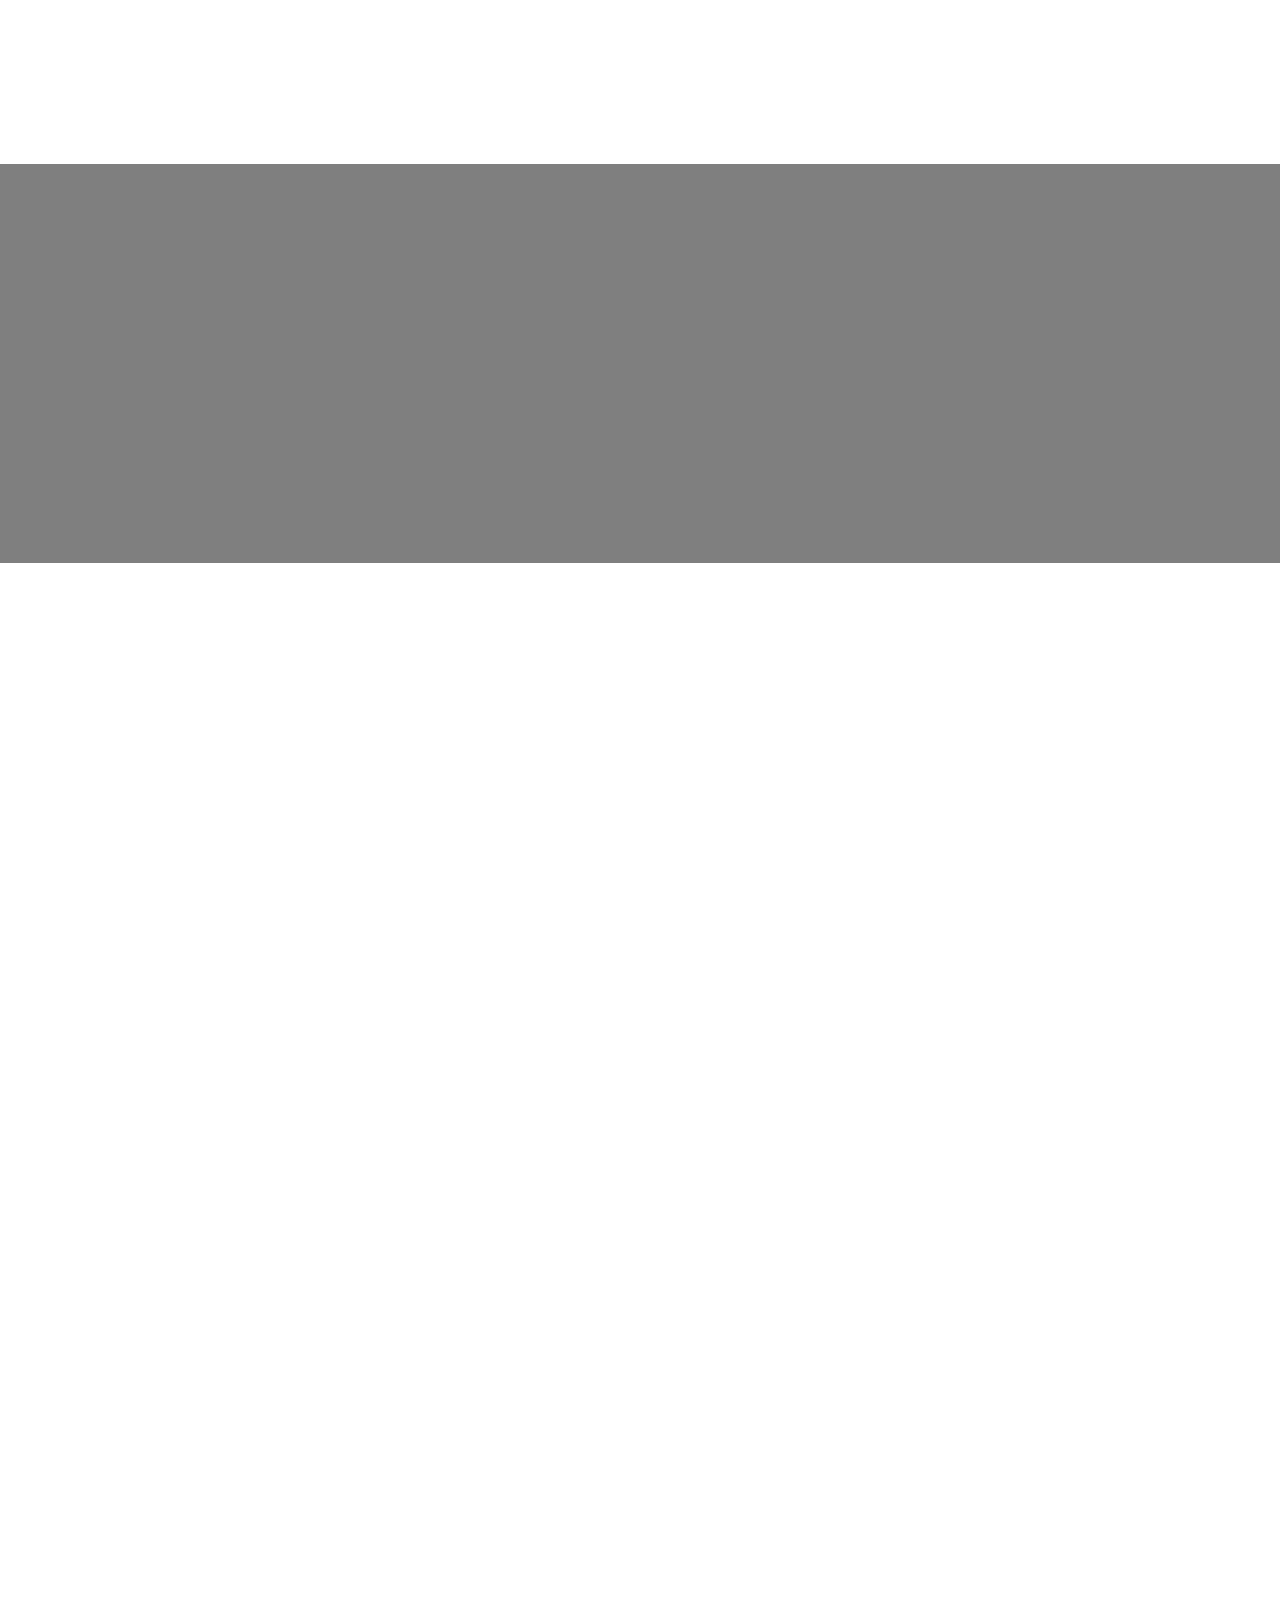
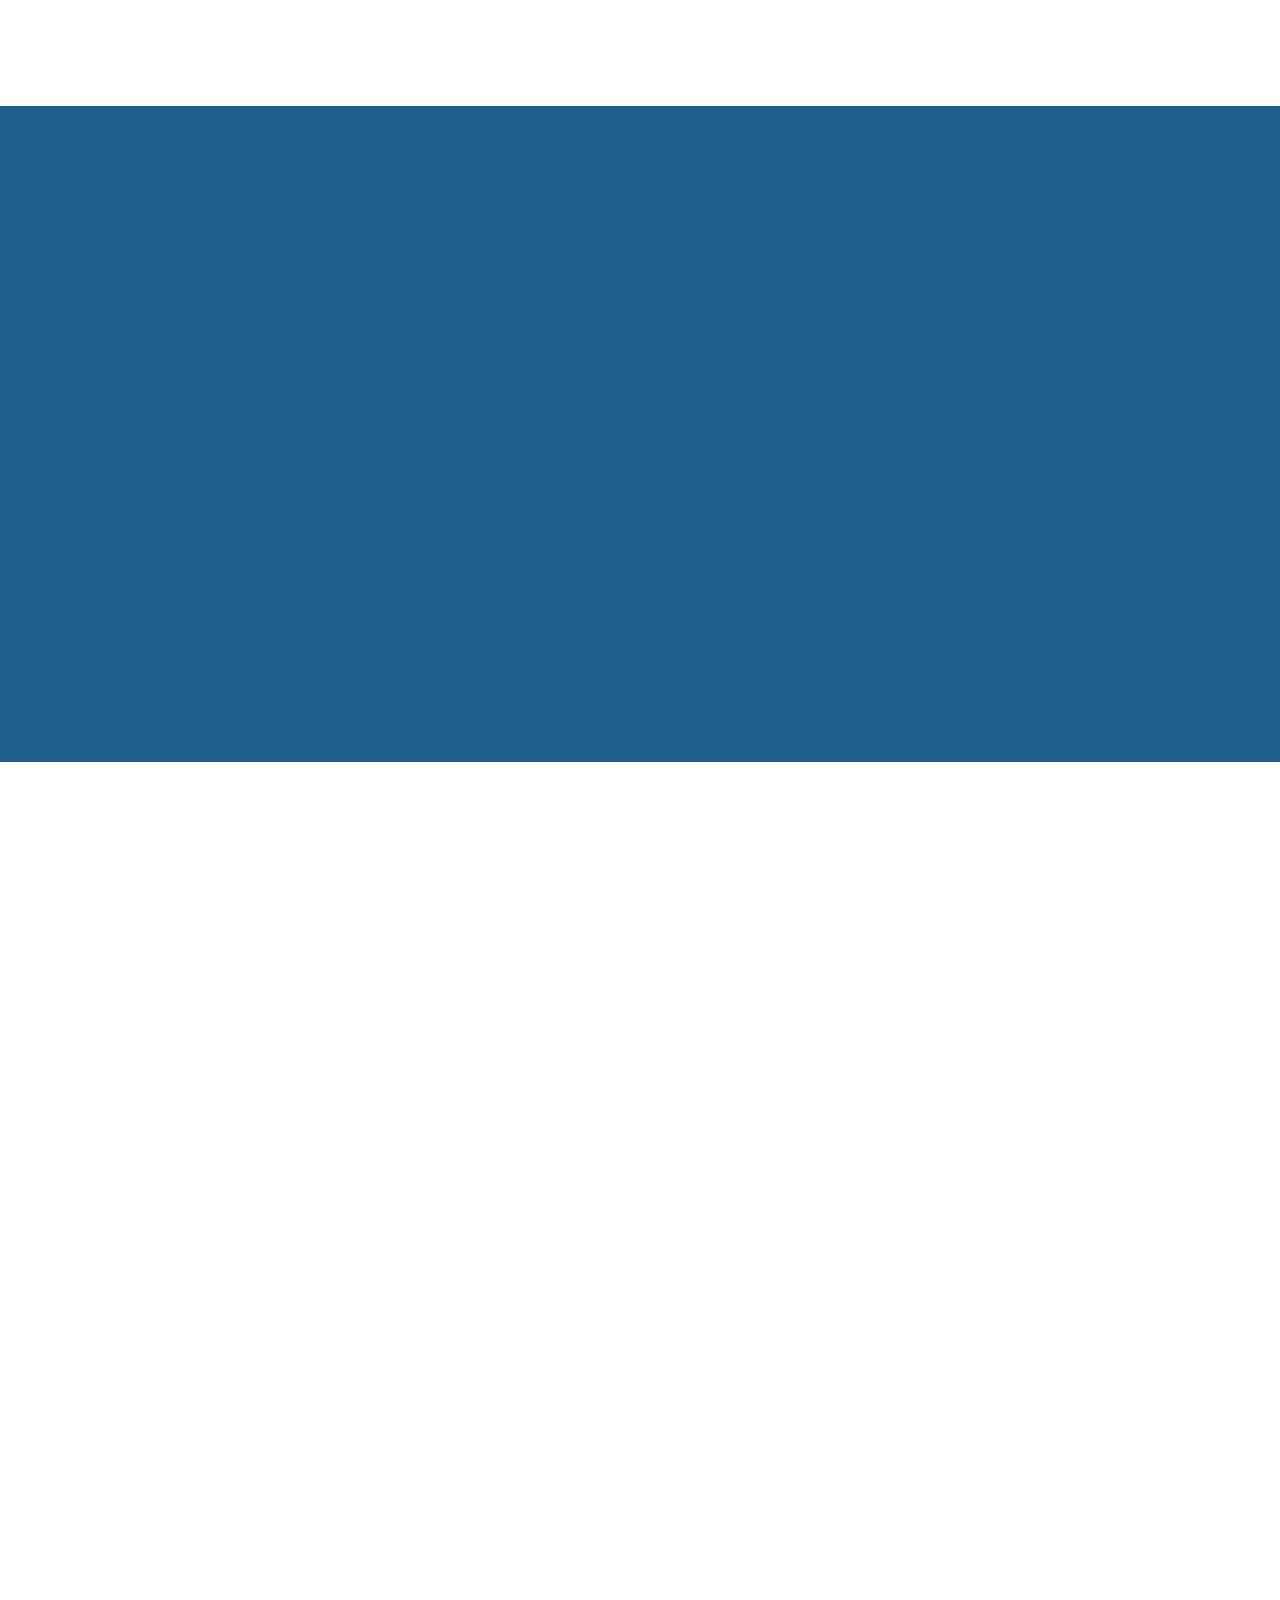
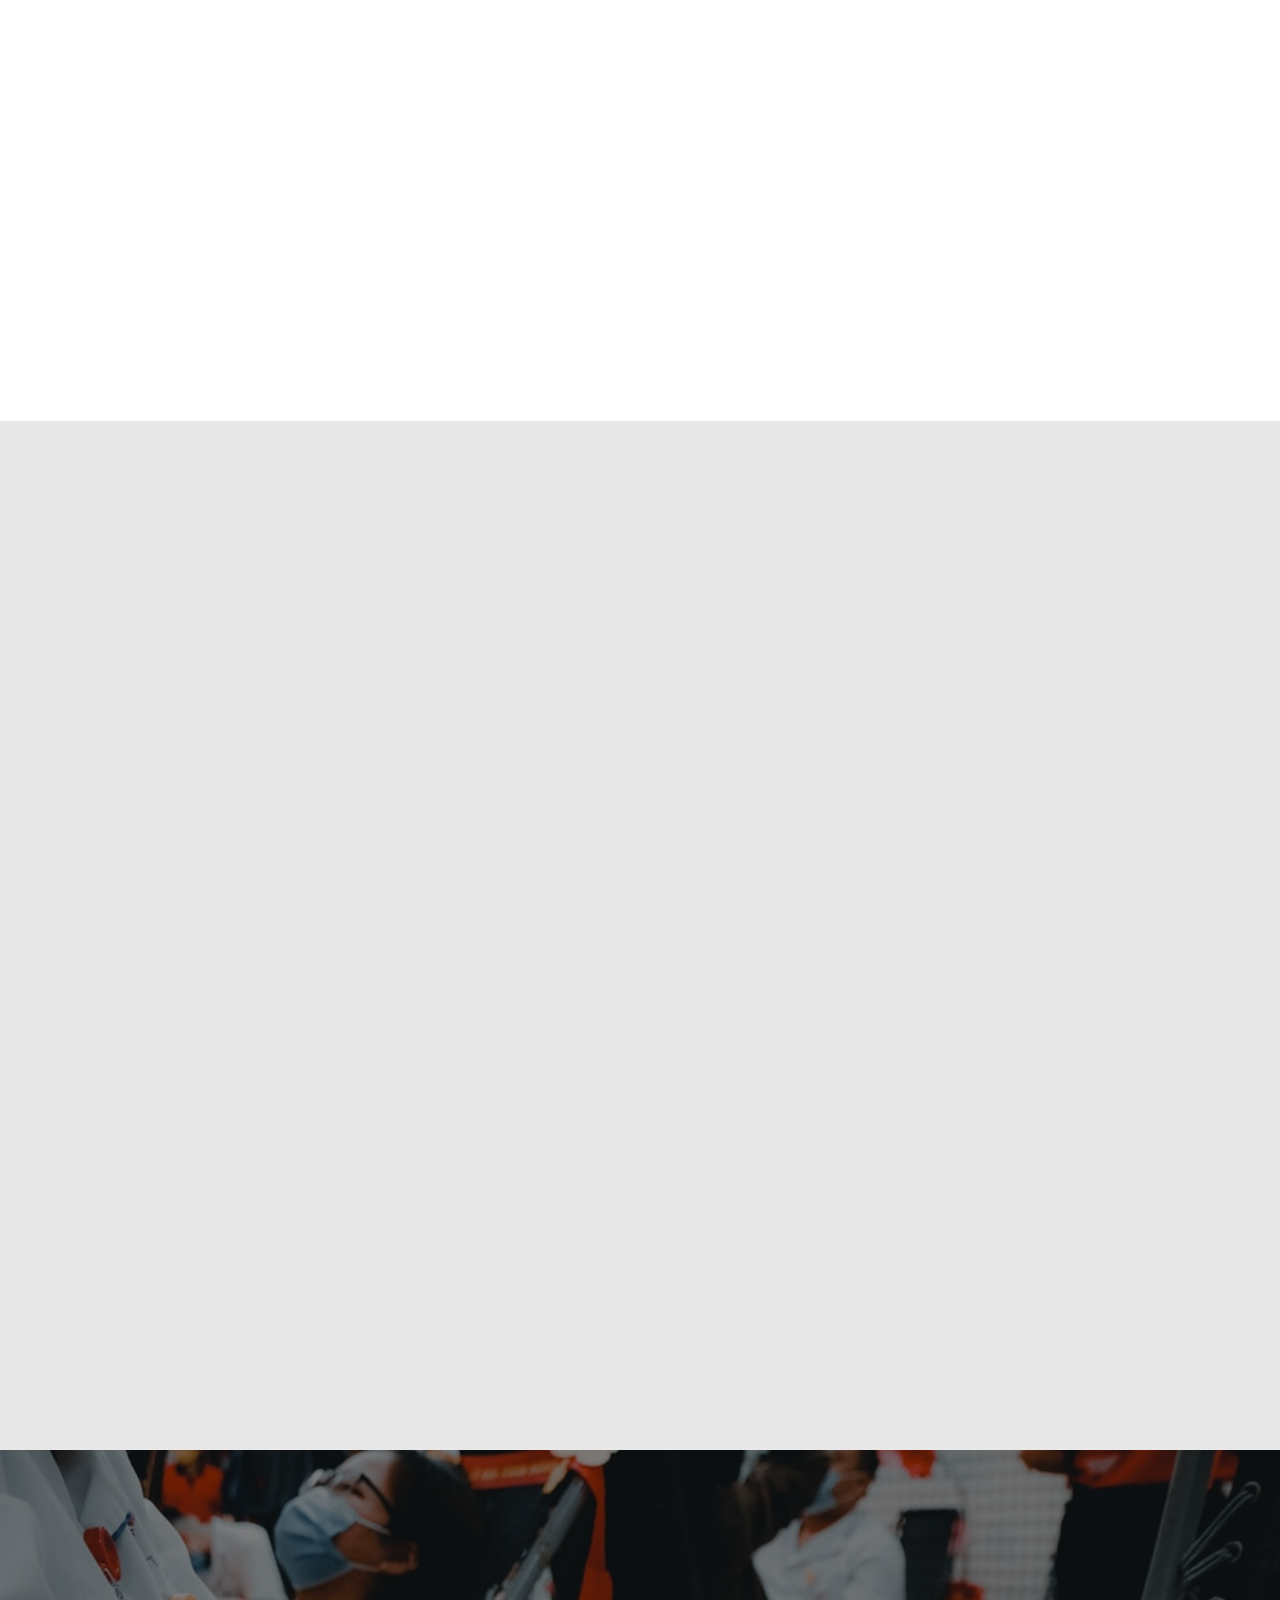
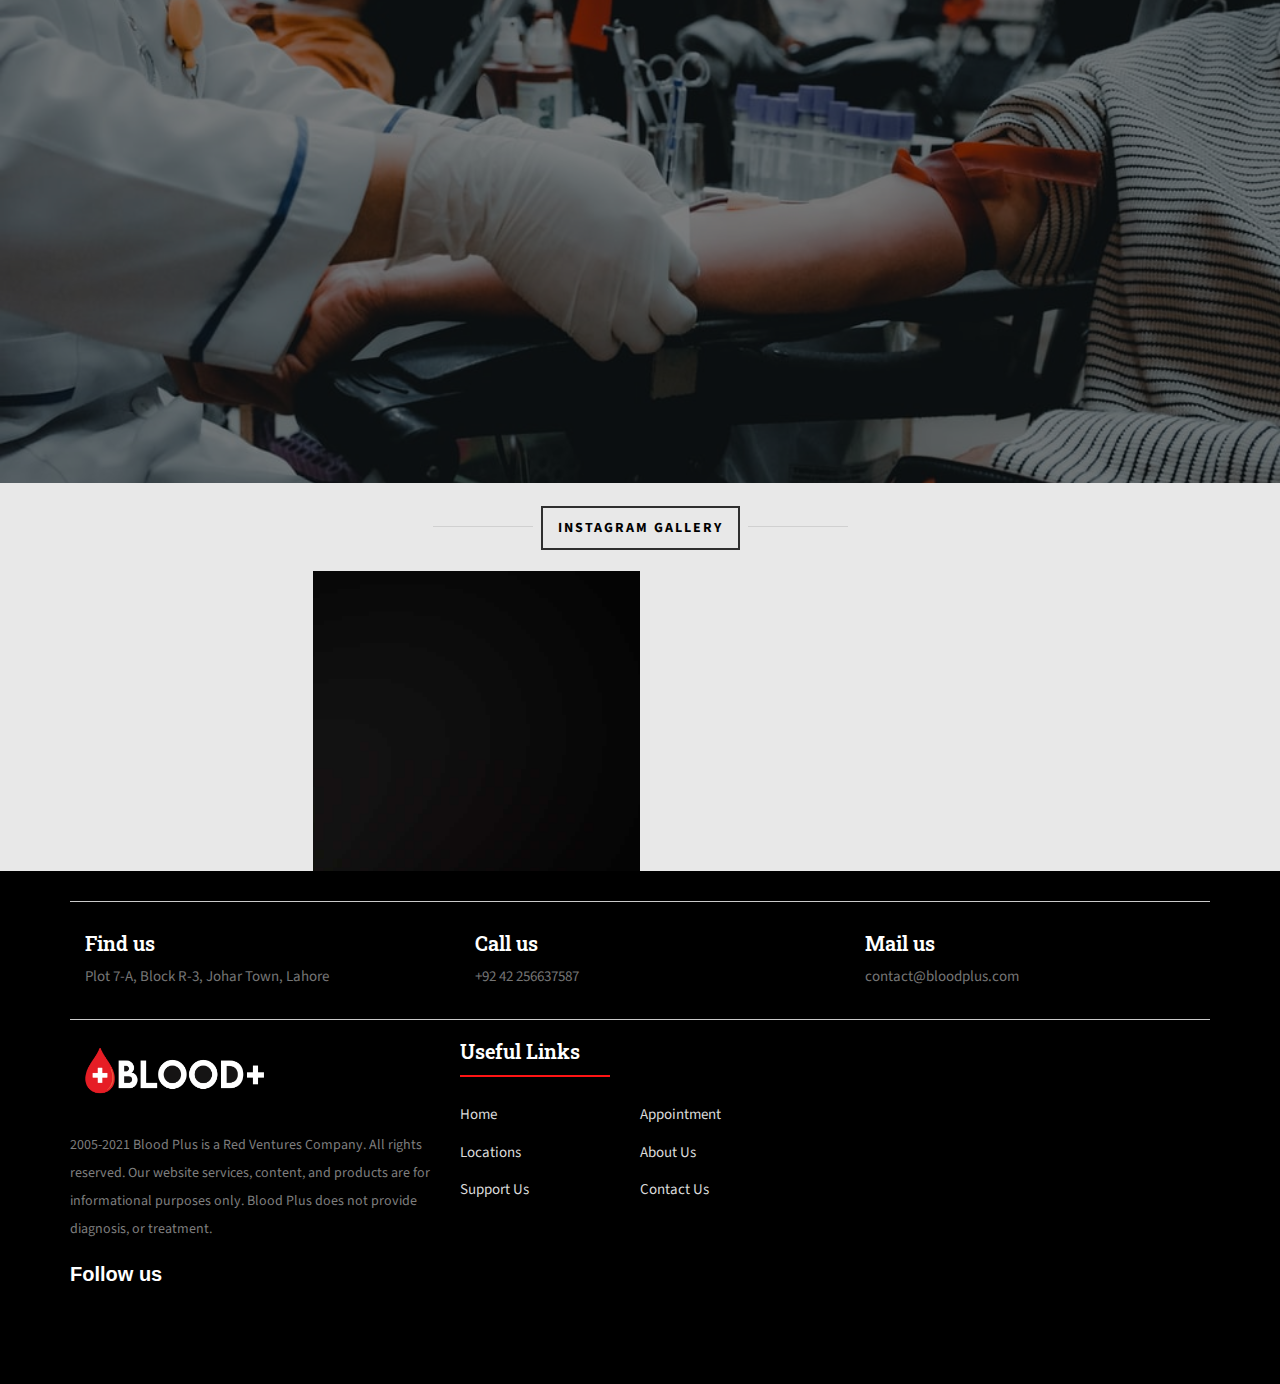
==== commit 8b476b51: "Update index.html" ====
--- a/index.html
+++ b/index.html
@@ -112,7 +112,7 @@
                                 </li>
                                 <li><a href="dclocations.html">Donor Centre Locations</a></li>
                                 <li><a href="aboutus.html">About Us</a></li>
-                                <li><a href="supportus.html">Support Us</a></li>
+                                
                                 <!-- <li class="has-dropdown">
                                     <a href="blog.html">Blog</a>
                                     <ul class="dropdown">
@@ -122,9 +122,7 @@
                                         <li><a href="#">API</a></li>
                                     </ul>
                                 </li> -->
-                                <li><a href="contact.html">Contact</a></li>
-                                <li class="btn-cta"><a href="#"><span>Login</span></a></li>
-                                <li class="btn-cta"><a href="#"><span>Create a Course</span></a></li>
+				    <li><a href="contact.html">Contact</a></li>
                             </ul>
                         </div>
                     </div>
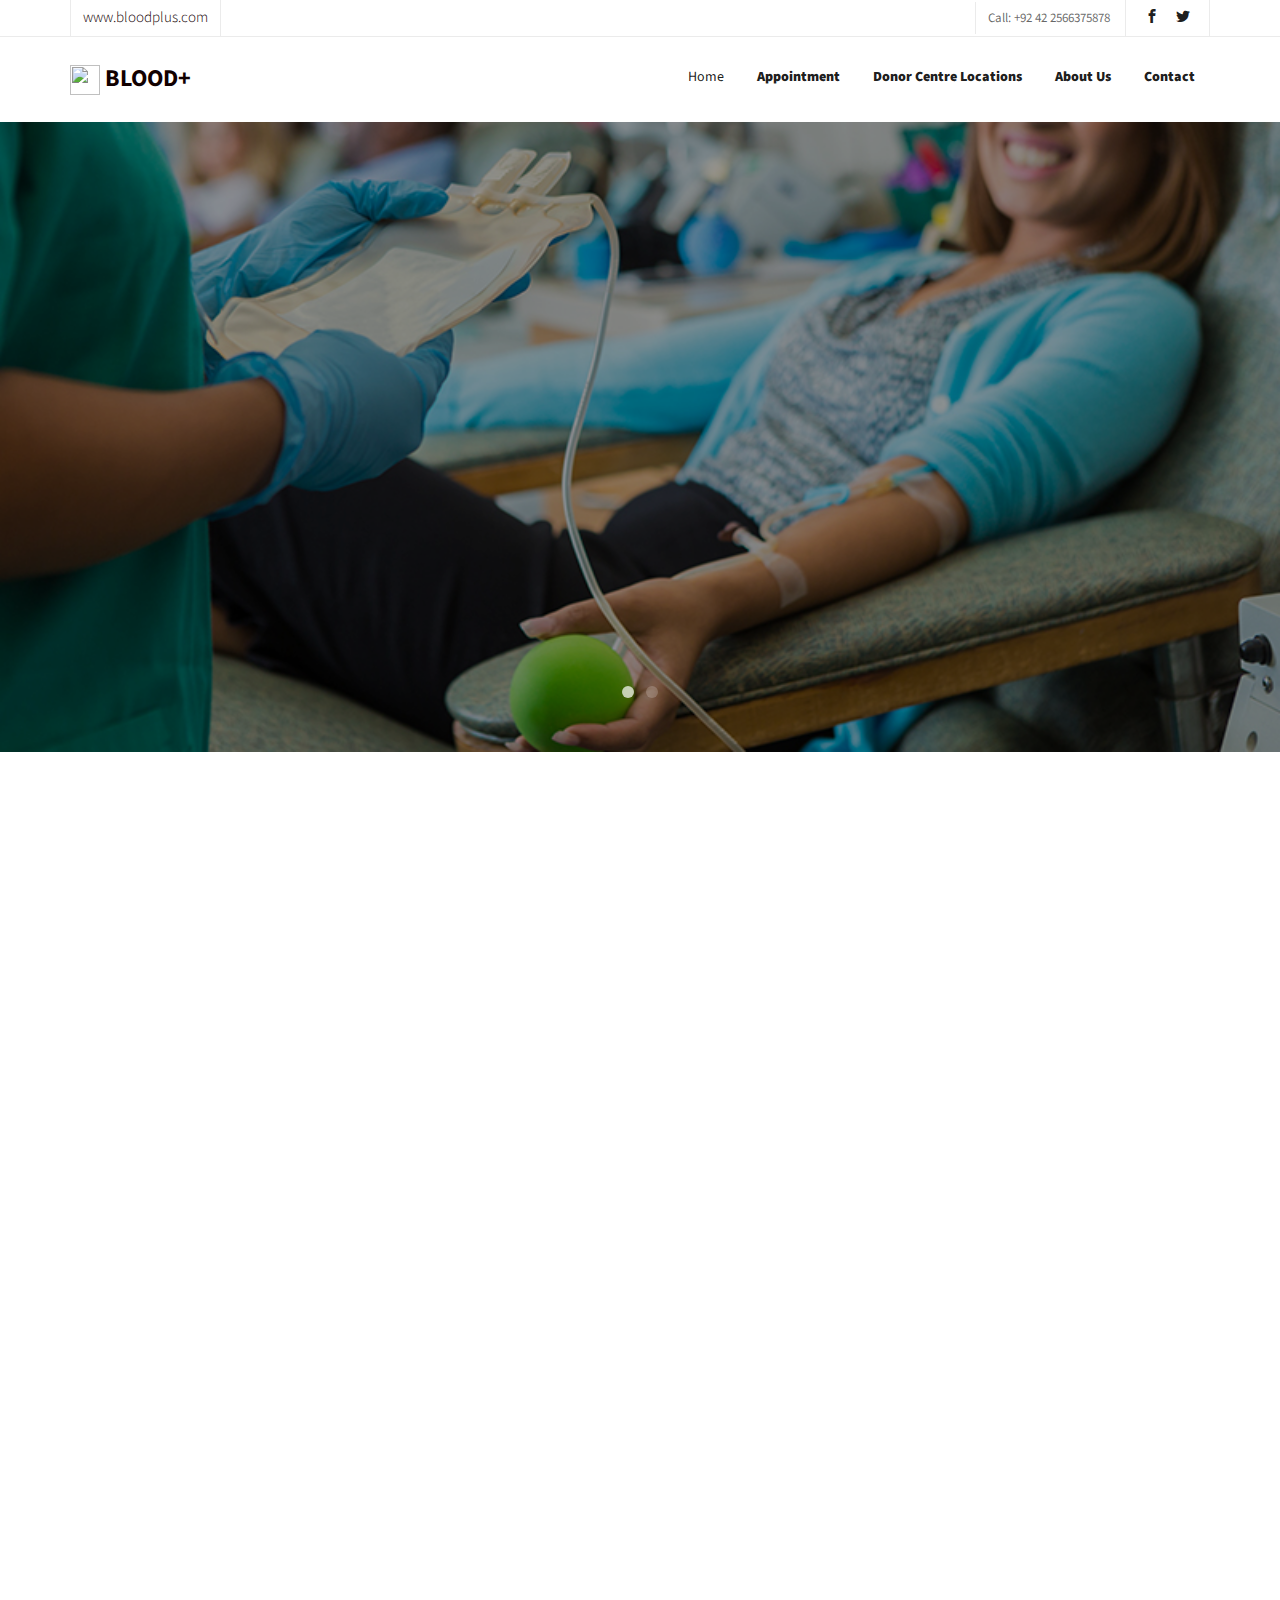
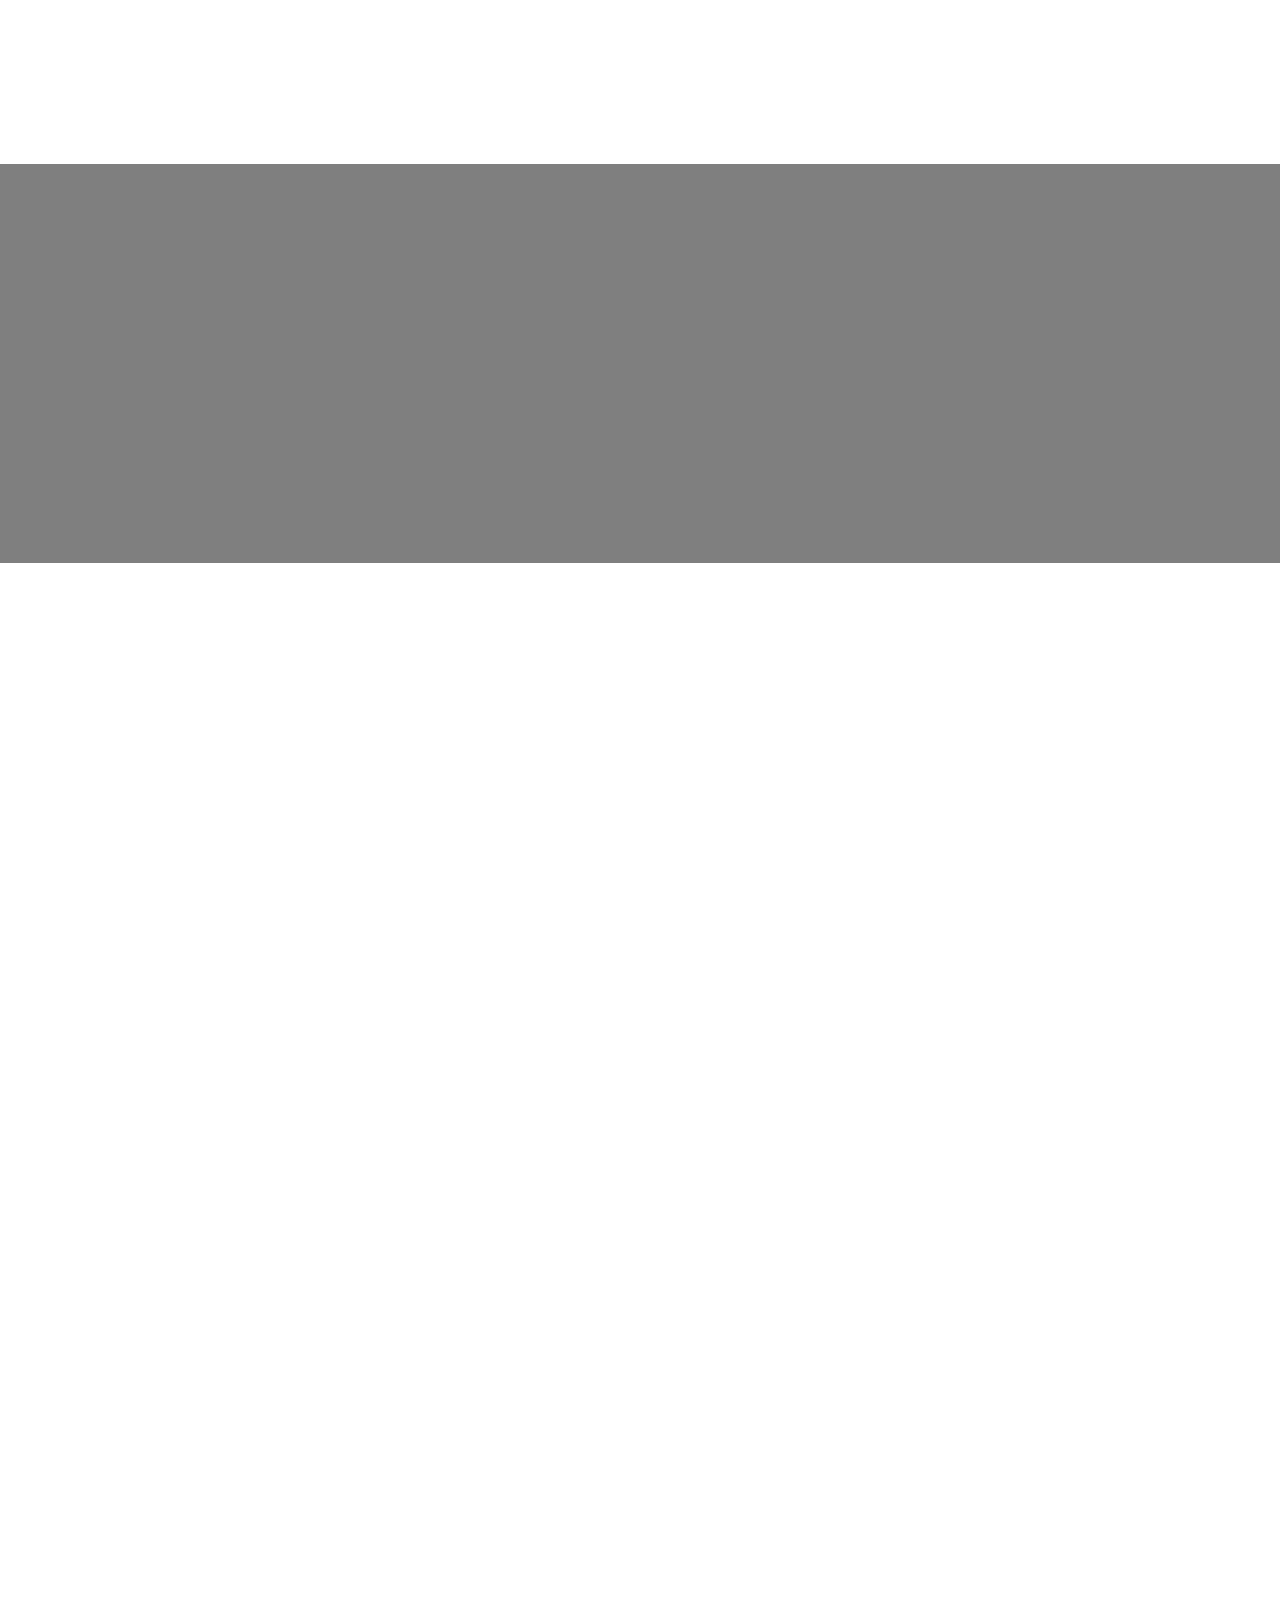
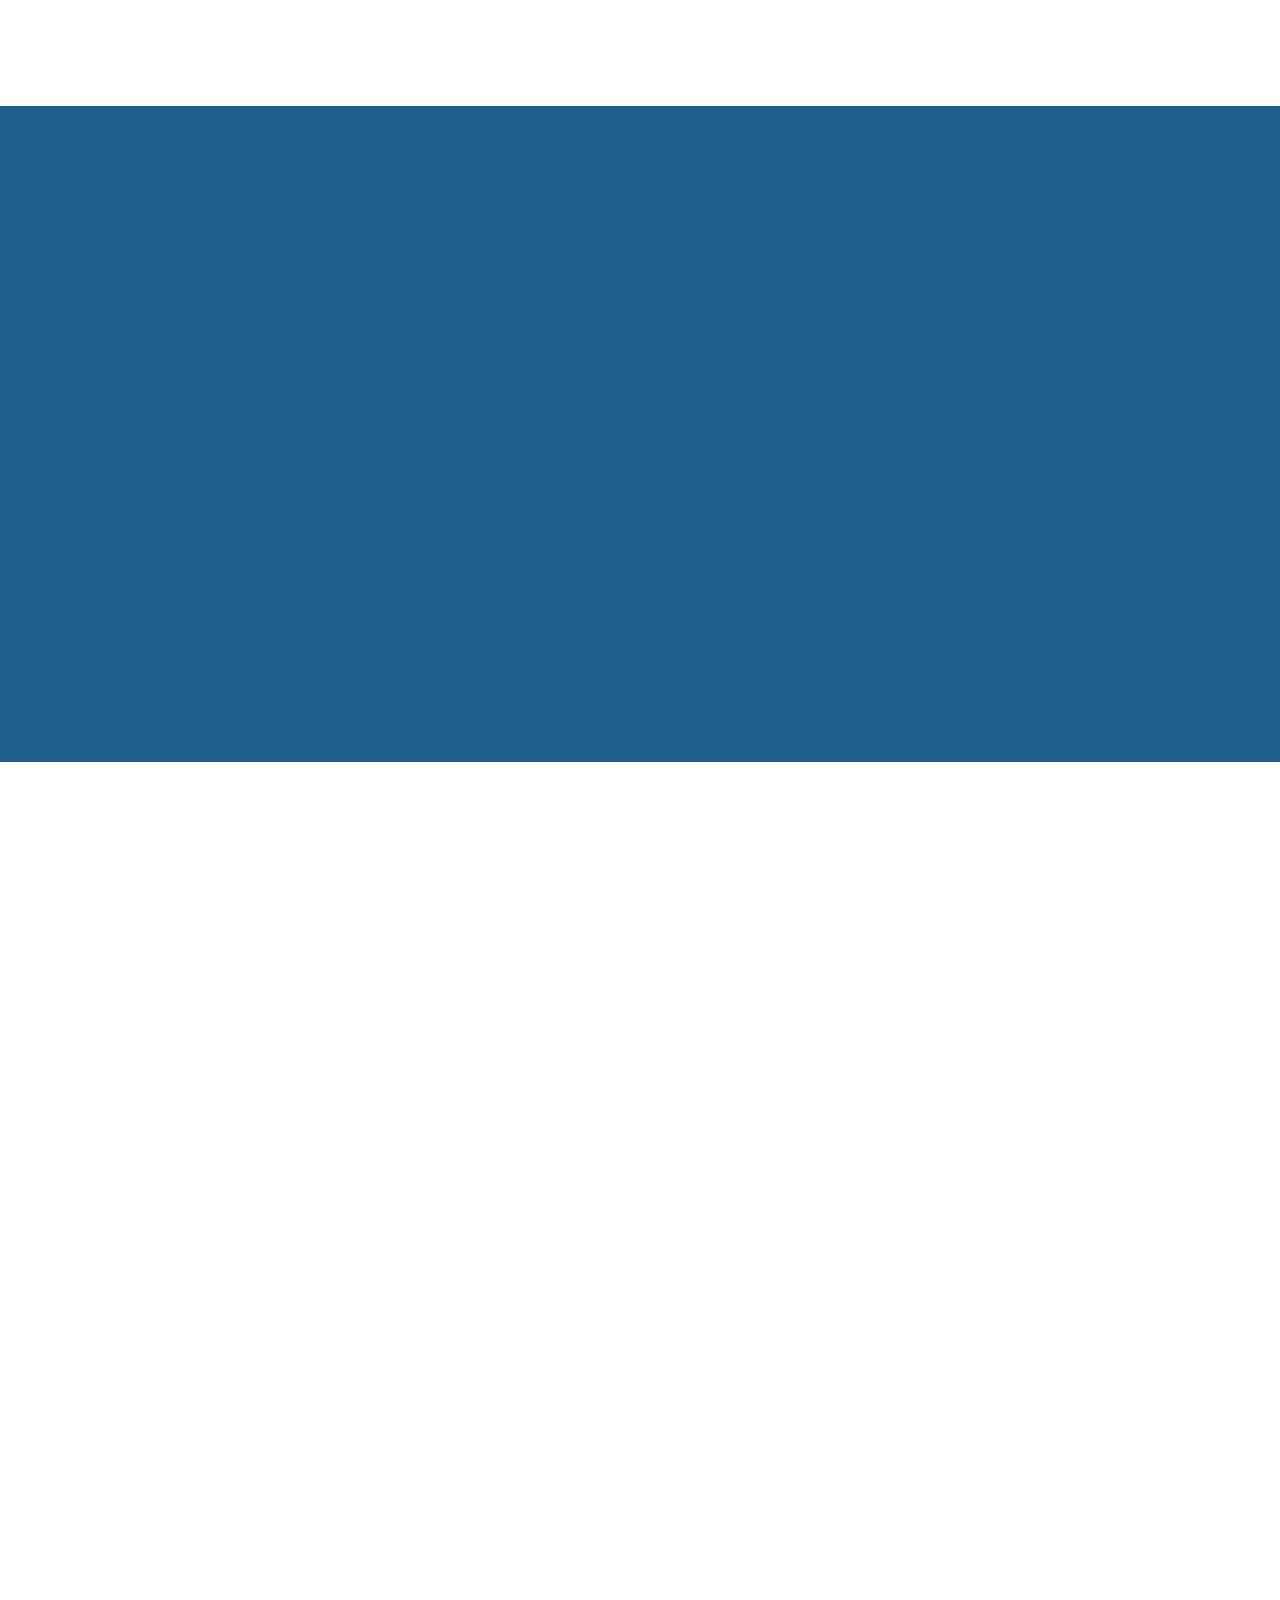
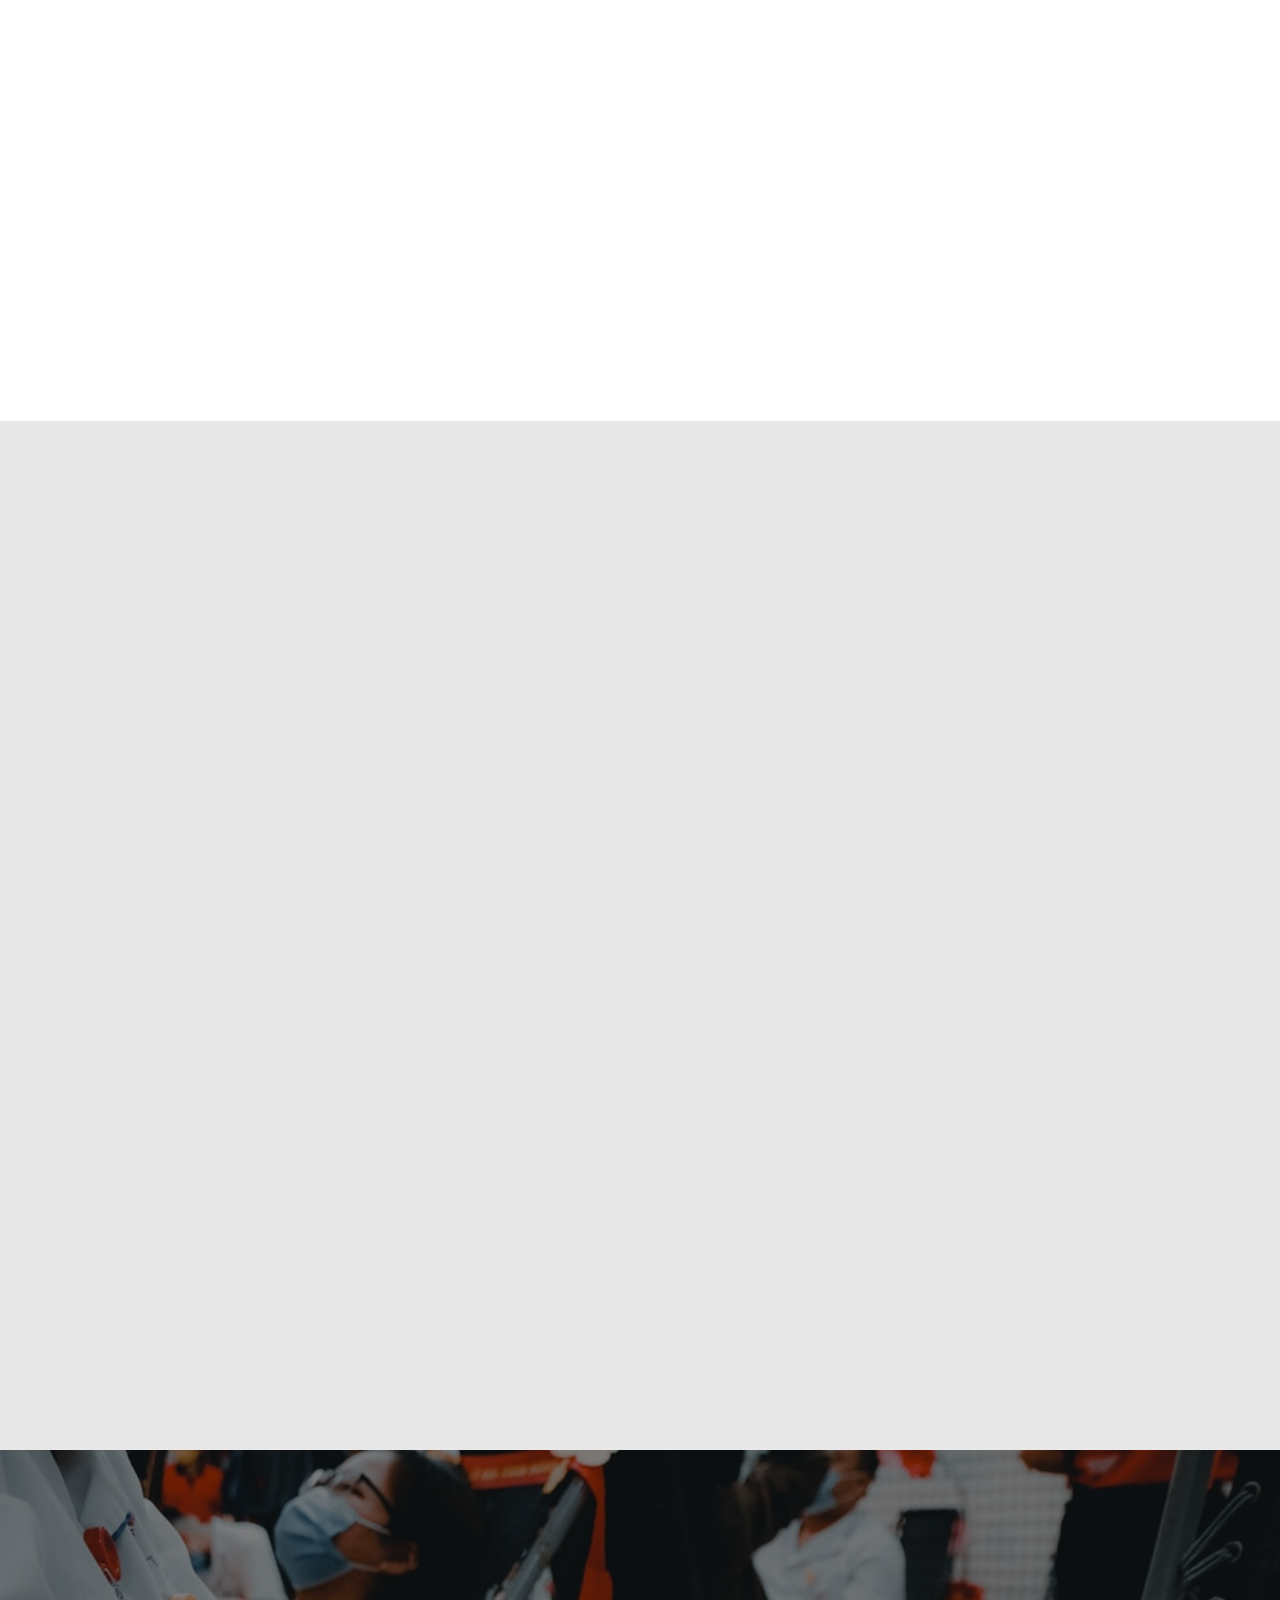
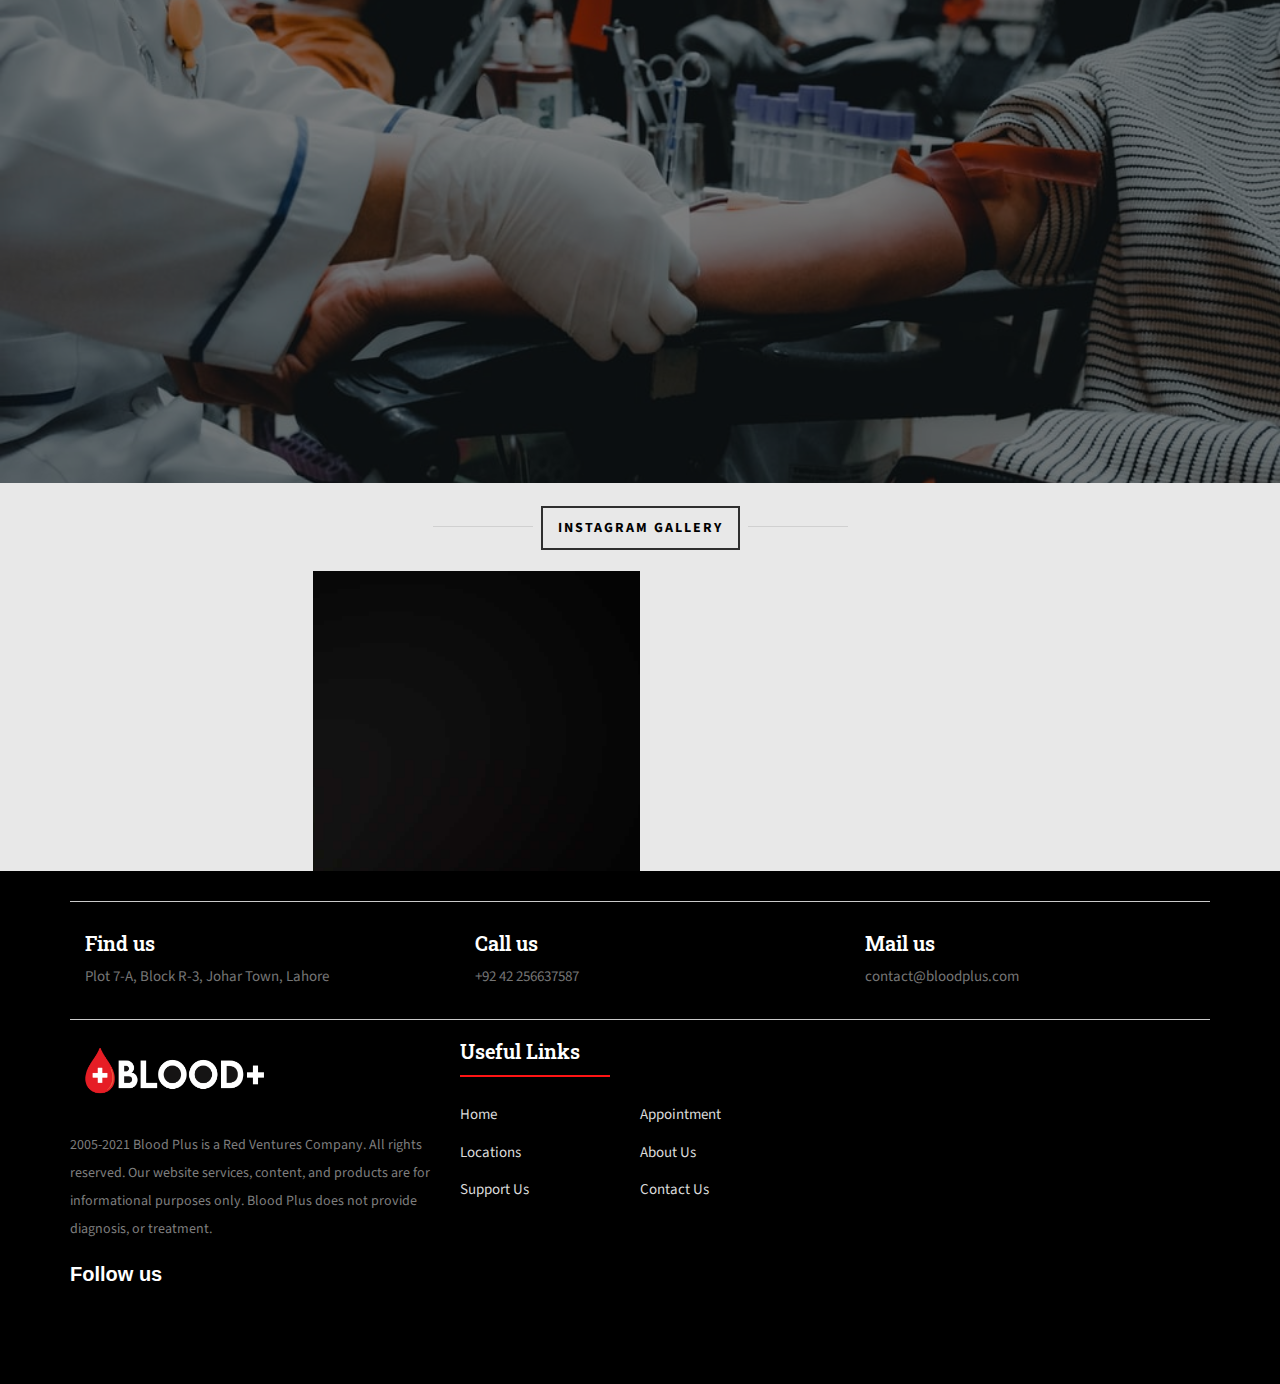
==== commit 48093680: "Update index.html" ====
--- a/index.html
+++ b/index.html
@@ -83,8 +83,8 @@
                 <div class="container">
                     <div class="row">
                         <div class="col-xs-12 text-right">
-                            <p class="site">www.BloodPlus.com</p>
-                            <p class="num">Call: +01 123 456 7890</p>
+                            <p class="site">www.bloodplus.com</p>
+                            <p class="num">Call: +92 42 2566375878</p>
                             <ul class="fh5co-social">
                                 <li><a href="#"><i class="icon-facebook2"></i></a></li>
                                 <li><a href="#"><i class="icon-twitter2"></i></a></li>
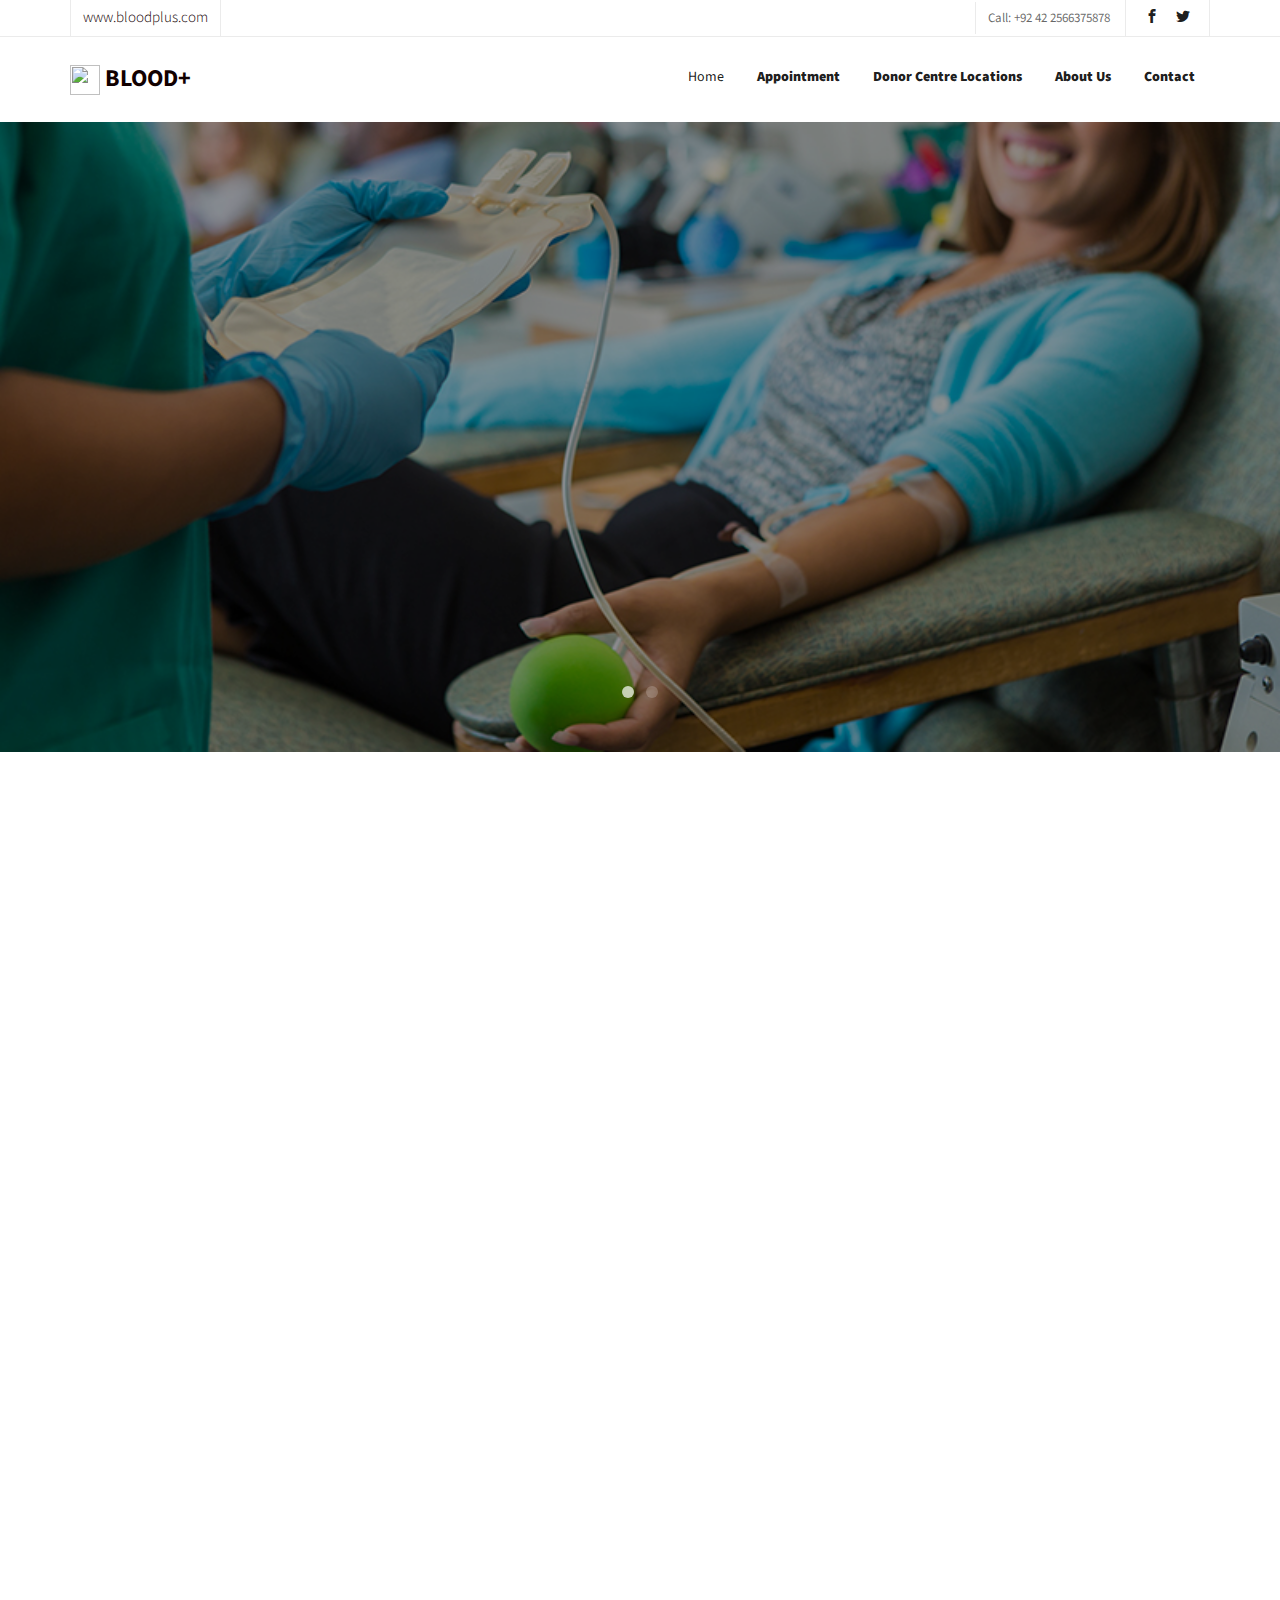
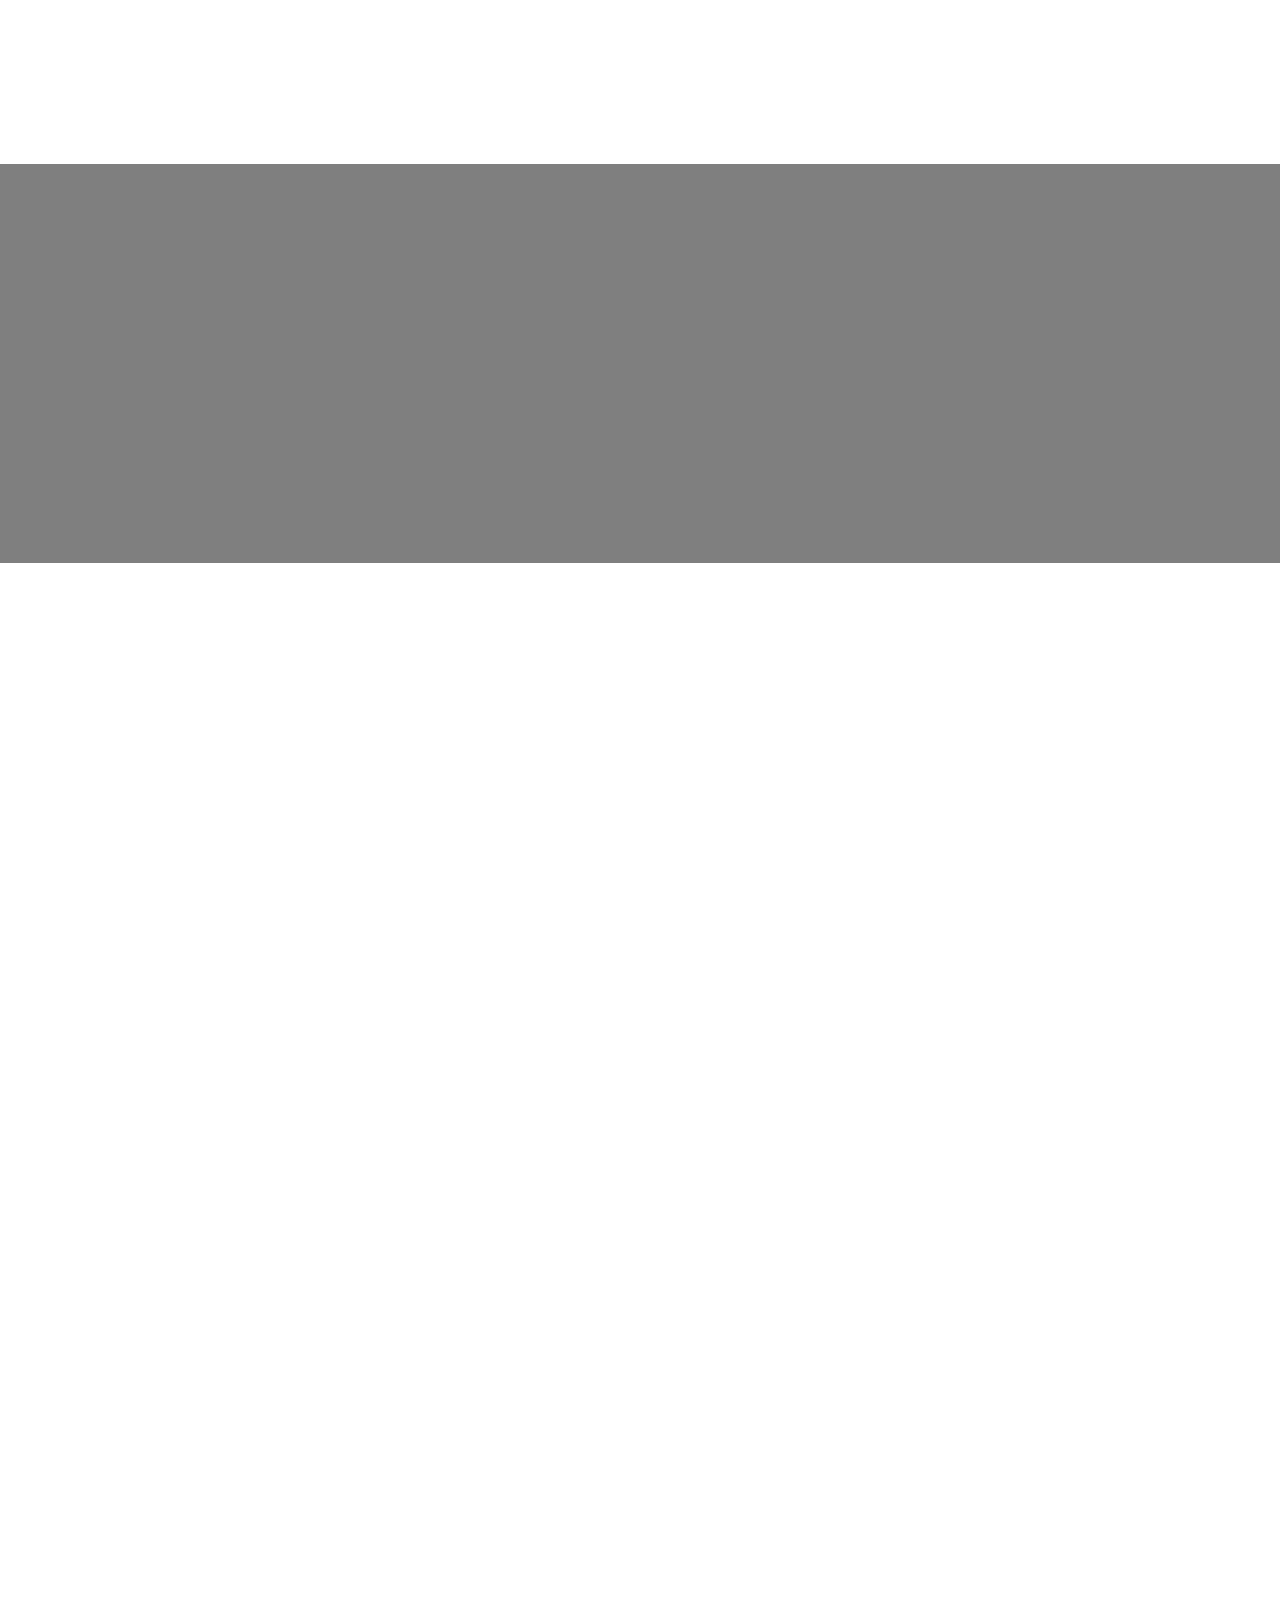
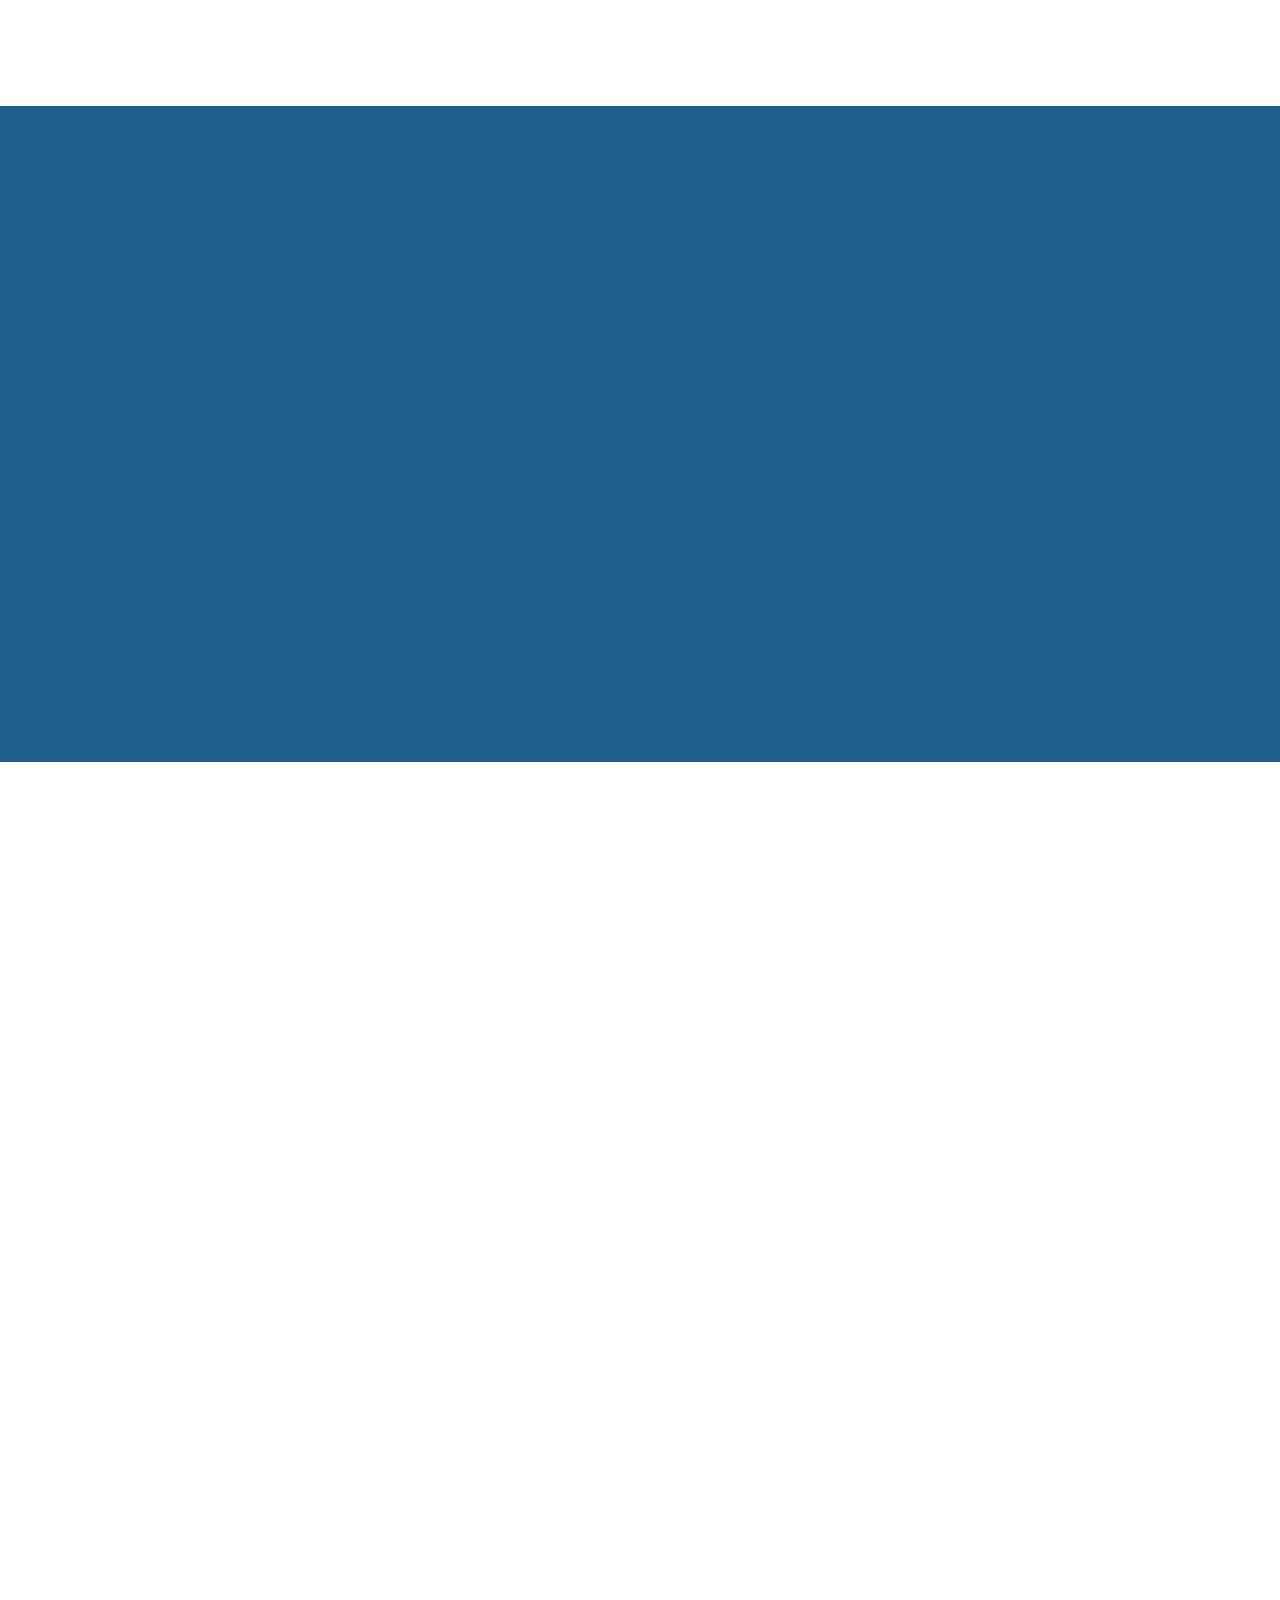
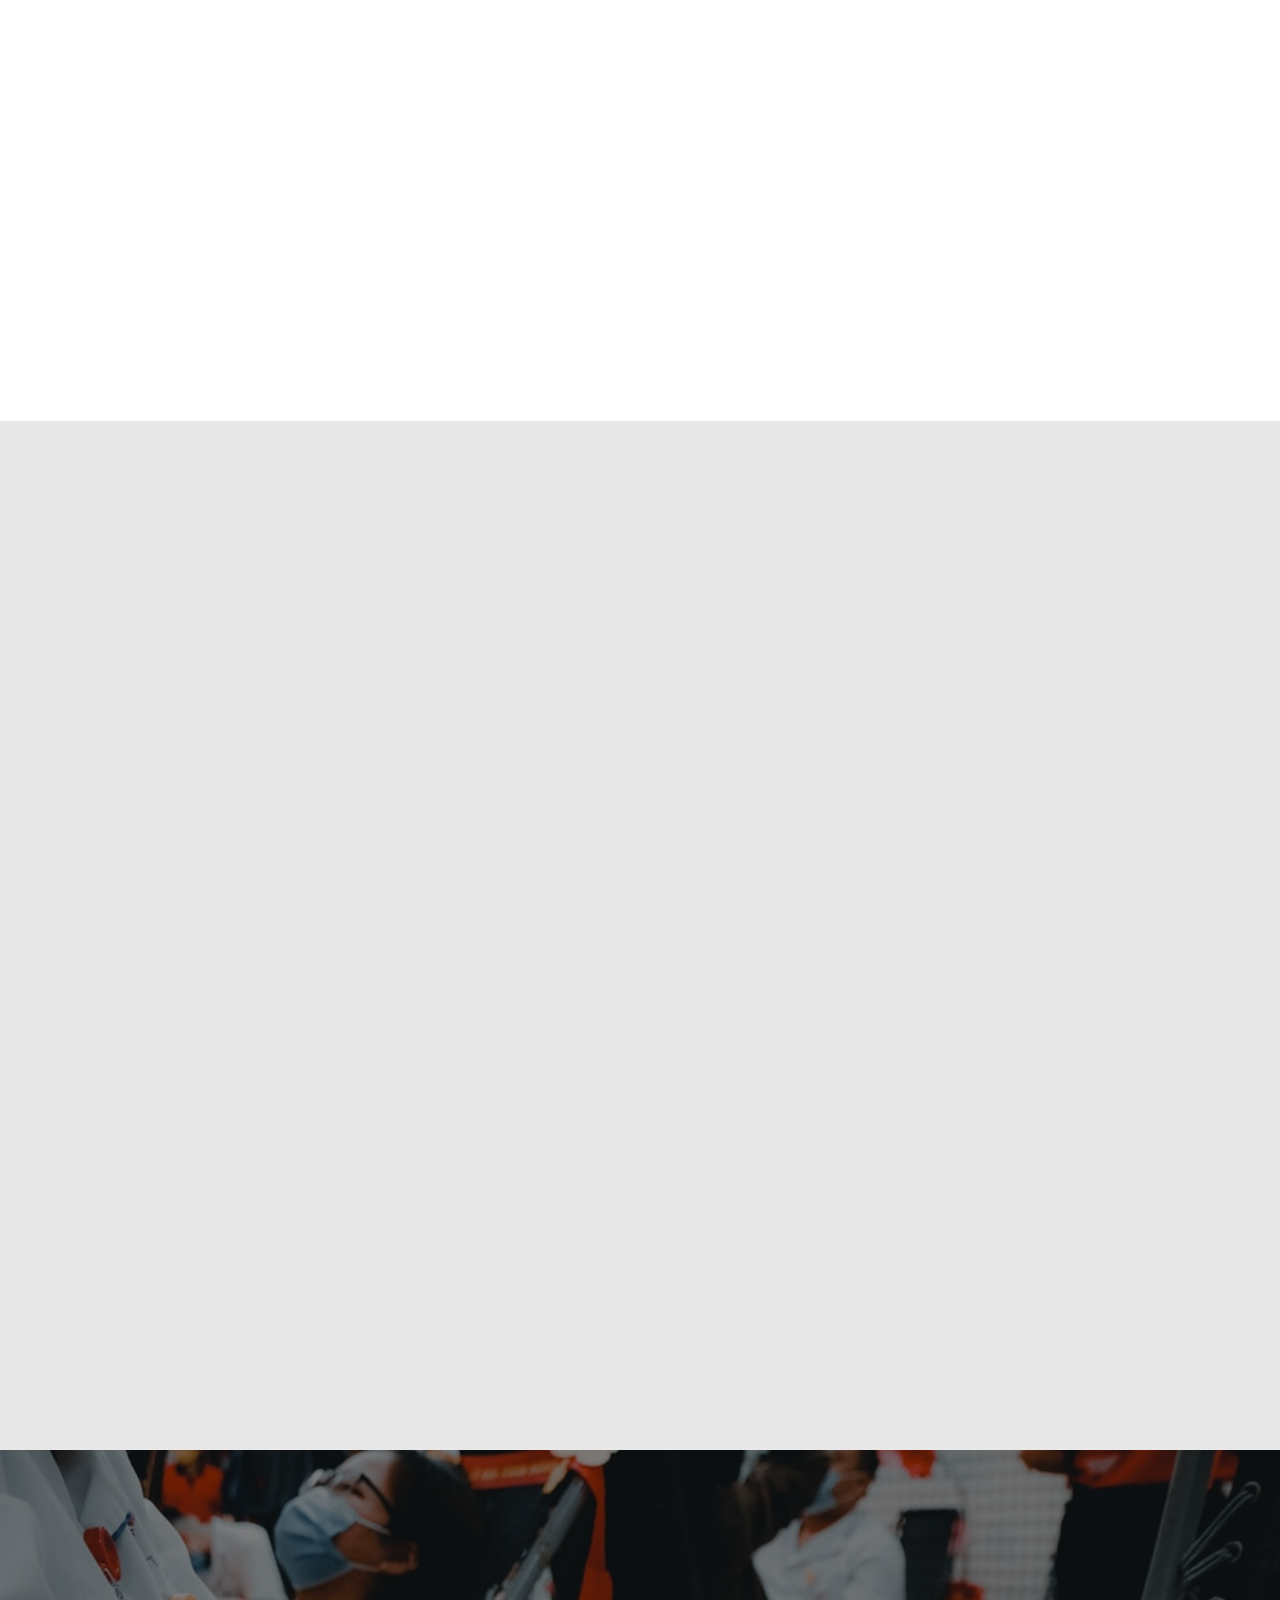
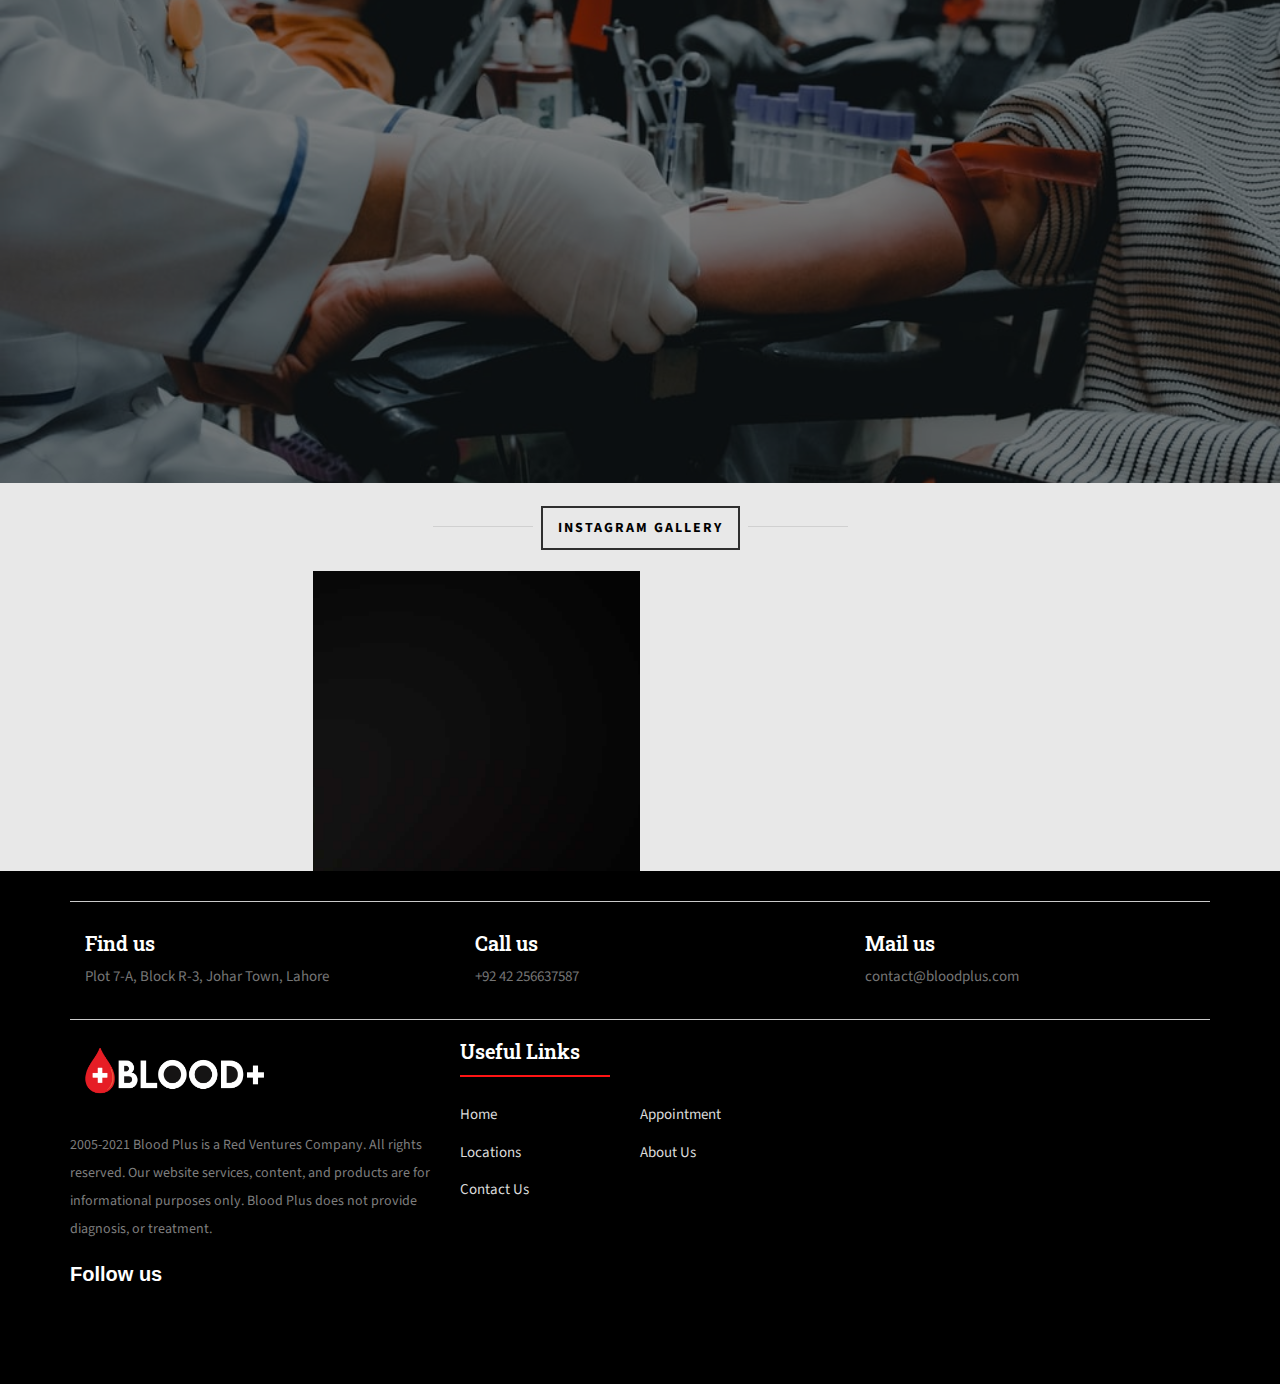
==== commit 48ad0a9e: "Update index.html" ====
--- a/index.html
+++ b/index.html
@@ -673,7 +673,6 @@
                                     <li><a href="appointment.html">Appointment</a></li>
                                     <li><a href="dclocations.html">Locations</a></li>
                                     <li><a href="aboutus.html">About Us</a></li>
-                                    <li><a href="supportus.html">Support Us</a></li>
                                     <li><a href="contact.html">Contact us</a></li>
                                 </ul>
                             </div>
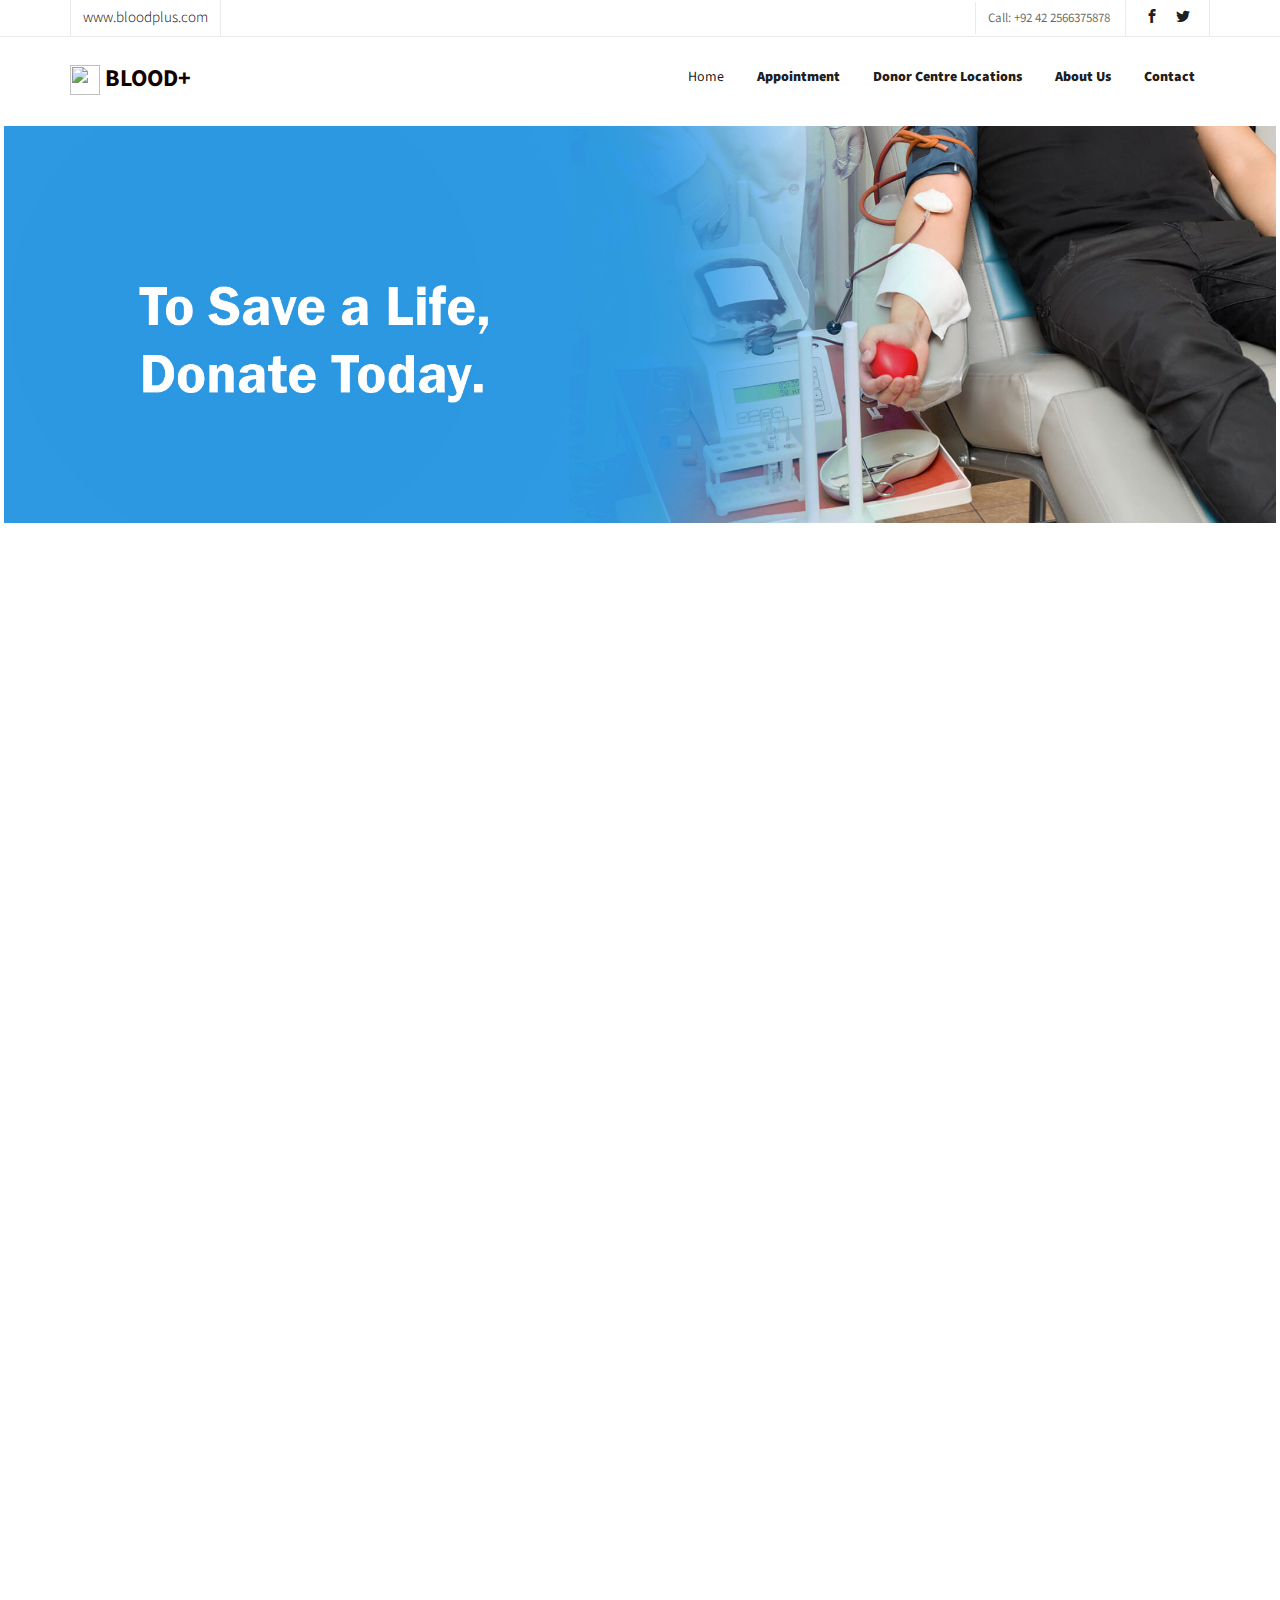
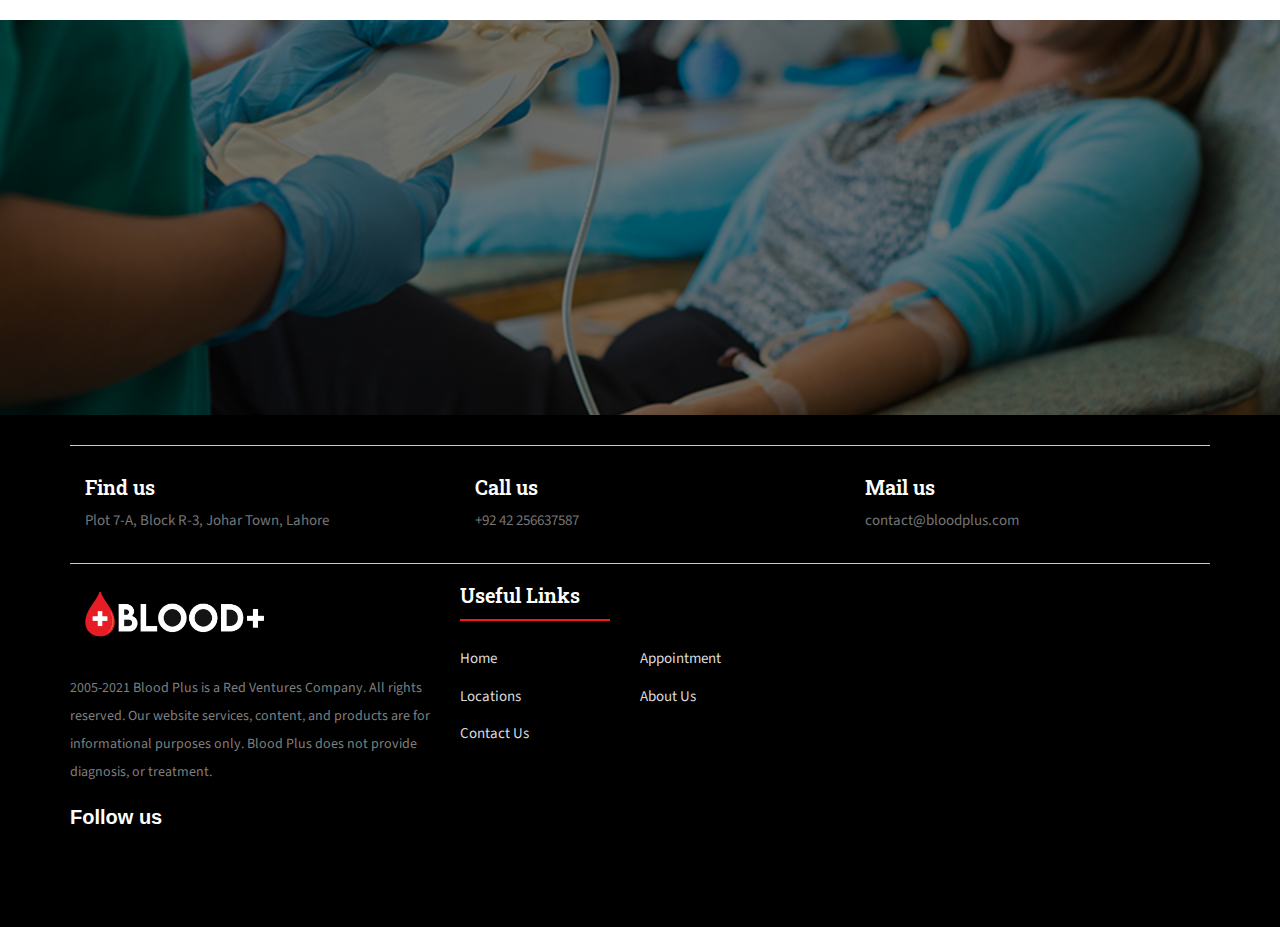
==== commit a995d24e: "Add files via upload" ====
--- a/index.html
+++ b/index.html
@@ -131,223 +131,63 @@
             </div>
         </nav>
 
-        <aside id="fh5co-hero">
-            <div class="flexslider">
-                <ul class="slides">
-                    <li style="background-image: url(images/img_bg_1.jpg);">
-                        <div class="overlay-gradient"></div>
-                        <div class="container">
-                            <div class="row">
-                                <div class="col-md-8 col-md-offset-2 text-center slider-text">
-                                    <div class="slider-text-inner">
-                                        <h1>Save a Life, Donate Blood.</h1>
-                                        <p><a class="btn btn-primary btn-lg" href="#">Donate Blood</a></p>
-                                    </div>
-                                </div>
-                            </div>
-                        </div>
-                    </li>
-                    <li style="background-image: url(images/img_bg_2.jpg);">
-                        <div class="overlay-gradient"></div>
-                        <div class="container">
-                            <div class="row">
-                                <div class="col-md-8 col-md-offset-2 text-center slider-text">
-                                    <div class="slider-text-inner">
-                                        <h1>Your blood donations matter</h1>
-                                        <h2>Give Bloood Today.</h2>
-                                        <p><a class="btn btn-primary btn-lg btn-learn" href="#">Make an appointment.</a></p>
-                                    </div>
-                                </div>
-                            </div>
-                        </div>
-                    </li>
-                </ul>
-            </div>
-        </aside>
-
-        <div id="fh5co-course-categories">
-            <div class="container">
-                <div class="row animate-box">
-                    <div class="col-md-6 col-md-offset-3 text-center fh5co-heading">
-                        <h2>Course categories</h2>
-                        <p>Dignissimos asperiores vitae velit veniam totam fuga molestias accusamus alias autem provident. Odit ab aliquam dolor eius.</p>
-                    </div>
-                </div>
-                <div class="row">
-                    <div class="col-md-3 col-sm-6 text-center animate-box">
-                        <div class="services">
-                            <span class="icon">
-							<i class="icon-shop"></i>
-						</span>
-                            <div class="desc">
-                                <h3><a href="#">Business</a></h3>
-                                <p>Dignissimos asperiores vitae velit veniam totam fuga molestias accusamus alias autem provident. Odit ab aliquam dolor eius.</p>
-                            </div>
-                        </div>
-                    </div>
-                    <div class="col-md-3 col-sm-6 text-center animate-box">
-                        <div class="services">
-                            <span class="icon">
-							<i class="icon-heart4"></i>
-						</span>
-                            <div class="desc">
-                                <h3><a href="#">Health &amp; Psychology</a></h3>
-                                <p>Dignissimos asperiores vitae velit veniam totam fuga molestias accusamus alias autem provident. Odit ab aliquam dolor eius.</p>
-                            </div>
-                        </div>
-                    </div>
-                    <div class="col-md-3 col-sm-6 text-center animate-box">
-                        <div class="services">
-                            <span class="icon">
-							<i class="icon-banknote"></i>
-						</span>
-                            <div class="desc">
-                                <h3><a href="#">Accounting</a></h3>
-                                <p>Dignissimos asperiores vitae velit veniam totam fuga molestias accusamus alias autem provident. Odit ab aliquam dolor eius.</p>
-                            </div>
-                        </div>
-                    </div>
-                    <div class="col-md-3 col-sm-6 text-center animate-box">
-                        <div class="services">
-                            <span class="icon">
-							<i class="icon-lab2"></i>
-						</span>
-                            <div class="desc">
-                                <h3><a href="#">Science &amp; Technology</a></h3>
-                                <p>Dignissimos asperiores vitae velit veniam totam fuga molestias accusamus alias autem provident. Odit ab aliquam dolor eius.</p>
-                            </div>
-                        </div>
-                    </div>
-                    <div class="col-md-3 col-sm-6 text-center animate-box">
-                        <div class="services">
-                            <span class="icon">
-							<i class="icon-photo"></i>
-						</span>
-                            <div class="desc">
-                                <h3><a href="#">Art &amp; Media</a></h3>
-                                <p>Dignissimos asperiores vitae velit veniam totam fuga molestias accusamus alias autem provident. Odit ab aliquam dolor eius.</p>
-                            </div>
-                        </div>
-                    </div>
-                    <div class="col-md-3 col-sm-6 text-center animate-box">
-                        <div class="services">
-                            <span class="icon">
-							<i class="icon-home-outline"></i>
-						</span>
-                            <div class="desc">
-                                <h3><a href="#">Real Estate</a></h3>
-                                <p>Dignissimos asperiores vitae velit veniam totam fuga molestias accusamus alias autem provident. Odit ab aliquam dolor eius.</p>
-                            </div>
-                        </div>
-                    </div>
-                    <div class="col-md-3 col-sm-6 text-center animate-box">
-                        <div class="services">
-                            <span class="icon">
-							<i class="icon-bubble3"></i>
-						</span>
-                            <div class="desc">
-                                <h3><a href="#">Language</a></h3>
-                                <p>Dignissimos asperiores vitae velit veniam totam fuga molestias accusamus alias autem provident. Odit ab aliquam dolor eius.</p>
-                            </div>
-                        </div>
-                    </div>
-                    <div class="col-md-3 col-sm-6 text-center animate-box">
-                        <div class="services">
-                            <span class="icon">
-							<i class="icon-world"></i>
-						</span>
-                            <div class="desc">
-                                <h3><a href="#">Web &amp; Programming</a></h3>
-                                <p>Dignissimos asperiores vitae velit veniam totam fuga molestias accusamus alias autem provident. Odit ab aliquam dolor eius.</p>
-                            </div>
-                        </div>
-                    </div>
-                </div>
-            </div>
-        </div>
-
-        <div id="fh5co-counter" class="fh5co-counters" style="background-image: url(images/img_bg_4.jpg);" data-stellar-background-ratio="0.5">
-            <div class="overlay"></div>
-            <div class="container">
-                <div class="row">
-                    <div class="col-md-10 col-md-offset-1">
-                        <div class="row">
-                            <div class="col-md-3 col-sm-6 text-center animate-box">
-                                <span class="icon"><i class="icon-world"></i></span>
-                                <span class="fh5co-counter js-counter" data-from="0" data-to="3297" data-speed="5000" data-refresh-interval="50"></span>
-                                <span class="fh5co-counter-label">Foreign Followers</span>
-                            </div>
-                            <div class="col-md-3 col-sm-6 text-center animate-box">
-                                <span class="icon"><i class="icon-study"></i></span>
-                                <span class="fh5co-counter js-counter" data-from="0" data-to="3700" data-speed="5000" data-refresh-interval="50"></span>
-                                <span class="fh5co-counter-label">Students Enrolled</span>
-                            </div>
-                            <div class="col-md-3 col-sm-6 text-center animate-box">
-                                <span class="icon"><i class="icon-bulb"></i></span>
-                                <span class="fh5co-counter js-counter" data-from="0" data-to="5034" data-speed="5000" data-refresh-interval="50"></span>
-                                <span class="fh5co-counter-label">Classes Complete</span>
-                            </div>
-                            <div class="col-md-3 col-sm-6 text-center animate-box">
-                                <span class="icon"><i class="icon-head"></i></span>
-                                <span class="fh5co-counter js-counter" data-from="0" data-to="1080" data-speed="5000" data-refresh-interval="50"></span>
-                                <span class="fh5co-counter-label">Certified Teachers</span>
-                            </div>
-                        </div>
-                    </div>
-                </div>
-            </div>
+        <div class="flexslider">
+            <ul class="slides">
+                <img src="images/hp.jpg">
+            </ul>
         </div>
 
         <div id="fh5co-course">
             <div class="container">
                 <div class="row animate-box">
                     <div class="col-md-6 col-md-offset-3 text-center fh5co-heading">
-                        <h2>Our Course</h2>
-                        <p>Dignissimos asperiores vitae velit veniam totam fuga molestias accusamus alias autem provident. Odit ab aliquam dolor eius.</p>
+                        <h2>Who we are</h2>
+                        <p>Blood Plus is here to cater all of your blood needs<br>
+                        If you can save some ones live please help, by donating to bloodplus at your nearest center.</p>
                     </div>
                 </div>
                 <div class="row">
                     <div class="col-md-6 animate-box">
                         <div class="course">
-                            <a href="#" class="course-img" style="background-image: url(images/project-1.jpg);">
+                            <a href="#" class="course-img" style="background-image: url(images/appb.jpg);">
                             </a>
                             <div class="desc">
-                                <h3><a href="#">Web Master</a></h3>
-                                <p>Dignissimos asperiores vitae velit veniam totam fuga molestias accusamus alias autem provident. Odit ab aliquam dolor eius molestias accusamus alias autem provident. Odit ab aliquam dolor eius.</p>
-                                <span><a href="#" class="btn btn-primary btn-sm btn-course">Take A Course</a></span>
+                                <h3><a href="#">Appointment</a></h3>
+                                <p>At Blood Plus we provide the option to donate and recieve blood. If eligible please donate to save the lives of those in your community.</p>
+                                <span><a href="appointment.html" class="btn btn-primary btn-sm btn-course">Book and Appointment</a></span>
                             </div>
                         </div>
                     </div>
                     <div class="col-md-6 animate-box">
                         <div class="course">
-                            <a href="#" class="course-img" style="background-image: url(images/project-2.jpg);">
+                            <a href="#" class="course-img" style="background-image: url(images/bdc.png);">
                             </a>
                             <div class="desc">
-                                <h3><a href="#">Business &amp; Accounting</a></h3>
-                                <p>Dignissimos asperiores vitae velit veniam totam fuga molestias accusamus alias autem provident. Odit ab aliquam dolor eius molestias accusamus alias autem provident. Odit ab aliquam dolor eius.</p>
-                                <span><a href="#" class="btn btn-primary btn-sm btn-course">Take A Course</a></span>
+                                <h3><a href="#">Donor Center Locations</a></h3>
+                                <p>Centers of Blood Plus are located in the major cities of Punjab. All you have to do is make a call to see when its open and registration is on spot.</p>
+                                <span><a href="dclocations.html" class="btn btn-primary btn-sm btn-course">Check your nearest location</a></span>
                             </div>
                         </div>
                     </div>
                     <div class="col-md-6 animate-box">
                         <div class="course">
-                            <a href="#" class="course-img" style="background-image: url(images/project-3.jpg);">
+                            <a href="#" class="course-img" style="background-image: url(images/husaini.png);">
                             </a>
                             <div class="desc">
-                                <h3><a href="#">Science &amp; Technology</a></h3>
-                                <p>Dignissimos asperiores vitae velit veniam totam fuga molestias accusamus alias autem provident. Odit ab aliquam dolor eius molestias accusamus alias autem provident. Odit ab aliquam dolor eius.</p>
-                                <span><a href="#" class="btn btn-primary btn-sm btn-course">Take A Course</a></span>
+                                <h3><a href="#">About Us</a></h3>
+                                <p>In order to understand the aim and facilities provided by Blood Plus, head over to our About Us page.</p>
+                                <span><a href="aboutus.html" class="btn btn-primary btn-sm btn-course">About Us</a></span>
                             </div>
                         </div>
                     </div>
                     <div class="col-md-6 animate-box">
                         <div class="course">
-                            <a href="#" class="course-img" style="background-image: url(images/project-4.jpg);">
+                            <a href="#" class="course-img" style="background-image: url(images/contact.jpg);">
                             </a>
                             <div class="desc">
-                                <h3><a href="#">Health &amp; Psychology</a></h3>
-                                <p>Dignissimos asperiores vitae velit veniam totam fuga molestias accusamus alias autem provident. Odit ab aliquam dolor eius molestias accusamus alias autem provident. Odit ab aliquam dolor eius.</p>
-                                <span><a href="#" class="btn btn-primary btn-sm btn-course">Take A Course</a></span>
+                                <h3><a href="#">Contact Us</a></h3>
+                                <p>In order for us to cater any of your queries, do send your feedback on our Contact Us page.</p>
+                                <span><a href="contact.html" class="btn btn-primary btn-sm btn-course">Contact Us Here</a></span>
                             </div>
                         </div>
                     </div>
@@ -355,258 +195,16 @@
             </div>
         </div>
 
-        <div id="fh5co-testimonial" style="background-image: url(images/school.jpg);">
-            <div class="overlay"></div>
-            <div class="container">
-                <div class="row animate-box">
-                    <div class="col-md-6 col-md-offset-3 text-center fh5co-heading">
-                        <h2><span>Testimonials</span></h2>
-                    </div>
-                </div>
-                <div class="row">
-                    <div class="col-md-10 col-md-offset-1">
-                        <div class="row animate-box">
-                            <div class="owl-carousel owl-carousel-fullwidth">
-                                <div class="item">
-                                    <div class="testimony-slide active text-center">
-                                        <div class="user" style="background-image: url(images/person1.jpg);"></div>
-                                        <span>Mary Walker<br><small>Students</small></span>
-                                        <blockquote>
-                                            <p>&ldquo;Far far away, behind the word mountains, far from the countries Vokalia and Consonantia, there live the blind texts. Separated they live in Bookmarksgrove right at the coast of the Semantics, a large
-                                                language ocean.&rdquo;</p>
-                                        </blockquote>
-                                    </div>
-                                </div>
-                                <div class="item">
-                                    <div class="testimony-slide active text-center">
-                                        <div class="user" style="background-image: url(images/person2.jpg);"></div>
-                                        <span>Mike Smith<br><small>Students</small></span>
-                                        <blockquote>
-                                            <p>&ldquo;Separated they live in Bookmarksgrove right at the coast of the Semantics, a large language ocean.&rdquo;</p>
-                                        </blockquote>
-                                    </div>
-                                </div>
-                                <div class="item">
-                                    <div class="testimony-slide active text-center">
-                                        <div class="user" style="background-image: url(images/person3.jpg);"></div>
-                                        <span>Rita Jones<br><small>Teacher</small></span>
-                                        <blockquote>
-                                            <p>&ldquo;Far from the countries Vokalia and Consonantia, there live the blind texts. Separated they live in Bookmarksgrove right at the coast of the Semantics, a large language ocean.&rdquo;</p>
-                                        </blockquote>
-                                    </div>
-                                </div>
-                            </div>
-                        </div>
-                    </div>
-                </div>
-            </div>
-        </div>
-
-        <div id="fh5co-blog">
-            <div class="container">
-                <div class="row animate-box">
-                    <div class="col-md-8 col-md-offset-2 text-center fh5co-heading">
-                        <h2>Blog &amp; Events</h2>
-                        <p>Dignissimos asperiores vitae velit veniam totam fuga molestias accusamus alias autem provident. Odit ab aliquam dolor eius.</p>
-                    </div>
-                </div>
-                <div class="row row-padded-mb">
-                    <div class="col-md-4 animate-box">
-                        <div class="fh5co-event">
-                            <div class="date text-center"><span>15<br>Mar.</span></div>
-                            <h3><a href="#">USA, International Triathlon Event</a></h3>
-                            <p>Far far away, behind the word mountains, far from the countries Vokalia and Consonantia, there live the blind texts.</p>
-                            <p><a href="#">Read More</a></p>
-                        </div>
-                    </div>
-                    <div class="col-md-4 animate-box">
-                        <div class="fh5co-event">
-                            <div class="date text-center"><span>15<br>Mar.</span></div>
-                            <h3><a href="#">USA, International Triathlon Event</a></h3>
-                            <p>Far far away, behind the word mountains, far from the countries Vokalia and Consonantia, there live the blind texts.</p>
-                            <p><a href="#">Read More</a></p>
-                        </div>
-                    </div>
-                    <div class="col-md-4 animate-box">
-                        <div class="fh5co-event">
-                            <div class="date text-center"><span>15<br>Mar.</span></div>
-                            <h3><a href="#">New Device Develope by Microsoft</a></h3>
-                            <p>Far far away, behind the word mountains, far from the countries Vokalia and Consonantia, there live the blind texts.</p>
-                            <p><a href="#">Read More</a></p>
-                        </div>
-                    </div>
-                </div>
-                <div class="row">
-                    <div class="col-lg-4 col-md-4">
-                        <div class="fh5co-blog animate-box">
-                            <a href="#" class="blog-img-holder" style="background-image: url(images/project-1.jpg);"></a>
-                            <div class="blog-text">
-                                <h3><a href="#">Healty Lifestyle &amp; Living</a></h3>
-                                <span class="posted_on">March. 15th</span>
-                                <span class="comment"><a href="">21<i class="icon-speech-bubble"></i></a></span>
-                                <p>Far far away, behind the word mountains, far from the countries Vokalia and Consonantia, there live the blind texts.</p>
-                            </div>
-                        </div>
-                    </div>
-                    <div class="col-lg-4 col-md-4">
-                        <div class="fh5co-blog animate-box">
-                            <a href="#" class="blog-img-holder" style="background-image: url(images/project-2.jpg);"></a>
-                            <div class="blog-text">
-                                <h3><a href="#">Healty Lifestyle &amp; Living</a></h3>
-                                <span class="posted_on">March. 15th</span>
-                                <span class="comment"><a href="">21<i class="icon-speech-bubble"></i></a></span>
-                                <p>Far far away, behind the word mountains, far from the countries Vokalia and Consonantia, there live the blind texts.</p>
-                            </div>
-                        </div>
-                    </div>
-                    <div class="col-lg-4 col-md-4">
-                        <div class="fh5co-blog animate-box">
-                            <a href="#" class="blog-img-holder" style="background-image: url(images/project-3.jpg);"></a>
-                            <div class="blog-text">
-                                <h3><a href="#">Healty Lifestyle &amp; Living</a></h3>
-                                <span class="posted_on">March. 15th</span>
-                                <span class="comment"><a href="">21<i class="icon-speech-bubble"></i></a></span>
-                                <p>Far far away, behind the word mountains, far from the countries Vokalia and Consonantia, there live the blind texts.</p>
-                            </div>
-                        </div>
-                    </div>
-                </div>
-            </div>
-        </div>
-
-        <div id="fh5co-pricing" class="fh5co-bg-section">
-            <div class="container">
-                <div class="row animate-box">
-                    <div class="col-md-6 col-md-offset-3 text-center fh5co-heading">
-                        <h2>Plan &amp; Pricing</h2>
-                        <p>Dignissimos asperiores vitae velit veniam totam fuga molestias accusamus alias autem provident. Odit ab aliquam dolor eius.</p>
-                    </div>
-                </div>
-                <div class="row">
-                    <div class="pricing pricing--rabten">
-                        <div class="col-md-4 animate-box">
-                            <div class="pricing__item">
-                                <div class="wrap-price">
-                                    <!-- <div class="icon icon-user2"></div> -->
-                                    <h3 class="pricing__title">Trial</h3>
-                                    <!-- <p class="pricing__sentence">Single user license</p> -->
-                                </div>
-                                <div class="pricing__price">
-                                    <span class="pricing__anim pricing__anim--1">
-								<span class="pricing__currency">$</span>0
-                                    </span>
-                                    <span class="pricing__anim pricing__anim--2">
-								<span class="pricing__period">per year</span>
-                                    </span>
-                                </div>
-                                <div class="wrap-price">
-                                    <ul class="pricing__feature-list">
-                                        <li class="pricing__feature">One Day Trial</li>
-                                        <li class="pricing__feature">Limited Courses</li>
-                                        <li class="pricing__feature">Free 3 Lessons</li>
-                                        <li class="pricing__feature">No Supporter</li>
-                                        <li class="pricing__feature">No Tutorial</li>
-                                        <li class="pricing__feature">No Ebook</li>
-                                        <li class="pricing__feature">Limited Registered User</li>
-                                    </ul>
-                                    <button class="pricing__action">Choose plan</button>
-                                </div>
-                            </div>
-                        </div>
-                        <div class="col-md-4 animate-box">
-                            <div class="pricing__item">
-                                <div class="wrap-price">
-                                    <!-- <div class="icon icon-store"></div> -->
-                                    <h3 class="pricing__title">Silver</h3>
-                                    <!-- <p class="pricing__sentence">Up to 5 users</p> -->
-                                </div>
-                                <div class="pricing__price">
-                                    <span class="pricing__anim pricing__anim--1">
-								<span class="pricing__currency">$</span>79
-                                    </span>
-                                    <span class="pricing__anim pricing__anim--2">
-								<span class="pricing__period">per year</span>
-                                    </span>
-                                </div>
-                                <div class="wrap-price">
-                                    <ul class="pricing__feature-list">
-                                        <li class="pricing__feature">One Year Standard Access</li>
-                                        <li class="pricing__feature">Limited Courses</li>
-                                        <li class="pricing__feature">300+ Lessons</li>
-                                        <li class="pricing__feature">Random Supporter</li>
-                                        <li class="pricing__feature">View Only Ebook</li>
-                                        <li class="pricing__feature">Standard Tutorials</li>
-                                        <li class="pricing__feature">Unlimited Registered User</li>
-                                    </ul>
-                                    <button class="pricing__action">Choose plan</button>
-                                </div>
-                            </div>
-                        </div>
-                        <div class="col-md-4 animate-box">
-                            <div class="pricing__item">
-                                <div class="wrap-price">
-                                    <!-- <div class="icon icon-home2"></div> -->
-                                    <h3 class="pricing__title">Gold</h3>
-                                    <!-- <p class="pricing__sentence">Unlimited users</p> -->
-                                </div>
-                                <div class="pricing__price">
-                                    <span class="pricing__anim pricing__anim--1">
-								<span class="pricing__currency">$</span>499
-                                    </span>
-                                    <span class="pricing__anim pricing__anim--2">
-								<span class="pricing__period">per year</span>
-                                    </span>
-                                </div>
-                                <div class="wrap-price">
-                                    <ul class="pricing__feature-list">
-                                        <li class="pricing__feature">Life Time Access</li>
-                                        <li class="pricing__feature">Unlimited All Courses</li>
-                                        <li class="pricing__feature">7000+ Lessons &amp; Growing</li>
-                                        <li class="pricing__feature">Free Supporter</li>
-                                        <li class="pricing__feature">Free Ebook Downloads</li>
-                                        <li class="pricing__feature">Premium Tutorials</li>
-                                        <li class="pricing__feature">Unlimited Registered User</li>
-                                    </ul>
-                                    <button class="pricing__action">Choose plan</button>
-                                </div>
-                            </div>
-                        </div>
-                    </div>
-                </div>
-            </div>
-        </div>
-
-        <div id="fh5co-register" style="background-image: url(images/img_bg_2.jpg);">
+
+        <div id="fh5co-register" style="background-image: url(images/img_bg_1.jpg);">
             <div class="overlay"></div>
             <div class="row">
                 <div class="col-md-8 col-md-offset-2 animate-box">
                     <div class="date-counter text-center">
-                        <h2>Get 400 of Online Courses for Free</h2>
-                        <h3>By Mike Smith</h3>
-                        <div class="simply-countdown simply-countdown-one"></div>
-                        <p><strong>Limited Offer, Hurry Up!</strong></p>
-                        <p><a href="#" class="btn btn-primary btn-lg btn-reg">Register Now!</a></p>
-                    </div>
-                </div>
-            </div>
-        </div>
-
-        <div id="fh5co-gallery" class="fh5co-bg-section">
-            <div class="row text-center">
-                <h2><span>Instagram Gallery</span></h2>
-            </div>
-            <div class="row">
-                <div class="col-md-3 col-padded">
-                    <a href="#" class="gallery" style="background-image: url(images/project-5.jpg);"></a>
-                </div>
-                <div class="col-md-3 col-padded">
-                    <a href="#" class="gallery" style="background-image: url(images/project-2.jpg);"></a>
-                </div>
-                <div class="col-md-3 col-padded">
-                    <a href="#" class="gallery" style="background-image: url(images/project-3.jpg);"></a>
-                </div>
-                <div class="col-md-3 col-padded">
-                    <a href="#" class="gallery" style="background-image: url(images/project-4.jpg);"></a>
+                        <h2>Call us +92 42 256637587</h2>
+                        <h3>or click the link below to make an appointment</h3>
+                        <p><a href="appointment.html" class="btn btn-primary btn-lg btn-appoint">Book an Appointment</a></p>
+                    </div>
                 </div>
             </div>
         </div>
--- a/css/style.css
+++ b/css/style.css
@@ -502,6 +502,10 @@
     #fh5co-footer {
         padding: 3em 0;
     }
+}
+
+#fh5co-course {
+    background-color: #ffffff;
 }
 
 .services {
@@ -622,6 +626,7 @@
     -webkit-flex-wrap: wrap;
     -moz-flex-wrap: wrap;
     margin-bottom: 30px;
+    color: white;
 }
 
 .course .desc,
@@ -655,16 +660,16 @@
 
 .course .desc {
     padding: 1.7em;
-    background: #fafafa;
+    background: #000000;
 }
 
 .course .desc h3 {
-    font-size: 18px;
-    font-weight: 400;
+    font-size: 25px;
+    font-weight: bolder;
 }
 
 .course .desc h3 a {
-    color: #000;
+    color: rgb(255, 255, 255);
 }
 
 .course .desc .date {
@@ -674,9 +679,9 @@
 }
 
 .course .desc .btn-course {
-    border: 2px solid rgba(0, 0, 0, 0.8) !important;
+    border: 2px solid rgba(255, 255, 255, 0.8) !important;
     background: transparent;
-    color: rgba(0, 0, 0, 0.8) !important;
+    color: rgba(255, 255, 255, 0.8) !important;
     font-size: 12px;
     text-transform: uppercase;
     font-weight: 700;
